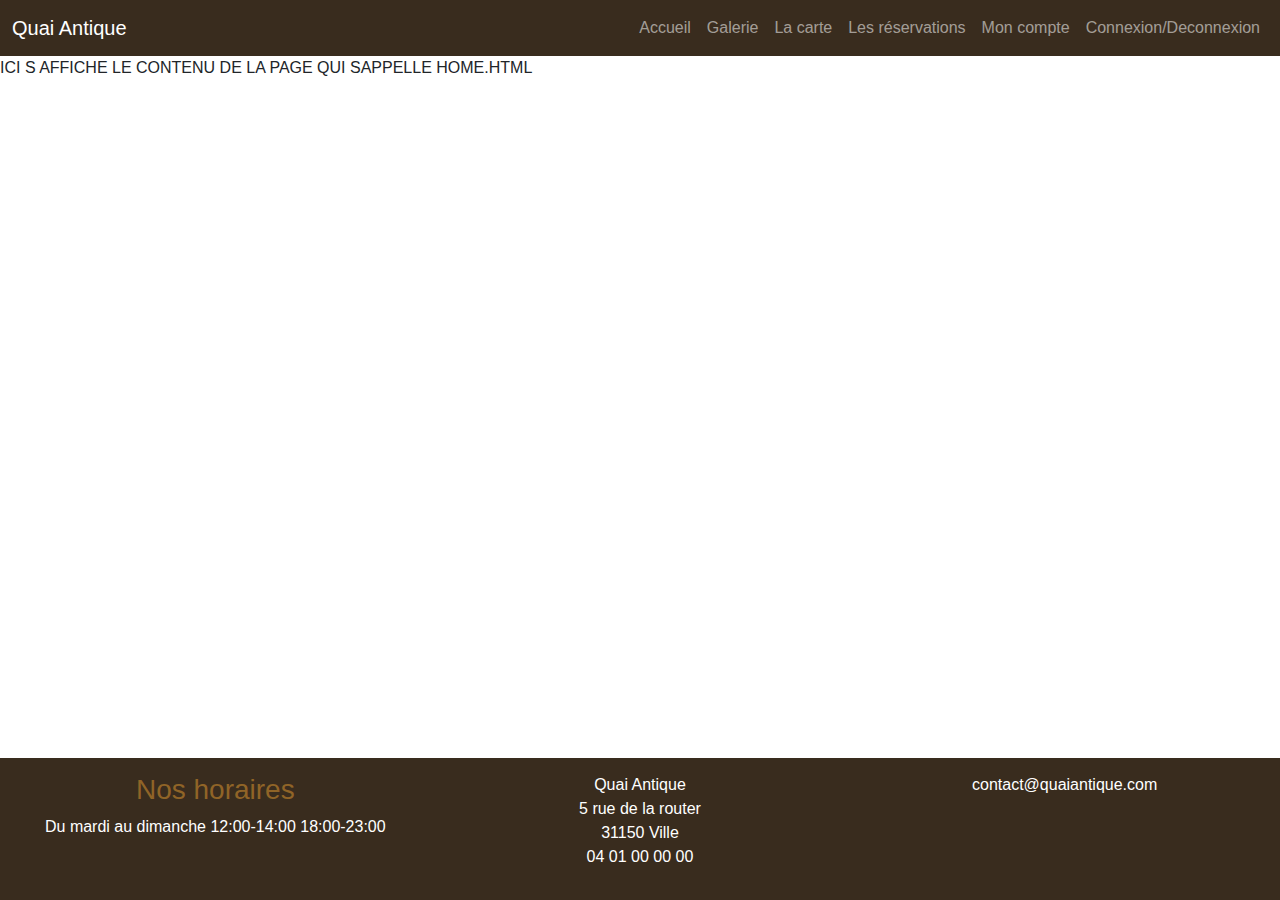
==== Index.html @ ee8e473f "mise en page du footer 2" ====
<!DOCTYPE html>
<html lang="en">
<head>
    <meta charset="UTF-8">
    <meta name="viewport" content="width=device-width, initial-scale=1.0">

<!--lien récupérer sur Google Fonts pour voir si ca fonctionne-->
    <link rel="preconnect" href="https://fonts.googleapis.com">
    <link rel="preconnect" href="https://fonts.gstatic.com" crossorigin>
    <link href="https://fonts.googleapis.com/css2?family=Hind+Madurai:wght@300;400;500;600;700&family=Protest+Guerrilla&display=swap" rel="stylesheet">

    <!--récupère tout le main.css ou il y a les polices, couleurs-->
    <link rel="stylesheet" href="scss/main.css"/>
    

    <title>Document</title>

</head>
<body>
   
    <!--La ou on va creer la NAVBAR-->
</header>   <header>
    <nav class="navbar navbar-expand-lg bg-dark" data-bs-theme="dark">
        <div class="container-fluid">
          <a class="navbar-brand" href="/">Quai Antique</a>
          <button class="navbar-toggler" type="button" data-bs-toggle="collapse" data-bs-target="#navbarSupportedContent" aria-controls="navbarSupportedContent" aria-expanded="false" aria-label="Toggle navigation">
            <span class="navbar-toggler-icon"></span>
          </button>
          <div class="collapse navbar-collapse" id="navbarSupportedContent">
            <ul class="navbar-nav ms-auto mb-2 mb-lg-0">
              <li class="nav-item">
                <a class="nav-link" href="/">Accueil</a>
              </li>
              <li class="nav-item">
                <a class="nav-link" href="/galerie">Galerie</a>
              </li>
              <li class="nav-item">
                <a class="nav-link" href="#">La carte</a>
              </li>
              <li class="nav-item">
                <a class="nav-link" href="#">Les réservations</a>
              </li>
              <li class="nav-item">
                <a class="nav-link" href="#">Mon compte</a>
              </li>
              <li class="nav-item">
                <a class="nav-link" href="#">Connexion/Deconnexion</a>
              </li>
            </ul>
          </div>
        </div>
      </nav>
</header>
  
    </header> 

<main id="main-page"> 
ICI S AFFICHE LE CONTENU DE LA PAGE QUI SAPPELLE HOME.HTML 

</main>

<!--La ou on va creer le pied de page-->
<footer class="bg-dark text-white text-center footer">

<div class="row">

<div class="col-12 col-lg-4">
 <h3 class="text-primary">Nos horaires</h3>
 <p>Du mardi au dimanche  12:00-14:00  18:00-23:00</p>
</div>

<div class="col-6 col-lg-4">
<p>Quai Antique<br/>
5 rue de la router<br/>
31150 Ville<br/>
04 01 00 00 00 <br/>
</p>
</div>

<div class="col-6 col-lg-4">
<p>contact@quaiantique.com</p>
</div>

</div>

</footer>
<script type="module" src="Router/router.js"></script>
<script src="node_modules/bootstrap/dist/js/bootstrap.min.js"></script>

</body>
</html>
---- scss/main.css ----
@charset "UTF-8";
@import url("/node_modules/bootstrap-icons/font/bootstrap-icons.css");
/*!
 * Bootstrap  v5.3.3 (https://getbootstrap.com/)
 * Copyright 2011-2024 The Bootstrap Authors
 * Licensed under MIT (https://github.com/twbs/bootstrap/blob/main/LICENSE)
 */
:root,
[data-bs-theme=light] {
  --bs-blue: #0d6efd;
  --bs-indigo: #6610f2;
  --bs-purple: #6f42c1;
  --bs-pink: #d63384;
  --bs-red: #dc3545;
  --bs-orange: #fd7e14;
  --bs-yellow: #ffc107;
  --bs-green: #198754;
  --bs-teal: #20c997;
  --bs-cyan: #0dcaf0;
  --bs-black: #292222;
  --bs-white: #fff;
  --bs-gray: #6c757d;
  --bs-gray-dark: #343a40;
  --bs-gray-100: #f8f9fa;
  --bs-gray-200: #e9ecef;
  --bs-gray-300: #dee2e6;
  --bs-gray-400: #ced4da;
  --bs-gray-500: #adb5bd;
  --bs-gray-600: #6c757d;
  --bs-gray-700: #495057;
  --bs-gray-800: #343a40;
  --bs-gray-900: #212529;
  --bs-primary: #906427;
  --bs-secondary: #B6AC97;
  --bs-success: #198754;
  --bs-info: #0dcaf0;
  --bs-warning: #ffc107;
  --bs-danger: #dc3545;
  --bs-light: #f8f9fa;
  --bs-dark: #392C1E;
  --bs-primary-rgb: 144, 100, 39;
  --bs-secondary-rgb: 182, 172, 151;
  --bs-success-rgb: 25, 135, 84;
  --bs-info-rgb: 13, 202, 240;
  --bs-warning-rgb: 255, 193, 7;
  --bs-danger-rgb: 220, 53, 69;
  --bs-light-rgb: 248, 249, 250;
  --bs-dark-rgb: 57, 44, 30;
  --bs-primary-text-emphasis: #3a2810;
  --bs-secondary-text-emphasis: #49453c;
  --bs-success-text-emphasis: #0a3622;
  --bs-info-text-emphasis: #055160;
  --bs-warning-text-emphasis: #664d03;
  --bs-danger-text-emphasis: #58151c;
  --bs-light-text-emphasis: #495057;
  --bs-dark-text-emphasis: #495057;
  --bs-primary-bg-subtle: #e9e0d4;
  --bs-secondary-bg-subtle: #f0eeea;
  --bs-success-bg-subtle: #d1e7dd;
  --bs-info-bg-subtle: #cff4fc;
  --bs-warning-bg-subtle: #fff3cd;
  --bs-danger-bg-subtle: #f8d7da;
  --bs-light-bg-subtle: #fcfcfd;
  --bs-dark-bg-subtle: #ced4da;
  --bs-primary-border-subtle: #d3c1a9;
  --bs-secondary-border-subtle: #e2ded5;
  --bs-success-border-subtle: #a3cfbb;
  --bs-info-border-subtle: #9eeaf9;
  --bs-warning-border-subtle: #ffe69c;
  --bs-danger-border-subtle: #f1aeb5;
  --bs-light-border-subtle: #e9ecef;
  --bs-dark-border-subtle: #adb5bd;
  --bs-white-rgb: 255, 255, 255;
  --bs-black-rgb: 41, 34, 34;
  --bs-font-sans-serif: "Montserrat", sans-serif;
  --bs-font-monospace: SFMono-Regular, Menlo, Monaco, Consolas, "Liberation Mono", "Courier New", monospace;
  --bs-gradient: linear-gradient(180deg, rgba(255, 255, 255, 0.15), rgba(255, 255, 255, 0));
  --bs-body-font-family: var(--bs-font-sans-serif);
  --bs-body-font-size: 1rem;
  --bs-body-font-weight: 400;
  --bs-body-line-height: 1.5;
  --bs-body-color: #212529;
  --bs-body-color-rgb: 33, 37, 41;
  --bs-body-bg: #fff;
  --bs-body-bg-rgb: 255, 255, 255;
  --bs-emphasis-color: #292222;
  --bs-emphasis-color-rgb: 41, 34, 34;
  --bs-secondary-color: rgba(33, 37, 41, 0.75);
  --bs-secondary-color-rgb: 33, 37, 41;
  --bs-secondary-bg: #e9ecef;
  --bs-secondary-bg-rgb: 233, 236, 239;
  --bs-tertiary-color: rgba(33, 37, 41, 0.5);
  --bs-tertiary-color-rgb: 33, 37, 41;
  --bs-tertiary-bg: #f8f9fa;
  --bs-tertiary-bg-rgb: 248, 249, 250;
  --bs-heading-color: inherit;
  --bs-link-color: #906427;
  --bs-link-color-rgb: 144, 100, 39;
  --bs-link-decoration: underline;
  --bs-link-hover-color: #73501f;
  --bs-link-hover-color-rgb: 115, 80, 31;
  --bs-code-color: #d63384;
  --bs-highlight-color: #212529;
  --bs-highlight-bg: #fff3cd;
  --bs-border-width: 1px;
  --bs-border-style: solid;
  --bs-border-color: #dee2e6;
  --bs-border-color-translucent: rgba(41, 34, 34, 0.175);
  --bs-border-radius: 0.375rem;
  --bs-border-radius-sm: 0.25rem;
  --bs-border-radius-lg: 0.5rem;
  --bs-border-radius-xl: 1rem;
  --bs-border-radius-xxl: 2rem;
  --bs-border-radius-2xl: var(--bs-border-radius-xxl);
  --bs-border-radius-pill: 50rem;
  --bs-box-shadow: 0 0.5rem 1rem rgba(41, 34, 34, 0.15);
  --bs-box-shadow-sm: 0 0.125rem 0.25rem rgba(41, 34, 34, 0.075);
  --bs-box-shadow-lg: 0 1rem 3rem rgba(41, 34, 34, 0.175);
  --bs-box-shadow-inset: inset 0 1px 2px rgba(41, 34, 34, 0.075);
  --bs-focus-ring-width: 0.25rem;
  --bs-focus-ring-opacity: 0.25;
  --bs-focus-ring-color: rgba(144, 100, 39, 0.25);
  --bs-form-valid-color: #198754;
  --bs-form-valid-border-color: #198754;
  --bs-form-invalid-color: #dc3545;
  --bs-form-invalid-border-color: #dc3545;
}

[data-bs-theme=dark] {
  color-scheme: dark;
  --bs-body-color: #dee2e6;
  --bs-body-color-rgb: 222, 226, 230;
  --bs-body-bg: #212529;
  --bs-body-bg-rgb: 33, 37, 41;
  --bs-emphasis-color: #fff;
  --bs-emphasis-color-rgb: 255, 255, 255;
  --bs-secondary-color: rgba(222, 226, 230, 0.75);
  --bs-secondary-color-rgb: 222, 226, 230;
  --bs-secondary-bg: #343a40;
  --bs-secondary-bg-rgb: 52, 58, 64;
  --bs-tertiary-color: rgba(222, 226, 230, 0.5);
  --bs-tertiary-color-rgb: 222, 226, 230;
  --bs-tertiary-bg: #2b3035;
  --bs-tertiary-bg-rgb: 43, 48, 53;
  --bs-primary-text-emphasis: #bca27d;
  --bs-secondary-text-emphasis: #d3cdc1;
  --bs-success-text-emphasis: #75b798;
  --bs-info-text-emphasis: #6edff6;
  --bs-warning-text-emphasis: #ffda6a;
  --bs-danger-text-emphasis: #ea868f;
  --bs-light-text-emphasis: #f8f9fa;
  --bs-dark-text-emphasis: #dee2e6;
  --bs-primary-bg-subtle: #1d1408;
  --bs-secondary-bg-subtle: #24221e;
  --bs-success-bg-subtle: #051b11;
  --bs-info-bg-subtle: #032830;
  --bs-warning-bg-subtle: #332701;
  --bs-danger-bg-subtle: #2c0b0e;
  --bs-light-bg-subtle: #343a40;
  --bs-dark-bg-subtle: #2f2e31;
  --bs-primary-border-subtle: #563c17;
  --bs-secondary-border-subtle: #6d675b;
  --bs-success-border-subtle: #0f5132;
  --bs-info-border-subtle: #087990;
  --bs-warning-border-subtle: #997404;
  --bs-danger-border-subtle: #842029;
  --bs-light-border-subtle: #495057;
  --bs-dark-border-subtle: #343a40;
  --bs-heading-color: inherit;
  --bs-link-color: #bca27d;
  --bs-link-hover-color: #c9b597;
  --bs-link-color-rgb: 188, 162, 125;
  --bs-link-hover-color-rgb: 201, 181, 151;
  --bs-code-color: #e685b5;
  --bs-highlight-color: #dee2e6;
  --bs-highlight-bg: #664d03;
  --bs-border-color: #495057;
  --bs-border-color-translucent: rgba(255, 255, 255, 0.15);
  --bs-form-valid-color: #75b798;
  --bs-form-valid-border-color: #75b798;
  --bs-form-invalid-color: #ea868f;
  --bs-form-invalid-border-color: #ea868f;
}

*,
*::before,
*::after {
  box-sizing: border-box;
}

@media (prefers-reduced-motion: no-preference) {
  :root {
    scroll-behavior: smooth;
  }
}

body {
  margin: 0;
  font-family: var(--bs-body-font-family);
  font-size: var(--bs-body-font-size);
  font-weight: var(--bs-body-font-weight);
  line-height: var(--bs-body-line-height);
  color: var(--bs-body-color);
  text-align: var(--bs-body-text-align);
  background-color: var(--bs-body-bg);
  -webkit-text-size-adjust: 100%;
  -webkit-tap-highlight-color: rgba(41, 34, 34, 0);
}

hr {
  margin: 1rem 0;
  color: inherit;
  border: 0;
  border-top: var(--bs-border-width) solid;
  opacity: 0.25;
}

h6, .h6, h5, .h5, h4, .h4, h3, .h3, h2, .h2, h1, .h1 {
  margin-top: 0;
  margin-bottom: 0.5rem;
  font-weight: 500;
  line-height: 1.2;
  color: var(--bs-heading-color);
}

h1, .h1 {
  font-size: calc(1.375rem + 1.5vw);
}
@media (min-width: 1200px) {
  h1, .h1 {
    font-size: 2.5rem;
  }
}

h2, .h2 {
  font-size: calc(1.325rem + 0.9vw);
}
@media (min-width: 1200px) {
  h2, .h2 {
    font-size: 2rem;
  }
}

h3, .h3 {
  font-size: calc(1.3rem + 0.6vw);
}
@media (min-width: 1200px) {
  h3, .h3 {
    font-size: 1.75rem;
  }
}

h4, .h4 {
  font-size: calc(1.275rem + 0.3vw);
}
@media (min-width: 1200px) {
  h4, .h4 {
    font-size: 1.5rem;
  }
}

h5, .h5 {
  font-size: 1.25rem;
}

h6, .h6 {
  font-size: 1rem;
}

p {
  margin-top: 0;
  margin-bottom: 1rem;
}

abbr[title] {
  -webkit-text-decoration: underline dotted;
          text-decoration: underline dotted;
  cursor: help;
  -webkit-text-decoration-skip-ink: none;
          text-decoration-skip-ink: none;
}

address {
  margin-bottom: 1rem;
  font-style: normal;
  line-height: inherit;
}

ol,
ul {
  padding-left: 2rem;
}

ol,
ul,
dl {
  margin-top: 0;
  margin-bottom: 1rem;
}

ol ol,
ul ul,
ol ul,
ul ol {
  margin-bottom: 0;
}

dt {
  font-weight: 700;
}

dd {
  margin-bottom: 0.5rem;
  margin-left: 0;
}

blockquote {
  margin: 0 0 1rem;
}

b,
strong {
  font-weight: bolder;
}

small, .small {
  font-size: 0.875em;
}

mark, .mark {
  padding: 0.1875em;
  color: var(--bs-highlight-color);
  background-color: var(--bs-highlight-bg);
}

sub,
sup {
  position: relative;
  font-size: 0.75em;
  line-height: 0;
  vertical-align: baseline;
}

sub {
  bottom: -0.25em;
}

sup {
  top: -0.5em;
}

a {
  color: rgba(var(--bs-link-color-rgb), var(--bs-link-opacity, 1));
  text-decoration: underline;
}
a:hover {
  --bs-link-color-rgb: var(--bs-link-hover-color-rgb);
}

a:not([href]):not([class]), a:not([href]):not([class]):hover {
  color: inherit;
  text-decoration: none;
}

pre,
code,
kbd,
samp {
  font-family: var(--bs-font-monospace);
  font-size: 1em;
}

pre {
  display: block;
  margin-top: 0;
  margin-bottom: 1rem;
  overflow: auto;
  font-size: 0.875em;
}
pre code {
  font-size: inherit;
  color: inherit;
  word-break: normal;
}

code {
  font-size: 0.875em;
  color: var(--bs-code-color);
  word-wrap: break-word;
}
a > code {
  color: inherit;
}

kbd {
  padding: 0.1875rem 0.375rem;
  font-size: 0.875em;
  color: var(--bs-body-bg);
  background-color: var(--bs-body-color);
  border-radius: 0.25rem;
}
kbd kbd {
  padding: 0;
  font-size: 1em;
}

figure {
  margin: 0 0 1rem;
}

img,
svg {
  vertical-align: middle;
}

table {
  caption-side: bottom;
  border-collapse: collapse;
}

caption {
  padding-top: 0.5rem;
  padding-bottom: 0.5rem;
  color: var(--bs-secondary-color);
  text-align: left;
}

th {
  text-align: inherit;
  text-align: -webkit-match-parent;
}

thead,
tbody,
tfoot,
tr,
td,
th {
  border-color: inherit;
  border-style: solid;
  border-width: 0;
}

label {
  display: inline-block;
}

button {
  border-radius: 0;
}

button:focus:not(:focus-visible) {
  outline: 0;
}

input,
button,
select,
optgroup,
textarea {
  margin: 0;
  font-family: inherit;
  font-size: inherit;
  line-height: inherit;
}

button,
select {
  text-transform: none;
}

[role=button] {
  cursor: pointer;
}

select {
  word-wrap: normal;
}
select:disabled {
  opacity: 1;
}

[list]:not([type=date]):not([type=datetime-local]):not([type=month]):not([type=week]):not([type=time])::-webkit-calendar-picker-indicator {
  display: none !important;
}

button,
[type=button],
[type=reset],
[type=submit] {
  -webkit-appearance: button;
}
button:not(:disabled),
[type=button]:not(:disabled),
[type=reset]:not(:disabled),
[type=submit]:not(:disabled) {
  cursor: pointer;
}

::-moz-focus-inner {
  padding: 0;
  border-style: none;
}

textarea {
  resize: vertical;
}

fieldset {
  min-width: 0;
  padding: 0;
  margin: 0;
  border: 0;
}

legend {
  float: left;
  width: 100%;
  padding: 0;
  margin-bottom: 0.5rem;
  font-size: calc(1.275rem + 0.3vw);
  line-height: inherit;
}
@media (min-width: 1200px) {
  legend {
    font-size: 1.5rem;
  }
}
legend + * {
  clear: left;
}

::-webkit-datetime-edit-fields-wrapper,
::-webkit-datetime-edit-text,
::-webkit-datetime-edit-minute,
::-webkit-datetime-edit-hour-field,
::-webkit-datetime-edit-day-field,
::-webkit-datetime-edit-month-field,
::-webkit-datetime-edit-year-field {
  padding: 0;
}

::-webkit-inner-spin-button {
  height: auto;
}

[type=search] {
  -webkit-appearance: textfield;
  outline-offset: -2px;
}

/* rtl:raw:
[type="tel"],
[type="url"],
[type="email"],
[type="number"] {
  direction: ltr;
}
*/
::-webkit-search-decoration {
  -webkit-appearance: none;
}

::-webkit-color-swatch-wrapper {
  padding: 0;
}

::file-selector-button {
  font: inherit;
  -webkit-appearance: button;
}

output {
  display: inline-block;
}

iframe {
  border: 0;
}

summary {
  display: list-item;
  cursor: pointer;
}

progress {
  vertical-align: baseline;
}

[hidden] {
  display: none !important;
}

.lead {
  font-size: 1.25rem;
  font-weight: 300;
}

.display-1 {
  font-size: calc(1.625rem + 4.5vw);
  font-weight: 300;
  line-height: 1.2;
}
@media (min-width: 1200px) {
  .display-1 {
    font-size: 5rem;
  }
}

.display-2 {
  font-size: calc(1.575rem + 3.9vw);
  font-weight: 300;
  line-height: 1.2;
}
@media (min-width: 1200px) {
  .display-2 {
    font-size: 4.5rem;
  }
}

.display-3 {
  font-size: calc(1.525rem + 3.3vw);
  font-weight: 300;
  line-height: 1.2;
}
@media (min-width: 1200px) {
  .display-3 {
    font-size: 4rem;
  }
}

.display-4 {
  font-size: calc(1.475rem + 2.7vw);
  font-weight: 300;
  line-height: 1.2;
}
@media (min-width: 1200px) {
  .display-4 {
    font-size: 3.5rem;
  }
}

.display-5 {
  font-size: calc(1.425rem + 2.1vw);
  font-weight: 300;
  line-height: 1.2;
}
@media (min-width: 1200px) {
  .display-5 {
    font-size: 3rem;
  }
}

.display-6 {
  font-size: calc(1.375rem + 1.5vw);
  font-weight: 300;
  line-height: 1.2;
}
@media (min-width: 1200px) {
  .display-6 {
    font-size: 2.5rem;
  }
}

.list-unstyled {
  padding-left: 0;
  list-style: none;
}

.list-inline {
  padding-left: 0;
  list-style: none;
}

.list-inline-item {
  display: inline-block;
}
.list-inline-item:not(:last-child) {
  margin-right: 0.5rem;
}

.initialism {
  font-size: 0.875em;
  text-transform: uppercase;
}

.blockquote {
  margin-bottom: 1rem;
  font-size: 1.25rem;
}
.blockquote > :last-child {
  margin-bottom: 0;
}

.blockquote-footer {
  margin-top: -1rem;
  margin-bottom: 1rem;
  font-size: 0.875em;
  color: #6c757d;
}
.blockquote-footer::before {
  content: "— ";
}

.img-fluid {
  max-width: 100%;
  height: auto;
}

.img-thumbnail {
  padding: 0.25rem;
  background-color: var(--bs-body-bg);
  border: var(--bs-border-width) solid var(--bs-border-color);
  border-radius: var(--bs-border-radius);
  max-width: 100%;
  height: auto;
}

.figure {
  display: inline-block;
}

.figure-img {
  margin-bottom: 0.5rem;
  line-height: 1;
}

.figure-caption {
  font-size: 0.875em;
  color: var(--bs-secondary-color);
}

.container,
.container-fluid,
.container-xxl,
.container-xl,
.container-lg,
.container-md,
.container-sm {
  --bs-gutter-x: 1.5rem;
  --bs-gutter-y: 0;
  width: 100%;
  padding-right: calc(var(--bs-gutter-x) * 0.5);
  padding-left: calc(var(--bs-gutter-x) * 0.5);
  margin-right: auto;
  margin-left: auto;
}

@media (min-width: 576px) {
  .container-sm, .container {
    max-width: 540px;
  }
}
@media (min-width: 768px) {
  .container-md, .container-sm, .container {
    max-width: 720px;
  }
}
@media (min-width: 992px) {
  .container-lg, .container-md, .container-sm, .container {
    max-width: 960px;
  }
}
@media (min-width: 1200px) {
  .container-xl, .container-lg, .container-md, .container-sm, .container {
    max-width: 1140px;
  }
}
@media (min-width: 1400px) {
  .container-xxl, .container-xl, .container-lg, .container-md, .container-sm, .container {
    max-width: 1320px;
  }
}
:root {
  --bs-breakpoint-xs: 0;
  --bs-breakpoint-sm: 576px;
  --bs-breakpoint-md: 768px;
  --bs-breakpoint-lg: 992px;
  --bs-breakpoint-xl: 1200px;
  --bs-breakpoint-xxl: 1400px;
}

.row {
  --bs-gutter-x: 1.5rem;
  --bs-gutter-y: 0;
  display: flex;
  flex-wrap: wrap;
  margin-top: calc(-1 * var(--bs-gutter-y));
  margin-right: calc(-0.5 * var(--bs-gutter-x));
  margin-left: calc(-0.5 * var(--bs-gutter-x));
}
.row > * {
  flex-shrink: 0;
  width: 100%;
  max-width: 100%;
  padding-right: calc(var(--bs-gutter-x) * 0.5);
  padding-left: calc(var(--bs-gutter-x) * 0.5);
  margin-top: var(--bs-gutter-y);
}

.col {
  flex: 1 0 0%;
}

.row-cols-auto > * {
  flex: 0 0 auto;
  width: auto;
}

.row-cols-1 > * {
  flex: 0 0 auto;
  width: 100%;
}

.row-cols-2 > * {
  flex: 0 0 auto;
  width: 50%;
}

.row-cols-3 > * {
  flex: 0 0 auto;
  width: 33.33333333%;
}

.row-cols-4 > * {
  flex: 0 0 auto;
  width: 25%;
}

.row-cols-5 > * {
  flex: 0 0 auto;
  width: 20%;
}

.row-cols-6 > * {
  flex: 0 0 auto;
  width: 16.66666667%;
}

.col-auto {
  flex: 0 0 auto;
  width: auto;
}

.col-1 {
  flex: 0 0 auto;
  width: 8.33333333%;
}

.col-2 {
  flex: 0 0 auto;
  width: 16.66666667%;
}

.col-3 {
  flex: 0 0 auto;
  width: 25%;
}

.col-4 {
  flex: 0 0 auto;
  width: 33.33333333%;
}

.col-5 {
  flex: 0 0 auto;
  width: 41.66666667%;
}

.col-6 {
  flex: 0 0 auto;
  width: 50%;
}

.col-7 {
  flex: 0 0 auto;
  width: 58.33333333%;
}

.col-8 {
  flex: 0 0 auto;
  width: 66.66666667%;
}

.col-9 {
  flex: 0 0 auto;
  width: 75%;
}

.col-10 {
  flex: 0 0 auto;
  width: 83.33333333%;
}

.col-11 {
  flex: 0 0 auto;
  width: 91.66666667%;
}

.col-12 {
  flex: 0 0 auto;
  width: 100%;
}

.offset-1 {
  margin-left: 8.33333333%;
}

.offset-2 {
  margin-left: 16.66666667%;
}

.offset-3 {
  margin-left: 25%;
}

.offset-4 {
  margin-left: 33.33333333%;
}

.offset-5 {
  margin-left: 41.66666667%;
}

.offset-6 {
  margin-left: 50%;
}

.offset-7 {
  margin-left: 58.33333333%;
}

.offset-8 {
  margin-left: 66.66666667%;
}

.offset-9 {
  margin-left: 75%;
}

.offset-10 {
  margin-left: 83.33333333%;
}

.offset-11 {
  margin-left: 91.66666667%;
}

.g-0,
.gx-0 {
  --bs-gutter-x: 0;
}

.g-0,
.gy-0 {
  --bs-gutter-y: 0;
}

.g-1,
.gx-1 {
  --bs-gutter-x: 0.25rem;
}

.g-1,
.gy-1 {
  --bs-gutter-y: 0.25rem;
}

.g-2,
.gx-2 {
  --bs-gutter-x: 0.5rem;
}

.g-2,
.gy-2 {
  --bs-gutter-y: 0.5rem;
}

.g-3,
.gx-3 {
  --bs-gutter-x: 1rem;
}

.g-3,
.gy-3 {
  --bs-gutter-y: 1rem;
}

.g-4,
.gx-4 {
  --bs-gutter-x: 1.5rem;
}

.g-4,
.gy-4 {
  --bs-gutter-y: 1.5rem;
}

.g-5,
.gx-5 {
  --bs-gutter-x: 3rem;
}

.g-5,
.gy-5 {
  --bs-gutter-y: 3rem;
}

@media (min-width: 576px) {
  .col-sm {
    flex: 1 0 0%;
  }
  .row-cols-sm-auto > * {
    flex: 0 0 auto;
    width: auto;
  }
  .row-cols-sm-1 > * {
    flex: 0 0 auto;
    width: 100%;
  }
  .row-cols-sm-2 > * {
    flex: 0 0 auto;
    width: 50%;
  }
  .row-cols-sm-3 > * {
    flex: 0 0 auto;
    width: 33.33333333%;
  }
  .row-cols-sm-4 > * {
    flex: 0 0 auto;
    width: 25%;
  }
  .row-cols-sm-5 > * {
    flex: 0 0 auto;
    width: 20%;
  }
  .row-cols-sm-6 > * {
    flex: 0 0 auto;
    width: 16.66666667%;
  }
  .col-sm-auto {
    flex: 0 0 auto;
    width: auto;
  }
  .col-sm-1 {
    flex: 0 0 auto;
    width: 8.33333333%;
  }
  .col-sm-2 {
    flex: 0 0 auto;
    width: 16.66666667%;
  }
  .col-sm-3 {
    flex: 0 0 auto;
    width: 25%;
  }
  .col-sm-4 {
    flex: 0 0 auto;
    width: 33.33333333%;
  }
  .col-sm-5 {
    flex: 0 0 auto;
    width: 41.66666667%;
  }
  .col-sm-6 {
    flex: 0 0 auto;
    width: 50%;
  }
  .col-sm-7 {
    flex: 0 0 auto;
    width: 58.33333333%;
  }
  .col-sm-8 {
    flex: 0 0 auto;
    width: 66.66666667%;
  }
  .col-sm-9 {
    flex: 0 0 auto;
    width: 75%;
  }
  .col-sm-10 {
    flex: 0 0 auto;
    width: 83.33333333%;
  }
  .col-sm-11 {
    flex: 0 0 auto;
    width: 91.66666667%;
  }
  .col-sm-12 {
    flex: 0 0 auto;
    width: 100%;
  }
  .offset-sm-0 {
    margin-left: 0;
  }
  .offset-sm-1 {
    margin-left: 8.33333333%;
  }
  .offset-sm-2 {
    margin-left: 16.66666667%;
  }
  .offset-sm-3 {
    margin-left: 25%;
  }
  .offset-sm-4 {
    margin-left: 33.33333333%;
  }
  .offset-sm-5 {
    margin-left: 41.66666667%;
  }
  .offset-sm-6 {
    margin-left: 50%;
  }
  .offset-sm-7 {
    margin-left: 58.33333333%;
  }
  .offset-sm-8 {
    margin-left: 66.66666667%;
  }
  .offset-sm-9 {
    margin-left: 75%;
  }
  .offset-sm-10 {
    margin-left: 83.33333333%;
  }
  .offset-sm-11 {
    margin-left: 91.66666667%;
  }
  .g-sm-0,
  .gx-sm-0 {
    --bs-gutter-x: 0;
  }
  .g-sm-0,
  .gy-sm-0 {
    --bs-gutter-y: 0;
  }
  .g-sm-1,
  .gx-sm-1 {
    --bs-gutter-x: 0.25rem;
  }
  .g-sm-1,
  .gy-sm-1 {
    --bs-gutter-y: 0.25rem;
  }
  .g-sm-2,
  .gx-sm-2 {
    --bs-gutter-x: 0.5rem;
  }
  .g-sm-2,
  .gy-sm-2 {
    --bs-gutter-y: 0.5rem;
  }
  .g-sm-3,
  .gx-sm-3 {
    --bs-gutter-x: 1rem;
  }
  .g-sm-3,
  .gy-sm-3 {
    --bs-gutter-y: 1rem;
  }
  .g-sm-4,
  .gx-sm-4 {
    --bs-gutter-x: 1.5rem;
  }
  .g-sm-4,
  .gy-sm-4 {
    --bs-gutter-y: 1.5rem;
  }
  .g-sm-5,
  .gx-sm-5 {
    --bs-gutter-x: 3rem;
  }
  .g-sm-5,
  .gy-sm-5 {
    --bs-gutter-y: 3rem;
  }
}
@media (min-width: 768px) {
  .col-md {
    flex: 1 0 0%;
  }
  .row-cols-md-auto > * {
    flex: 0 0 auto;
    width: auto;
  }
  .row-cols-md-1 > * {
    flex: 0 0 auto;
    width: 100%;
  }
  .row-cols-md-2 > * {
    flex: 0 0 auto;
    width: 50%;
  }
  .row-cols-md-3 > * {
    flex: 0 0 auto;
    width: 33.33333333%;
  }
  .row-cols-md-4 > * {
    flex: 0 0 auto;
    width: 25%;
  }
  .row-cols-md-5 > * {
    flex: 0 0 auto;
    width: 20%;
  }
  .row-cols-md-6 > * {
    flex: 0 0 auto;
    width: 16.66666667%;
  }
  .col-md-auto {
    flex: 0 0 auto;
    width: auto;
  }
  .col-md-1 {
    flex: 0 0 auto;
    width: 8.33333333%;
  }
  .col-md-2 {
    flex: 0 0 auto;
    width: 16.66666667%;
  }
  .col-md-3 {
    flex: 0 0 auto;
    width: 25%;
  }
  .col-md-4 {
    flex: 0 0 auto;
    width: 33.33333333%;
  }
  .col-md-5 {
    flex: 0 0 auto;
    width: 41.66666667%;
  }
  .col-md-6 {
    flex: 0 0 auto;
    width: 50%;
  }
  .col-md-7 {
    flex: 0 0 auto;
    width: 58.33333333%;
  }
  .col-md-8 {
    flex: 0 0 auto;
    width: 66.66666667%;
  }
  .col-md-9 {
    flex: 0 0 auto;
    width: 75%;
  }
  .col-md-10 {
    flex: 0 0 auto;
    width: 83.33333333%;
  }
  .col-md-11 {
    flex: 0 0 auto;
    width: 91.66666667%;
  }
  .col-md-12 {
    flex: 0 0 auto;
    width: 100%;
  }
  .offset-md-0 {
    margin-left: 0;
  }
  .offset-md-1 {
    margin-left: 8.33333333%;
  }
  .offset-md-2 {
    margin-left: 16.66666667%;
  }
  .offset-md-3 {
    margin-left: 25%;
  }
  .offset-md-4 {
    margin-left: 33.33333333%;
  }
  .offset-md-5 {
    margin-left: 41.66666667%;
  }
  .offset-md-6 {
    margin-left: 50%;
  }
  .offset-md-7 {
    margin-left: 58.33333333%;
  }
  .offset-md-8 {
    margin-left: 66.66666667%;
  }
  .offset-md-9 {
    margin-left: 75%;
  }
  .offset-md-10 {
    margin-left: 83.33333333%;
  }
  .offset-md-11 {
    margin-left: 91.66666667%;
  }
  .g-md-0,
  .gx-md-0 {
    --bs-gutter-x: 0;
  }
  .g-md-0,
  .gy-md-0 {
    --bs-gutter-y: 0;
  }
  .g-md-1,
  .gx-md-1 {
    --bs-gutter-x: 0.25rem;
  }
  .g-md-1,
  .gy-md-1 {
    --bs-gutter-y: 0.25rem;
  }
  .g-md-2,
  .gx-md-2 {
    --bs-gutter-x: 0.5rem;
  }
  .g-md-2,
  .gy-md-2 {
    --bs-gutter-y: 0.5rem;
  }
  .g-md-3,
  .gx-md-3 {
    --bs-gutter-x: 1rem;
  }
  .g-md-3,
  .gy-md-3 {
    --bs-gutter-y: 1rem;
  }
  .g-md-4,
  .gx-md-4 {
    --bs-gutter-x: 1.5rem;
  }
  .g-md-4,
  .gy-md-4 {
    --bs-gutter-y: 1.5rem;
  }
  .g-md-5,
  .gx-md-5 {
    --bs-gutter-x: 3rem;
  }
  .g-md-5,
  .gy-md-5 {
    --bs-gutter-y: 3rem;
  }
}
@media (min-width: 992px) {
  .col-lg {
    flex: 1 0 0%;
  }
  .row-cols-lg-auto > * {
    flex: 0 0 auto;
    width: auto;
  }
  .row-cols-lg-1 > * {
    flex: 0 0 auto;
    width: 100%;
  }
  .row-cols-lg-2 > * {
    flex: 0 0 auto;
    width: 50%;
  }
  .row-cols-lg-3 > * {
    flex: 0 0 auto;
    width: 33.33333333%;
  }
  .row-cols-lg-4 > * {
    flex: 0 0 auto;
    width: 25%;
  }
  .row-cols-lg-5 > * {
    flex: 0 0 auto;
    width: 20%;
  }
  .row-cols-lg-6 > * {
    flex: 0 0 auto;
    width: 16.66666667%;
  }
  .col-lg-auto {
    flex: 0 0 auto;
    width: auto;
  }
  .col-lg-1 {
    flex: 0 0 auto;
    width: 8.33333333%;
  }
  .col-lg-2 {
    flex: 0 0 auto;
    width: 16.66666667%;
  }
  .col-lg-3 {
    flex: 0 0 auto;
    width: 25%;
  }
  .col-lg-4 {
    flex: 0 0 auto;
    width: 33.33333333%;
  }
  .col-lg-5 {
    flex: 0 0 auto;
    width: 41.66666667%;
  }
  .col-lg-6 {
    flex: 0 0 auto;
    width: 50%;
  }
  .col-lg-7 {
    flex: 0 0 auto;
    width: 58.33333333%;
  }
  .col-lg-8 {
    flex: 0 0 auto;
    width: 66.66666667%;
  }
  .col-lg-9 {
    flex: 0 0 auto;
    width: 75%;
  }
  .col-lg-10 {
    flex: 0 0 auto;
    width: 83.33333333%;
  }
  .col-lg-11 {
    flex: 0 0 auto;
    width: 91.66666667%;
  }
  .col-lg-12 {
    flex: 0 0 auto;
    width: 100%;
  }
  .offset-lg-0 {
    margin-left: 0;
  }
  .offset-lg-1 {
    margin-left: 8.33333333%;
  }
  .offset-lg-2 {
    margin-left: 16.66666667%;
  }
  .offset-lg-3 {
    margin-left: 25%;
  }
  .offset-lg-4 {
    margin-left: 33.33333333%;
  }
  .offset-lg-5 {
    margin-left: 41.66666667%;
  }
  .offset-lg-6 {
    margin-left: 50%;
  }
  .offset-lg-7 {
    margin-left: 58.33333333%;
  }
  .offset-lg-8 {
    margin-left: 66.66666667%;
  }
  .offset-lg-9 {
    margin-left: 75%;
  }
  .offset-lg-10 {
    margin-left: 83.33333333%;
  }
  .offset-lg-11 {
    margin-left: 91.66666667%;
  }
  .g-lg-0,
  .gx-lg-0 {
    --bs-gutter-x: 0;
  }
  .g-lg-0,
  .gy-lg-0 {
    --bs-gutter-y: 0;
  }
  .g-lg-1,
  .gx-lg-1 {
    --bs-gutter-x: 0.25rem;
  }
  .g-lg-1,
  .gy-lg-1 {
    --bs-gutter-y: 0.25rem;
  }
  .g-lg-2,
  .gx-lg-2 {
    --bs-gutter-x: 0.5rem;
  }
  .g-lg-2,
  .gy-lg-2 {
    --bs-gutter-y: 0.5rem;
  }
  .g-lg-3,
  .gx-lg-3 {
    --bs-gutter-x: 1rem;
  }
  .g-lg-3,
  .gy-lg-3 {
    --bs-gutter-y: 1rem;
  }
  .g-lg-4,
  .gx-lg-4 {
    --bs-gutter-x: 1.5rem;
  }
  .g-lg-4,
  .gy-lg-4 {
    --bs-gutter-y: 1.5rem;
  }
  .g-lg-5,
  .gx-lg-5 {
    --bs-gutter-x: 3rem;
  }
  .g-lg-5,
  .gy-lg-5 {
    --bs-gutter-y: 3rem;
  }
}
@media (min-width: 1200px) {
  .col-xl {
    flex: 1 0 0%;
  }
  .row-cols-xl-auto > * {
    flex: 0 0 auto;
    width: auto;
  }
  .row-cols-xl-1 > * {
    flex: 0 0 auto;
    width: 100%;
  }
  .row-cols-xl-2 > * {
    flex: 0 0 auto;
    width: 50%;
  }
  .row-cols-xl-3 > * {
    flex: 0 0 auto;
    width: 33.33333333%;
  }
  .row-cols-xl-4 > * {
    flex: 0 0 auto;
    width: 25%;
  }
  .row-cols-xl-5 > * {
    flex: 0 0 auto;
    width: 20%;
  }
  .row-cols-xl-6 > * {
    flex: 0 0 auto;
    width: 16.66666667%;
  }
  .col-xl-auto {
    flex: 0 0 auto;
    width: auto;
  }
  .col-xl-1 {
    flex: 0 0 auto;
    width: 8.33333333%;
  }
  .col-xl-2 {
    flex: 0 0 auto;
    width: 16.66666667%;
  }
  .col-xl-3 {
    flex: 0 0 auto;
    width: 25%;
  }
  .col-xl-4 {
    flex: 0 0 auto;
    width: 33.33333333%;
  }
  .col-xl-5 {
    flex: 0 0 auto;
    width: 41.66666667%;
  }
  .col-xl-6 {
    flex: 0 0 auto;
    width: 50%;
  }
  .col-xl-7 {
    flex: 0 0 auto;
    width: 58.33333333%;
  }
  .col-xl-8 {
    flex: 0 0 auto;
    width: 66.66666667%;
  }
  .col-xl-9 {
    flex: 0 0 auto;
    width: 75%;
  }
  .col-xl-10 {
    flex: 0 0 auto;
    width: 83.33333333%;
  }
  .col-xl-11 {
    flex: 0 0 auto;
    width: 91.66666667%;
  }
  .col-xl-12 {
    flex: 0 0 auto;
    width: 100%;
  }
  .offset-xl-0 {
    margin-left: 0;
  }
  .offset-xl-1 {
    margin-left: 8.33333333%;
  }
  .offset-xl-2 {
    margin-left: 16.66666667%;
  }
  .offset-xl-3 {
    margin-left: 25%;
  }
  .offset-xl-4 {
    margin-left: 33.33333333%;
  }
  .offset-xl-5 {
    margin-left: 41.66666667%;
  }
  .offset-xl-6 {
    margin-left: 50%;
  }
  .offset-xl-7 {
    margin-left: 58.33333333%;
  }
  .offset-xl-8 {
    margin-left: 66.66666667%;
  }
  .offset-xl-9 {
    margin-left: 75%;
  }
  .offset-xl-10 {
    margin-left: 83.33333333%;
  }
  .offset-xl-11 {
    margin-left: 91.66666667%;
  }
  .g-xl-0,
  .gx-xl-0 {
    --bs-gutter-x: 0;
  }
  .g-xl-0,
  .gy-xl-0 {
    --bs-gutter-y: 0;
  }
  .g-xl-1,
  .gx-xl-1 {
    --bs-gutter-x: 0.25rem;
  }
  .g-xl-1,
  .gy-xl-1 {
    --bs-gutter-y: 0.25rem;
  }
  .g-xl-2,
  .gx-xl-2 {
    --bs-gutter-x: 0.5rem;
  }
  .g-xl-2,
  .gy-xl-2 {
    --bs-gutter-y: 0.5rem;
  }
  .g-xl-3,
  .gx-xl-3 {
    --bs-gutter-x: 1rem;
  }
  .g-xl-3,
  .gy-xl-3 {
    --bs-gutter-y: 1rem;
  }
  .g-xl-4,
  .gx-xl-4 {
    --bs-gutter-x: 1.5rem;
  }
  .g-xl-4,
  .gy-xl-4 {
    --bs-gutter-y: 1.5rem;
  }
  .g-xl-5,
  .gx-xl-5 {
    --bs-gutter-x: 3rem;
  }
  .g-xl-5,
  .gy-xl-5 {
    --bs-gutter-y: 3rem;
  }
}
@media (min-width: 1400px) {
  .col-xxl {
    flex: 1 0 0%;
  }
  .row-cols-xxl-auto > * {
    flex: 0 0 auto;
    width: auto;
  }
  .row-cols-xxl-1 > * {
    flex: 0 0 auto;
    width: 100%;
  }
  .row-cols-xxl-2 > * {
    flex: 0 0 auto;
    width: 50%;
  }
  .row-cols-xxl-3 > * {
    flex: 0 0 auto;
    width: 33.33333333%;
  }
  .row-cols-xxl-4 > * {
    flex: 0 0 auto;
    width: 25%;
  }
  .row-cols-xxl-5 > * {
    flex: 0 0 auto;
    width: 20%;
  }
  .row-cols-xxl-6 > * {
    flex: 0 0 auto;
    width: 16.66666667%;
  }
  .col-xxl-auto {
    flex: 0 0 auto;
    width: auto;
  }
  .col-xxl-1 {
    flex: 0 0 auto;
    width: 8.33333333%;
  }
  .col-xxl-2 {
    flex: 0 0 auto;
    width: 16.66666667%;
  }
  .col-xxl-3 {
    flex: 0 0 auto;
    width: 25%;
  }
  .col-xxl-4 {
    flex: 0 0 auto;
    width: 33.33333333%;
  }
  .col-xxl-5 {
    flex: 0 0 auto;
    width: 41.66666667%;
  }
  .col-xxl-6 {
    flex: 0 0 auto;
    width: 50%;
  }
  .col-xxl-7 {
    flex: 0 0 auto;
    width: 58.33333333%;
  }
  .col-xxl-8 {
    flex: 0 0 auto;
    width: 66.66666667%;
  }
  .col-xxl-9 {
    flex: 0 0 auto;
    width: 75%;
  }
  .col-xxl-10 {
    flex: 0 0 auto;
    width: 83.33333333%;
  }
  .col-xxl-11 {
    flex: 0 0 auto;
    width: 91.66666667%;
  }
  .col-xxl-12 {
    flex: 0 0 auto;
    width: 100%;
  }
  .offset-xxl-0 {
    margin-left: 0;
  }
  .offset-xxl-1 {
    margin-left: 8.33333333%;
  }
  .offset-xxl-2 {
    margin-left: 16.66666667%;
  }
  .offset-xxl-3 {
    margin-left: 25%;
  }
  .offset-xxl-4 {
    margin-left: 33.33333333%;
  }
  .offset-xxl-5 {
    margin-left: 41.66666667%;
  }
  .offset-xxl-6 {
    margin-left: 50%;
  }
  .offset-xxl-7 {
    margin-left: 58.33333333%;
  }
  .offset-xxl-8 {
    margin-left: 66.66666667%;
  }
  .offset-xxl-9 {
    margin-left: 75%;
  }
  .offset-xxl-10 {
    margin-left: 83.33333333%;
  }
  .offset-xxl-11 {
    margin-left: 91.66666667%;
  }
  .g-xxl-0,
  .gx-xxl-0 {
    --bs-gutter-x: 0;
  }
  .g-xxl-0,
  .gy-xxl-0 {
    --bs-gutter-y: 0;
  }
  .g-xxl-1,
  .gx-xxl-1 {
    --bs-gutter-x: 0.25rem;
  }
  .g-xxl-1,
  .gy-xxl-1 {
    --bs-gutter-y: 0.25rem;
  }
  .g-xxl-2,
  .gx-xxl-2 {
    --bs-gutter-x: 0.5rem;
  }
  .g-xxl-2,
  .gy-xxl-2 {
    --bs-gutter-y: 0.5rem;
  }
  .g-xxl-3,
  .gx-xxl-3 {
    --bs-gutter-x: 1rem;
  }
  .g-xxl-3,
  .gy-xxl-3 {
    --bs-gutter-y: 1rem;
  }
  .g-xxl-4,
  .gx-xxl-4 {
    --bs-gutter-x: 1.5rem;
  }
  .g-xxl-4,
  .gy-xxl-4 {
    --bs-gutter-y: 1.5rem;
  }
  .g-xxl-5,
  .gx-xxl-5 {
    --bs-gutter-x: 3rem;
  }
  .g-xxl-5,
  .gy-xxl-5 {
    --bs-gutter-y: 3rem;
  }
}
.table {
  --bs-table-color-type: initial;
  --bs-table-bg-type: initial;
  --bs-table-color-state: initial;
  --bs-table-bg-state: initial;
  --bs-table-color: var(--bs-emphasis-color);
  --bs-table-bg: var(--bs-body-bg);
  --bs-table-border-color: var(--bs-border-color);
  --bs-table-accent-bg: transparent;
  --bs-table-striped-color: var(--bs-emphasis-color);
  --bs-table-striped-bg: rgba(var(--bs-emphasis-color-rgb), 0.05);
  --bs-table-active-color: var(--bs-emphasis-color);
  --bs-table-active-bg: rgba(var(--bs-emphasis-color-rgb), 0.1);
  --bs-table-hover-color: var(--bs-emphasis-color);
  --bs-table-hover-bg: rgba(var(--bs-emphasis-color-rgb), 0.075);
  width: 100%;
  margin-bottom: 1rem;
  vertical-align: top;
  border-color: var(--bs-table-border-color);
}
.table > :not(caption) > * > * {
  padding: 0.5rem 0.5rem;
  color: var(--bs-table-color-state, var(--bs-table-color-type, var(--bs-table-color)));
  background-color: var(--bs-table-bg);
  border-bottom-width: var(--bs-border-width);
  box-shadow: inset 0 0 0 9999px var(--bs-table-bg-state, var(--bs-table-bg-type, var(--bs-table-accent-bg)));
}
.table > tbody {
  vertical-align: inherit;
}
.table > thead {
  vertical-align: bottom;
}

.table-group-divider {
  border-top: calc(var(--bs-border-width) * 2) solid currentcolor;
}

.caption-top {
  caption-side: top;
}

.table-sm > :not(caption) > * > * {
  padding: 0.25rem 0.25rem;
}

.table-bordered > :not(caption) > * {
  border-width: var(--bs-border-width) 0;
}
.table-bordered > :not(caption) > * > * {
  border-width: 0 var(--bs-border-width);
}

.table-borderless > :not(caption) > * > * {
  border-bottom-width: 0;
}
.table-borderless > :not(:first-child) {
  border-top-width: 0;
}

.table-striped > tbody > tr:nth-of-type(odd) > * {
  --bs-table-color-type: var(--bs-table-striped-color);
  --bs-table-bg-type: var(--bs-table-striped-bg);
}

.table-striped-columns > :not(caption) > tr > :nth-child(even) {
  --bs-table-color-type: var(--bs-table-striped-color);
  --bs-table-bg-type: var(--bs-table-striped-bg);
}

.table-active {
  --bs-table-color-state: var(--bs-table-active-color);
  --bs-table-bg-state: var(--bs-table-active-bg);
}

.table-hover > tbody > tr:hover > * {
  --bs-table-color-state: var(--bs-table-hover-color);
  --bs-table-bg-state: var(--bs-table-hover-bg);
}

.table-primary {
  --bs-table-color: #292222;
  --bs-table-bg: #e9e0d4;
  --bs-table-border-color: #c3bab0;
  --bs-table-striped-bg: #dfd7cb;
  --bs-table-striped-color: #292222;
  --bs-table-active-bg: #d6cdc2;
  --bs-table-active-color: #292222;
  --bs-table-hover-bg: #dbd2c7;
  --bs-table-hover-color: #292222;
  color: var(--bs-table-color);
  border-color: var(--bs-table-border-color);
}

.table-secondary {
  --bs-table-color: #292222;
  --bs-table-bg: #f0eeea;
  --bs-table-border-color: #c8c5c2;
  --bs-table-striped-bg: #e6e4e0;
  --bs-table-striped-color: #292222;
  --bs-table-active-bg: #dcdad6;
  --bs-table-active-color: #292222;
  --bs-table-hover-bg: #e1dfdb;
  --bs-table-hover-color: #292222;
  color: var(--bs-table-color);
  border-color: var(--bs-table-border-color);
}

.table-success {
  --bs-table-color: #292222;
  --bs-table-bg: #d1e7dd;
  --bs-table-border-color: #afc0b8;
  --bs-table-striped-bg: #c9ddd4;
  --bs-table-striped-color: #292222;
  --bs-table-active-bg: #c0d3ca;
  --bs-table-active-color: #292222;
  --bs-table-hover-bg: #c4d8cf;
  --bs-table-hover-color: #292222;
  color: var(--bs-table-color);
  border-color: var(--bs-table-border-color);
}

.table-info {
  --bs-table-color: #292222;
  --bs-table-bg: #cff4fc;
  --bs-table-border-color: #aecad0;
  --bs-table-striped-bg: #c7eaf1;
  --bs-table-striped-color: #292222;
  --bs-table-active-bg: #bedfe6;
  --bs-table-active-color: #292222;
  --bs-table-hover-bg: #c3e4ec;
  --bs-table-hover-color: #292222;
  color: var(--bs-table-color);
  border-color: var(--bs-table-border-color);
}

.table-warning {
  --bs-table-color: #292222;
  --bs-table-bg: #fff3cd;
  --bs-table-border-color: #d4c9ab;
  --bs-table-striped-bg: #f4e9c4;
  --bs-table-striped-color: #292222;
  --bs-table-active-bg: #eadebc;
  --bs-table-active-color: #292222;
  --bs-table-hover-bg: #efe3c0;
  --bs-table-hover-color: #292222;
  color: var(--bs-table-color);
  border-color: var(--bs-table-border-color);
}

.table-danger {
  --bs-table-color: #292222;
  --bs-table-bg: #f8d7da;
  --bs-table-border-color: #cfb3b5;
  --bs-table-striped-bg: #eeced1;
  --bs-table-striped-color: #292222;
  --bs-table-active-bg: #e3c5c8;
  --bs-table-active-color: #292222;
  --bs-table-hover-bg: #e8c9cc;
  --bs-table-hover-color: #292222;
  color: var(--bs-table-color);
  border-color: var(--bs-table-border-color);
}

.table-light {
  --bs-table-color: #292222;
  --bs-table-bg: #f8f9fa;
  --bs-table-border-color: #cfcecf;
  --bs-table-striped-bg: #eeeeef;
  --bs-table-striped-color: #292222;
  --bs-table-active-bg: #e3e4e4;
  --bs-table-active-color: #292222;
  --bs-table-hover-bg: #e8e9ea;
  --bs-table-hover-color: #292222;
  color: var(--bs-table-color);
  border-color: var(--bs-table-border-color);
}

.table-dark {
  --bs-table-color: #fff;
  --bs-table-bg: #392C1E;
  --bs-table-border-color: #61564b;
  --bs-table-striped-bg: #433729;
  --bs-table-striped-color: #fff;
  --bs-table-active-bg: #4d4135;
  --bs-table-active-color: #fff;
  --bs-table-hover-bg: #483c2f;
  --bs-table-hover-color: #fff;
  color: var(--bs-table-color);
  border-color: var(--bs-table-border-color);
}

.table-responsive {
  overflow-x: auto;
  -webkit-overflow-scrolling: touch;
}

@media (max-width: 575.98px) {
  .table-responsive-sm {
    overflow-x: auto;
    -webkit-overflow-scrolling: touch;
  }
}
@media (max-width: 767.98px) {
  .table-responsive-md {
    overflow-x: auto;
    -webkit-overflow-scrolling: touch;
  }
}
@media (max-width: 991.98px) {
  .table-responsive-lg {
    overflow-x: auto;
    -webkit-overflow-scrolling: touch;
  }
}
@media (max-width: 1199.98px) {
  .table-responsive-xl {
    overflow-x: auto;
    -webkit-overflow-scrolling: touch;
  }
}
@media (max-width: 1399.98px) {
  .table-responsive-xxl {
    overflow-x: auto;
    -webkit-overflow-scrolling: touch;
  }
}
.form-label {
  margin-bottom: 0.5rem;
}

.col-form-label {
  padding-top: calc(0.375rem + var(--bs-border-width));
  padding-bottom: calc(0.375rem + var(--bs-border-width));
  margin-bottom: 0;
  font-size: inherit;
  line-height: 1.5;
}

.col-form-label-lg {
  padding-top: calc(0.5rem + var(--bs-border-width));
  padding-bottom: calc(0.5rem + var(--bs-border-width));
  font-size: 1.25rem;
}

.col-form-label-sm {
  padding-top: calc(0.25rem + var(--bs-border-width));
  padding-bottom: calc(0.25rem + var(--bs-border-width));
  font-size: 0.875rem;
}

.form-text {
  margin-top: 0.25rem;
  font-size: 0.875em;
  color: var(--bs-secondary-color);
}

.form-control {
  display: block;
  width: 100%;
  padding: 0.375rem 0.75rem;
  font-size: 1rem;
  font-weight: 400;
  line-height: 1.5;
  color: var(--bs-body-color);
  -webkit-appearance: none;
     -moz-appearance: none;
          appearance: none;
  background-color: var(--bs-body-bg);
  background-clip: padding-box;
  border: var(--bs-border-width) solid var(--bs-border-color);
  border-radius: var(--bs-border-radius);
  transition: border-color 0.15s ease-in-out, box-shadow 0.15s ease-in-out;
}
@media (prefers-reduced-motion: reduce) {
  .form-control {
    transition: none;
  }
}
.form-control[type=file] {
  overflow: hidden;
}
.form-control[type=file]:not(:disabled):not([readonly]) {
  cursor: pointer;
}
.form-control:focus {
  color: var(--bs-body-color);
  background-color: var(--bs-body-bg);
  border-color: #c8b293;
  outline: 0;
  box-shadow: 0 0 0 0.25rem rgba(144, 100, 39, 0.25);
}
.form-control::-webkit-date-and-time-value {
  min-width: 85px;
  height: 1.5em;
  margin: 0;
}
.form-control::-webkit-datetime-edit {
  display: block;
  padding: 0;
}
.form-control::-moz-placeholder {
  color: var(--bs-secondary-color);
  opacity: 1;
}
.form-control::placeholder {
  color: var(--bs-secondary-color);
  opacity: 1;
}
.form-control:disabled {
  background-color: var(--bs-secondary-bg);
  opacity: 1;
}
.form-control::file-selector-button {
  padding: 0.375rem 0.75rem;
  margin: -0.375rem -0.75rem;
  margin-inline-end: 0.75rem;
  color: var(--bs-body-color);
  background-color: var(--bs-tertiary-bg);
  pointer-events: none;
  border-color: inherit;
  border-style: solid;
  border-width: 0;
  border-inline-end-width: var(--bs-border-width);
  border-radius: 0;
  transition: color 0.15s ease-in-out, background-color 0.15s ease-in-out, border-color 0.15s ease-in-out, box-shadow 0.15s ease-in-out;
}
@media (prefers-reduced-motion: reduce) {
  .form-control::file-selector-button {
    transition: none;
  }
}
.form-control:hover:not(:disabled):not([readonly])::file-selector-button {
  background-color: var(--bs-secondary-bg);
}

.form-control-plaintext {
  display: block;
  width: 100%;
  padding: 0.375rem 0;
  margin-bottom: 0;
  line-height: 1.5;
  color: var(--bs-body-color);
  background-color: transparent;
  border: solid transparent;
  border-width: var(--bs-border-width) 0;
}
.form-control-plaintext:focus {
  outline: 0;
}
.form-control-plaintext.form-control-sm, .form-control-plaintext.form-control-lg {
  padding-right: 0;
  padding-left: 0;
}

.form-control-sm {
  min-height: calc(1.5em + 0.5rem + calc(var(--bs-border-width) * 2));
  padding: 0.25rem 0.5rem;
  font-size: 0.875rem;
  border-radius: var(--bs-border-radius-sm);
}
.form-control-sm::file-selector-button {
  padding: 0.25rem 0.5rem;
  margin: -0.25rem -0.5rem;
  margin-inline-end: 0.5rem;
}

.form-control-lg {
  min-height: calc(1.5em + 1rem + calc(var(--bs-border-width) * 2));
  padding: 0.5rem 1rem;
  font-size: 1.25rem;
  border-radius: var(--bs-border-radius-lg);
}
.form-control-lg::file-selector-button {
  padding: 0.5rem 1rem;
  margin: -0.5rem -1rem;
  margin-inline-end: 1rem;
}

textarea.form-control {
  min-height: calc(1.5em + 0.75rem + calc(var(--bs-border-width) * 2));
}
textarea.form-control-sm {
  min-height: calc(1.5em + 0.5rem + calc(var(--bs-border-width) * 2));
}
textarea.form-control-lg {
  min-height: calc(1.5em + 1rem + calc(var(--bs-border-width) * 2));
}

.form-control-color {
  width: 3rem;
  height: calc(1.5em + 0.75rem + calc(var(--bs-border-width) * 2));
  padding: 0.375rem;
}
.form-control-color:not(:disabled):not([readonly]) {
  cursor: pointer;
}
.form-control-color::-moz-color-swatch {
  border: 0 !important;
  border-radius: var(--bs-border-radius);
}
.form-control-color::-webkit-color-swatch {
  border: 0 !important;
  border-radius: var(--bs-border-radius);
}
.form-control-color.form-control-sm {
  height: calc(1.5em + 0.5rem + calc(var(--bs-border-width) * 2));
}
.form-control-color.form-control-lg {
  height: calc(1.5em + 1rem + calc(var(--bs-border-width) * 2));
}

.form-select {
  --bs-form-select-bg-img: url("data:image/svg+xml,%3csvg xmlns='http://www.w3.org/2000/svg' viewBox='0 0 16 16'%3e%3cpath fill='none' stroke='%23343a40' stroke-linecap='round' stroke-linejoin='round' stroke-width='2' d='m2 5 6 6 6-6'/%3e%3c/svg%3e");
  display: block;
  width: 100%;
  padding: 0.375rem 2.25rem 0.375rem 0.75rem;
  font-size: 1rem;
  font-weight: 400;
  line-height: 1.5;
  color: var(--bs-body-color);
  -webkit-appearance: none;
     -moz-appearance: none;
          appearance: none;
  background-color: var(--bs-body-bg);
  background-image: var(--bs-form-select-bg-img), var(--bs-form-select-bg-icon, none);
  background-repeat: no-repeat;
  background-position: right 0.75rem center;
  background-size: 16px 12px;
  border: var(--bs-border-width) solid var(--bs-border-color);
  border-radius: var(--bs-border-radius);
  transition: border-color 0.15s ease-in-out, box-shadow 0.15s ease-in-out;
}
@media (prefers-reduced-motion: reduce) {
  .form-select {
    transition: none;
  }
}
.form-select:focus {
  border-color: #c8b293;
  outline: 0;
  box-shadow: 0 0 0 0.25rem rgba(144, 100, 39, 0.25);
}
.form-select[multiple], .form-select[size]:not([size="1"]) {
  padding-right: 0.75rem;
  background-image: none;
}
.form-select:disabled {
  background-color: var(--bs-secondary-bg);
}
.form-select:-moz-focusring {
  color: transparent;
  text-shadow: 0 0 0 var(--bs-body-color);
}

.form-select-sm {
  padding-top: 0.25rem;
  padding-bottom: 0.25rem;
  padding-left: 0.5rem;
  font-size: 0.875rem;
  border-radius: var(--bs-border-radius-sm);
}

.form-select-lg {
  padding-top: 0.5rem;
  padding-bottom: 0.5rem;
  padding-left: 1rem;
  font-size: 1.25rem;
  border-radius: var(--bs-border-radius-lg);
}

[data-bs-theme=dark] .form-select {
  --bs-form-select-bg-img: url("data:image/svg+xml,%3csvg xmlns='http://www.w3.org/2000/svg' viewBox='0 0 16 16'%3e%3cpath fill='none' stroke='%23dee2e6' stroke-linecap='round' stroke-linejoin='round' stroke-width='2' d='m2 5 6 6 6-6'/%3e%3c/svg%3e");
}

.form-check {
  display: block;
  min-height: 1.5rem;
  padding-left: 1.5em;
  margin-bottom: 0.125rem;
}
.form-check .form-check-input {
  float: left;
  margin-left: -1.5em;
}

.form-check-reverse {
  padding-right: 1.5em;
  padding-left: 0;
  text-align: right;
}
.form-check-reverse .form-check-input {
  float: right;
  margin-right: -1.5em;
  margin-left: 0;
}

.form-check-input {
  --bs-form-check-bg: var(--bs-body-bg);
  flex-shrink: 0;
  width: 1em;
  height: 1em;
  margin-top: 0.25em;
  vertical-align: top;
  -webkit-appearance: none;
     -moz-appearance: none;
          appearance: none;
  background-color: var(--bs-form-check-bg);
  background-image: var(--bs-form-check-bg-image);
  background-repeat: no-repeat;
  background-position: center;
  background-size: contain;
  border: var(--bs-border-width) solid var(--bs-border-color);
  -webkit-print-color-adjust: exact;
          print-color-adjust: exact;
}
.form-check-input[type=checkbox] {
  border-radius: 0.25em;
}
.form-check-input[type=radio] {
  border-radius: 50%;
}
.form-check-input:active {
  filter: brightness(90%);
}
.form-check-input:focus {
  border-color: #c8b293;
  outline: 0;
  box-shadow: 0 0 0 0.25rem rgba(144, 100, 39, 0.25);
}
.form-check-input:checked {
  background-color: #906427;
  border-color: #906427;
}
.form-check-input:checked[type=checkbox] {
  --bs-form-check-bg-image: url("data:image/svg+xml,%3csvg xmlns='http://www.w3.org/2000/svg' viewBox='0 0 20 20'%3e%3cpath fill='none' stroke='%23fff' stroke-linecap='round' stroke-linejoin='round' stroke-width='3' d='m6 10 3 3 6-6'/%3e%3c/svg%3e");
}
.form-check-input:checked[type=radio] {
  --bs-form-check-bg-image: url("data:image/svg+xml,%3csvg xmlns='http://www.w3.org/2000/svg' viewBox='-4 -4 8 8'%3e%3ccircle r='2' fill='%23fff'/%3e%3c/svg%3e");
}
.form-check-input[type=checkbox]:indeterminate {
  background-color: #906427;
  border-color: #906427;
  --bs-form-check-bg-image: url("data:image/svg+xml,%3csvg xmlns='http://www.w3.org/2000/svg' viewBox='0 0 20 20'%3e%3cpath fill='none' stroke='%23fff' stroke-linecap='round' stroke-linejoin='round' stroke-width='3' d='M6 10h8'/%3e%3c/svg%3e");
}
.form-check-input:disabled {
  pointer-events: none;
  filter: none;
  opacity: 0.5;
}
.form-check-input[disabled] ~ .form-check-label, .form-check-input:disabled ~ .form-check-label {
  cursor: default;
  opacity: 0.5;
}

.form-switch {
  padding-left: 2.5em;
}
.form-switch .form-check-input {
  --bs-form-switch-bg: url("data:image/svg+xml,%3csvg xmlns='http://www.w3.org/2000/svg' viewBox='-4 -4 8 8'%3e%3ccircle r='3' fill='rgba%2841, 34, 34, 0.25%29'/%3e%3c/svg%3e");
  width: 2em;
  margin-left: -2.5em;
  background-image: var(--bs-form-switch-bg);
  background-position: left center;
  border-radius: 2em;
  transition: background-position 0.15s ease-in-out;
}
@media (prefers-reduced-motion: reduce) {
  .form-switch .form-check-input {
    transition: none;
  }
}
.form-switch .form-check-input:focus {
  --bs-form-switch-bg: url("data:image/svg+xml,%3csvg xmlns='http://www.w3.org/2000/svg' viewBox='-4 -4 8 8'%3e%3ccircle r='3' fill='%23c8b293'/%3e%3c/svg%3e");
}
.form-switch .form-check-input:checked {
  background-position: right center;
  --bs-form-switch-bg: url("data:image/svg+xml,%3csvg xmlns='http://www.w3.org/2000/svg' viewBox='-4 -4 8 8'%3e%3ccircle r='3' fill='%23fff'/%3e%3c/svg%3e");
}
.form-switch.form-check-reverse {
  padding-right: 2.5em;
  padding-left: 0;
}
.form-switch.form-check-reverse .form-check-input {
  margin-right: -2.5em;
  margin-left: 0;
}

.form-check-inline {
  display: inline-block;
  margin-right: 1rem;
}

.btn-check {
  position: absolute;
  clip: rect(0, 0, 0, 0);
  pointer-events: none;
}
.btn-check[disabled] + .btn, .btn-check:disabled + .btn {
  pointer-events: none;
  filter: none;
  opacity: 0.65;
}

[data-bs-theme=dark] .form-switch .form-check-input:not(:checked):not(:focus) {
  --bs-form-switch-bg: url("data:image/svg+xml,%3csvg xmlns='http://www.w3.org/2000/svg' viewBox='-4 -4 8 8'%3e%3ccircle r='3' fill='rgba%28255, 255, 255, 0.25%29'/%3e%3c/svg%3e");
}

.form-range {
  width: 100%;
  height: 1.5rem;
  padding: 0;
  -webkit-appearance: none;
     -moz-appearance: none;
          appearance: none;
  background-color: transparent;
}
.form-range:focus {
  outline: 0;
}
.form-range:focus::-webkit-slider-thumb {
  box-shadow: 0 0 0 1px #fff, 0 0 0 0.25rem rgba(144, 100, 39, 0.25);
}
.form-range:focus::-moz-range-thumb {
  box-shadow: 0 0 0 1px #fff, 0 0 0 0.25rem rgba(144, 100, 39, 0.25);
}
.form-range::-moz-focus-outer {
  border: 0;
}
.form-range::-webkit-slider-thumb {
  width: 1rem;
  height: 1rem;
  margin-top: -0.25rem;
  -webkit-appearance: none;
          appearance: none;
  background-color: #906427;
  border: 0;
  border-radius: 1rem;
  -webkit-transition: background-color 0.15s ease-in-out, border-color 0.15s ease-in-out, box-shadow 0.15s ease-in-out;
  transition: background-color 0.15s ease-in-out, border-color 0.15s ease-in-out, box-shadow 0.15s ease-in-out;
}
@media (prefers-reduced-motion: reduce) {
  .form-range::-webkit-slider-thumb {
    -webkit-transition: none;
    transition: none;
  }
}
.form-range::-webkit-slider-thumb:active {
  background-color: #ded1be;
}
.form-range::-webkit-slider-runnable-track {
  width: 100%;
  height: 0.5rem;
  color: transparent;
  cursor: pointer;
  background-color: var(--bs-secondary-bg);
  border-color: transparent;
  border-radius: 1rem;
}
.form-range::-moz-range-thumb {
  width: 1rem;
  height: 1rem;
  -moz-appearance: none;
       appearance: none;
  background-color: #906427;
  border: 0;
  border-radius: 1rem;
  -moz-transition: background-color 0.15s ease-in-out, border-color 0.15s ease-in-out, box-shadow 0.15s ease-in-out;
  transition: background-color 0.15s ease-in-out, border-color 0.15s ease-in-out, box-shadow 0.15s ease-in-out;
}
@media (prefers-reduced-motion: reduce) {
  .form-range::-moz-range-thumb {
    -moz-transition: none;
    transition: none;
  }
}
.form-range::-moz-range-thumb:active {
  background-color: #ded1be;
}
.form-range::-moz-range-track {
  width: 100%;
  height: 0.5rem;
  color: transparent;
  cursor: pointer;
  background-color: var(--bs-secondary-bg);
  border-color: transparent;
  border-radius: 1rem;
}
.form-range:disabled {
  pointer-events: none;
}
.form-range:disabled::-webkit-slider-thumb {
  background-color: var(--bs-secondary-color);
}
.form-range:disabled::-moz-range-thumb {
  background-color: var(--bs-secondary-color);
}

.form-floating {
  position: relative;
}
.form-floating > .form-control,
.form-floating > .form-control-plaintext,
.form-floating > .form-select {
  height: calc(3.5rem + calc(var(--bs-border-width) * 2));
  min-height: calc(3.5rem + calc(var(--bs-border-width) * 2));
  line-height: 1.25;
}
.form-floating > label {
  position: absolute;
  top: 0;
  left: 0;
  z-index: 2;
  height: 100%;
  padding: 1rem 0.75rem;
  overflow: hidden;
  text-align: start;
  text-overflow: ellipsis;
  white-space: nowrap;
  pointer-events: none;
  border: var(--bs-border-width) solid transparent;
  transform-origin: 0 0;
  transition: opacity 0.1s ease-in-out, transform 0.1s ease-in-out;
}
@media (prefers-reduced-motion: reduce) {
  .form-floating > label {
    transition: none;
  }
}
.form-floating > .form-control,
.form-floating > .form-control-plaintext {
  padding: 1rem 0.75rem;
}
.form-floating > .form-control::-moz-placeholder, .form-floating > .form-control-plaintext::-moz-placeholder {
  color: transparent;
}
.form-floating > .form-control::placeholder,
.form-floating > .form-control-plaintext::placeholder {
  color: transparent;
}
.form-floating > .form-control:not(:-moz-placeholder-shown), .form-floating > .form-control-plaintext:not(:-moz-placeholder-shown) {
  padding-top: 1.625rem;
  padding-bottom: 0.625rem;
}
.form-floating > .form-control:focus, .form-floating > .form-control:not(:placeholder-shown),
.form-floating > .form-control-plaintext:focus,
.form-floating > .form-control-plaintext:not(:placeholder-shown) {
  padding-top: 1.625rem;
  padding-bottom: 0.625rem;
}
.form-floating > .form-control:-webkit-autofill,
.form-floating > .form-control-plaintext:-webkit-autofill {
  padding-top: 1.625rem;
  padding-bottom: 0.625rem;
}
.form-floating > .form-select {
  padding-top: 1.625rem;
  padding-bottom: 0.625rem;
}
.form-floating > .form-control:not(:-moz-placeholder-shown) ~ label {
  color: rgba(var(--bs-body-color-rgb), 0.65);
  transform: scale(0.85) translateY(-0.5rem) translateX(0.15rem);
}
.form-floating > .form-control:focus ~ label,
.form-floating > .form-control:not(:placeholder-shown) ~ label,
.form-floating > .form-control-plaintext ~ label,
.form-floating > .form-select ~ label {
  color: rgba(var(--bs-body-color-rgb), 0.65);
  transform: scale(0.85) translateY(-0.5rem) translateX(0.15rem);
}
.form-floating > .form-control:not(:-moz-placeholder-shown) ~ label::after {
  position: absolute;
  inset: 1rem 0.375rem;
  z-index: -1;
  height: 1.5em;
  content: "";
  background-color: var(--bs-body-bg);
  border-radius: var(--bs-border-radius);
}
.form-floating > .form-control:focus ~ label::after,
.form-floating > .form-control:not(:placeholder-shown) ~ label::after,
.form-floating > .form-control-plaintext ~ label::after,
.form-floating > .form-select ~ label::after {
  position: absolute;
  inset: 1rem 0.375rem;
  z-index: -1;
  height: 1.5em;
  content: "";
  background-color: var(--bs-body-bg);
  border-radius: var(--bs-border-radius);
}
.form-floating > .form-control:-webkit-autofill ~ label {
  color: rgba(var(--bs-body-color-rgb), 0.65);
  transform: scale(0.85) translateY(-0.5rem) translateX(0.15rem);
}
.form-floating > .form-control-plaintext ~ label {
  border-width: var(--bs-border-width) 0;
}
.form-floating > :disabled ~ label,
.form-floating > .form-control:disabled ~ label {
  color: #6c757d;
}
.form-floating > :disabled ~ label::after,
.form-floating > .form-control:disabled ~ label::after {
  background-color: var(--bs-secondary-bg);
}

.input-group {
  position: relative;
  display: flex;
  flex-wrap: wrap;
  align-items: stretch;
  width: 100%;
}
.input-group > .form-control,
.input-group > .form-select,
.input-group > .form-floating {
  position: relative;
  flex: 1 1 auto;
  width: 1%;
  min-width: 0;
}
.input-group > .form-control:focus,
.input-group > .form-select:focus,
.input-group > .form-floating:focus-within {
  z-index: 5;
}
.input-group .btn {
  position: relative;
  z-index: 2;
}
.input-group .btn:focus {
  z-index: 5;
}

.input-group-text {
  display: flex;
  align-items: center;
  padding: 0.375rem 0.75rem;
  font-size: 1rem;
  font-weight: 400;
  line-height: 1.5;
  color: var(--bs-body-color);
  text-align: center;
  white-space: nowrap;
  background-color: var(--bs-tertiary-bg);
  border: var(--bs-border-width) solid var(--bs-border-color);
  border-radius: var(--bs-border-radius);
}

.input-group-lg > .form-control,
.input-group-lg > .form-select,
.input-group-lg > .input-group-text,
.input-group-lg > .btn {
  padding: 0.5rem 1rem;
  font-size: 1.25rem;
  border-radius: var(--bs-border-radius-lg);
}

.input-group-sm > .form-control,
.input-group-sm > .form-select,
.input-group-sm > .input-group-text,
.input-group-sm > .btn {
  padding: 0.25rem 0.5rem;
  font-size: 0.875rem;
  border-radius: var(--bs-border-radius-sm);
}

.input-group-lg > .form-select,
.input-group-sm > .form-select {
  padding-right: 3rem;
}

.input-group:not(.has-validation) > :not(:last-child):not(.dropdown-toggle):not(.dropdown-menu):not(.form-floating),
.input-group:not(.has-validation) > .dropdown-toggle:nth-last-child(n+3),
.input-group:not(.has-validation) > .form-floating:not(:last-child) > .form-control,
.input-group:not(.has-validation) > .form-floating:not(:last-child) > .form-select {
  border-top-right-radius: 0;
  border-bottom-right-radius: 0;
}
.input-group.has-validation > :nth-last-child(n+3):not(.dropdown-toggle):not(.dropdown-menu):not(.form-floating),
.input-group.has-validation > .dropdown-toggle:nth-last-child(n+4),
.input-group.has-validation > .form-floating:nth-last-child(n+3) > .form-control,
.input-group.has-validation > .form-floating:nth-last-child(n+3) > .form-select {
  border-top-right-radius: 0;
  border-bottom-right-radius: 0;
}
.input-group > :not(:first-child):not(.dropdown-menu):not(.valid-tooltip):not(.valid-feedback):not(.invalid-tooltip):not(.invalid-feedback) {
  margin-left: calc(var(--bs-border-width) * -1);
  border-top-left-radius: 0;
  border-bottom-left-radius: 0;
}
.input-group > .form-floating:not(:first-child) > .form-control,
.input-group > .form-floating:not(:first-child) > .form-select {
  border-top-left-radius: 0;
  border-bottom-left-radius: 0;
}

.valid-feedback {
  display: none;
  width: 100%;
  margin-top: 0.25rem;
  font-size: 0.875em;
  color: var(--bs-form-valid-color);
}

.valid-tooltip {
  position: absolute;
  top: 100%;
  z-index: 5;
  display: none;
  max-width: 100%;
  padding: 0.25rem 0.5rem;
  margin-top: 0.1rem;
  font-size: 0.875rem;
  color: #fff;
  background-color: var(--bs-success);
  border-radius: var(--bs-border-radius);
}

.was-validated :valid ~ .valid-feedback,
.was-validated :valid ~ .valid-tooltip,
.is-valid ~ .valid-feedback,
.is-valid ~ .valid-tooltip {
  display: block;
}

.was-validated .form-control:valid, .form-control.is-valid {
  border-color: var(--bs-form-valid-border-color);
  padding-right: calc(1.5em + 0.75rem);
  background-image: url("data:image/svg+xml,%3csvg xmlns='http://www.w3.org/2000/svg' viewBox='0 0 8 8'%3e%3cpath fill='%23198754' d='M2.3 6.73.6 4.53c-.4-1.04.46-1.4 1.1-.8l1.1 1.4 3.4-3.8c.6-.63 1.6-.27 1.2.7l-4 4.6c-.43.5-.8.4-1.1.1z'/%3e%3c/svg%3e");
  background-repeat: no-repeat;
  background-position: right calc(0.375em + 0.1875rem) center;
  background-size: calc(0.75em + 0.375rem) calc(0.75em + 0.375rem);
}
.was-validated .form-control:valid:focus, .form-control.is-valid:focus {
  border-color: var(--bs-form-valid-border-color);
  box-shadow: 0 0 0 0.25rem rgba(var(--bs-success-rgb), 0.25);
}

.was-validated textarea.form-control:valid, textarea.form-control.is-valid {
  padding-right: calc(1.5em + 0.75rem);
  background-position: top calc(0.375em + 0.1875rem) right calc(0.375em + 0.1875rem);
}

.was-validated .form-select:valid, .form-select.is-valid {
  border-color: var(--bs-form-valid-border-color);
}
.was-validated .form-select:valid:not([multiple]):not([size]), .was-validated .form-select:valid:not([multiple])[size="1"], .form-select.is-valid:not([multiple]):not([size]), .form-select.is-valid:not([multiple])[size="1"] {
  --bs-form-select-bg-icon: url("data:image/svg+xml,%3csvg xmlns='http://www.w3.org/2000/svg' viewBox='0 0 8 8'%3e%3cpath fill='%23198754' d='M2.3 6.73.6 4.53c-.4-1.04.46-1.4 1.1-.8l1.1 1.4 3.4-3.8c.6-.63 1.6-.27 1.2.7l-4 4.6c-.43.5-.8.4-1.1.1z'/%3e%3c/svg%3e");
  padding-right: 4.125rem;
  background-position: right 0.75rem center, center right 2.25rem;
  background-size: 16px 12px, calc(0.75em + 0.375rem) calc(0.75em + 0.375rem);
}
.was-validated .form-select:valid:focus, .form-select.is-valid:focus {
  border-color: var(--bs-form-valid-border-color);
  box-shadow: 0 0 0 0.25rem rgba(var(--bs-success-rgb), 0.25);
}

.was-validated .form-control-color:valid, .form-control-color.is-valid {
  width: calc(3rem + calc(1.5em + 0.75rem));
}

.was-validated .form-check-input:valid, .form-check-input.is-valid {
  border-color: var(--bs-form-valid-border-color);
}
.was-validated .form-check-input:valid:checked, .form-check-input.is-valid:checked {
  background-color: var(--bs-form-valid-color);
}
.was-validated .form-check-input:valid:focus, .form-check-input.is-valid:focus {
  box-shadow: 0 0 0 0.25rem rgba(var(--bs-success-rgb), 0.25);
}
.was-validated .form-check-input:valid ~ .form-check-label, .form-check-input.is-valid ~ .form-check-label {
  color: var(--bs-form-valid-color);
}

.form-check-inline .form-check-input ~ .valid-feedback {
  margin-left: 0.5em;
}

.was-validated .input-group > .form-control:not(:focus):valid, .input-group > .form-control:not(:focus).is-valid,
.was-validated .input-group > .form-select:not(:focus):valid,
.input-group > .form-select:not(:focus).is-valid,
.was-validated .input-group > .form-floating:not(:focus-within):valid,
.input-group > .form-floating:not(:focus-within).is-valid {
  z-index: 3;
}

.invalid-feedback {
  display: none;
  width: 100%;
  margin-top: 0.25rem;
  font-size: 0.875em;
  color: var(--bs-form-invalid-color);
}

.invalid-tooltip {
  position: absolute;
  top: 100%;
  z-index: 5;
  display: none;
  max-width: 100%;
  padding: 0.25rem 0.5rem;
  margin-top: 0.1rem;
  font-size: 0.875rem;
  color: #fff;
  background-color: var(--bs-danger);
  border-radius: var(--bs-border-radius);
}

.was-validated :invalid ~ .invalid-feedback,
.was-validated :invalid ~ .invalid-tooltip,
.is-invalid ~ .invalid-feedback,
.is-invalid ~ .invalid-tooltip {
  display: block;
}

.was-validated .form-control:invalid, .form-control.is-invalid {
  border-color: var(--bs-form-invalid-border-color);
  padding-right: calc(1.5em + 0.75rem);
  background-image: url("data:image/svg+xml,%3csvg xmlns='http://www.w3.org/2000/svg' viewBox='0 0 12 12' width='12' height='12' fill='none' stroke='%23dc3545'%3e%3ccircle cx='6' cy='6' r='4.5'/%3e%3cpath stroke-linejoin='round' d='M5.8 3.6h.4L6 6.5z'/%3e%3ccircle cx='6' cy='8.2' r='.6' fill='%23dc3545' stroke='none'/%3e%3c/svg%3e");
  background-repeat: no-repeat;
  background-position: right calc(0.375em + 0.1875rem) center;
  background-size: calc(0.75em + 0.375rem) calc(0.75em + 0.375rem);
}
.was-validated .form-control:invalid:focus, .form-control.is-invalid:focus {
  border-color: var(--bs-form-invalid-border-color);
  box-shadow: 0 0 0 0.25rem rgba(var(--bs-danger-rgb), 0.25);
}

.was-validated textarea.form-control:invalid, textarea.form-control.is-invalid {
  padding-right: calc(1.5em + 0.75rem);
  background-position: top calc(0.375em + 0.1875rem) right calc(0.375em + 0.1875rem);
}

.was-validated .form-select:invalid, .form-select.is-invalid {
  border-color: var(--bs-form-invalid-border-color);
}
.was-validated .form-select:invalid:not([multiple]):not([size]), .was-validated .form-select:invalid:not([multiple])[size="1"], .form-select.is-invalid:not([multiple]):not([size]), .form-select.is-invalid:not([multiple])[size="1"] {
  --bs-form-select-bg-icon: url("data:image/svg+xml,%3csvg xmlns='http://www.w3.org/2000/svg' viewBox='0 0 12 12' width='12' height='12' fill='none' stroke='%23dc3545'%3e%3ccircle cx='6' cy='6' r='4.5'/%3e%3cpath stroke-linejoin='round' d='M5.8 3.6h.4L6 6.5z'/%3e%3ccircle cx='6' cy='8.2' r='.6' fill='%23dc3545' stroke='none'/%3e%3c/svg%3e");
  padding-right: 4.125rem;
  background-position: right 0.75rem center, center right 2.25rem;
  background-size: 16px 12px, calc(0.75em + 0.375rem) calc(0.75em + 0.375rem);
}
.was-validated .form-select:invalid:focus, .form-select.is-invalid:focus {
  border-color: var(--bs-form-invalid-border-color);
  box-shadow: 0 0 0 0.25rem rgba(var(--bs-danger-rgb), 0.25);
}

.was-validated .form-control-color:invalid, .form-control-color.is-invalid {
  width: calc(3rem + calc(1.5em + 0.75rem));
}

.was-validated .form-check-input:invalid, .form-check-input.is-invalid {
  border-color: var(--bs-form-invalid-border-color);
}
.was-validated .form-check-input:invalid:checked, .form-check-input.is-invalid:checked {
  background-color: var(--bs-form-invalid-color);
}
.was-validated .form-check-input:invalid:focus, .form-check-input.is-invalid:focus {
  box-shadow: 0 0 0 0.25rem rgba(var(--bs-danger-rgb), 0.25);
}
.was-validated .form-check-input:invalid ~ .form-check-label, .form-check-input.is-invalid ~ .form-check-label {
  color: var(--bs-form-invalid-color);
}

.form-check-inline .form-check-input ~ .invalid-feedback {
  margin-left: 0.5em;
}

.was-validated .input-group > .form-control:not(:focus):invalid, .input-group > .form-control:not(:focus).is-invalid,
.was-validated .input-group > .form-select:not(:focus):invalid,
.input-group > .form-select:not(:focus).is-invalid,
.was-validated .input-group > .form-floating:not(:focus-within):invalid,
.input-group > .form-floating:not(:focus-within).is-invalid {
  z-index: 4;
}

.btn {
  --bs-btn-padding-x: 0.75rem;
  --bs-btn-padding-y: 0.375rem;
  --bs-btn-font-family: ;
  --bs-btn-font-size: 1rem;
  --bs-btn-font-weight: 400;
  --bs-btn-line-height: 1.5;
  --bs-btn-color: var(--bs-body-color);
  --bs-btn-bg: transparent;
  --bs-btn-border-width: var(--bs-border-width);
  --bs-btn-border-color: transparent;
  --bs-btn-border-radius: var(--bs-border-radius);
  --bs-btn-hover-border-color: transparent;
  --bs-btn-box-shadow: inset 0 1px 0 rgba(255, 255, 255, 0.15), 0 1px 1px rgba(41, 34, 34, 0.075);
  --bs-btn-disabled-opacity: 0.65;
  --bs-btn-focus-box-shadow: 0 0 0 0.25rem rgba(var(--bs-btn-focus-shadow-rgb), .5);
  display: inline-block;
  padding: var(--bs-btn-padding-y) var(--bs-btn-padding-x);
  font-family: var(--bs-btn-font-family);
  font-size: var(--bs-btn-font-size);
  font-weight: var(--bs-btn-font-weight);
  line-height: var(--bs-btn-line-height);
  color: var(--bs-btn-color);
  text-align: center;
  text-decoration: none;
  vertical-align: middle;
  cursor: pointer;
  -webkit-user-select: none;
     -moz-user-select: none;
          user-select: none;
  border: var(--bs-btn-border-width) solid var(--bs-btn-border-color);
  border-radius: var(--bs-btn-border-radius);
  background-color: var(--bs-btn-bg);
  transition: color 0.15s ease-in-out, background-color 0.15s ease-in-out, border-color 0.15s ease-in-out, box-shadow 0.15s ease-in-out;
}
@media (prefers-reduced-motion: reduce) {
  .btn {
    transition: none;
  }
}
.btn:hover {
  color: var(--bs-btn-hover-color);
  background-color: var(--bs-btn-hover-bg);
  border-color: var(--bs-btn-hover-border-color);
}
.btn-check + .btn:hover {
  color: var(--bs-btn-color);
  background-color: var(--bs-btn-bg);
  border-color: var(--bs-btn-border-color);
}
.btn:focus-visible {
  color: var(--bs-btn-hover-color);
  background-color: var(--bs-btn-hover-bg);
  border-color: var(--bs-btn-hover-border-color);
  outline: 0;
  box-shadow: var(--bs-btn-focus-box-shadow);
}
.btn-check:focus-visible + .btn {
  border-color: var(--bs-btn-hover-border-color);
  outline: 0;
  box-shadow: var(--bs-btn-focus-box-shadow);
}
.btn-check:checked + .btn, :not(.btn-check) + .btn:active, .btn:first-child:active, .btn.active, .btn.show {
  color: var(--bs-btn-active-color);
  background-color: var(--bs-btn-active-bg);
  border-color: var(--bs-btn-active-border-color);
}
.btn-check:checked + .btn:focus-visible, :not(.btn-check) + .btn:active:focus-visible, .btn:first-child:active:focus-visible, .btn.active:focus-visible, .btn.show:focus-visible {
  box-shadow: var(--bs-btn-focus-box-shadow);
}
.btn-check:checked:focus-visible + .btn {
  box-shadow: var(--bs-btn-focus-box-shadow);
}
.btn:disabled, .btn.disabled, fieldset:disabled .btn {
  color: var(--bs-btn-disabled-color);
  pointer-events: none;
  background-color: var(--bs-btn-disabled-bg);
  border-color: var(--bs-btn-disabled-border-color);
  opacity: var(--bs-btn-disabled-opacity);
}

.btn-primary {
  --bs-btn-color: #fff;
  --bs-btn-bg: #906427;
  --bs-btn-border-color: #906427;
  --bs-btn-hover-color: #fff;
  --bs-btn-hover-bg: #7a5521;
  --bs-btn-hover-border-color: #73501f;
  --bs-btn-focus-shadow-rgb: 161, 123, 71;
  --bs-btn-active-color: #fff;
  --bs-btn-active-bg: #73501f;
  --bs-btn-active-border-color: #6c4b1d;
  --bs-btn-active-shadow: inset 0 3px 5px rgba(41, 34, 34, 0.125);
  --bs-btn-disabled-color: #fff;
  --bs-btn-disabled-bg: #906427;
  --bs-btn-disabled-border-color: #906427;
}

.btn-secondary {
  --bs-btn-color: #292222;
  --bs-btn-bg: #B6AC97;
  --bs-btn-border-color: #B6AC97;
  --bs-btn-hover-color: #292222;
  --bs-btn-hover-bg: #c1b8a7;
  --bs-btn-hover-border-color: #bdb4a1;
  --bs-btn-focus-shadow-rgb: 161, 151, 133;
  --bs-btn-active-color: #292222;
  --bs-btn-active-bg: #c5bdac;
  --bs-btn-active-border-color: #bdb4a1;
  --bs-btn-active-shadow: inset 0 3px 5px rgba(41, 34, 34, 0.125);
  --bs-btn-disabled-color: #292222;
  --bs-btn-disabled-bg: #B6AC97;
  --bs-btn-disabled-border-color: #B6AC97;
}

.btn-success {
  --bs-btn-color: #fff;
  --bs-btn-bg: #198754;
  --bs-btn-border-color: #198754;
  --bs-btn-hover-color: #fff;
  --bs-btn-hover-bg: #157347;
  --bs-btn-hover-border-color: #146c43;
  --bs-btn-focus-shadow-rgb: 60, 153, 110;
  --bs-btn-active-color: #fff;
  --bs-btn-active-bg: #146c43;
  --bs-btn-active-border-color: #13653f;
  --bs-btn-active-shadow: inset 0 3px 5px rgba(41, 34, 34, 0.125);
  --bs-btn-disabled-color: #fff;
  --bs-btn-disabled-bg: #198754;
  --bs-btn-disabled-border-color: #198754;
}

.btn-info {
  --bs-btn-color: #292222;
  --bs-btn-bg: #0dcaf0;
  --bs-btn-border-color: #0dcaf0;
  --bs-btn-hover-color: #292222;
  --bs-btn-hover-bg: #31d2f2;
  --bs-btn-hover-border-color: #25cff2;
  --bs-btn-focus-shadow-rgb: 17, 177, 209;
  --bs-btn-active-color: #292222;
  --bs-btn-active-bg: #3dd5f3;
  --bs-btn-active-border-color: #25cff2;
  --bs-btn-active-shadow: inset 0 3px 5px rgba(41, 34, 34, 0.125);
  --bs-btn-disabled-color: #292222;
  --bs-btn-disabled-bg: #0dcaf0;
  --bs-btn-disabled-border-color: #0dcaf0;
}

.btn-warning {
  --bs-btn-color: #292222;
  --bs-btn-bg: #ffc107;
  --bs-btn-border-color: #ffc107;
  --bs-btn-hover-color: #292222;
  --bs-btn-hover-bg: #ffca2c;
  --bs-btn-hover-border-color: #ffc720;
  --bs-btn-focus-shadow-rgb: 223, 169, 11;
  --bs-btn-active-color: #292222;
  --bs-btn-active-bg: #ffcd39;
  --bs-btn-active-border-color: #ffc720;
  --bs-btn-active-shadow: inset 0 3px 5px rgba(41, 34, 34, 0.125);
  --bs-btn-disabled-color: #292222;
  --bs-btn-disabled-bg: #ffc107;
  --bs-btn-disabled-border-color: #ffc107;
}

.btn-danger {
  --bs-btn-color: #fff;
  --bs-btn-bg: #dc3545;
  --bs-btn-border-color: #dc3545;
  --bs-btn-hover-color: #fff;
  --bs-btn-hover-bg: #bb2d3b;
  --bs-btn-hover-border-color: #b02a37;
  --bs-btn-focus-shadow-rgb: 225, 83, 97;
  --bs-btn-active-color: #fff;
  --bs-btn-active-bg: #b02a37;
  --bs-btn-active-border-color: #a52834;
  --bs-btn-active-shadow: inset 0 3px 5px rgba(41, 34, 34, 0.125);
  --bs-btn-disabled-color: #fff;
  --bs-btn-disabled-bg: #dc3545;
  --bs-btn-disabled-border-color: #dc3545;
}

.btn-light {
  --bs-btn-color: #292222;
  --bs-btn-bg: #f8f9fa;
  --bs-btn-border-color: #f8f9fa;
  --bs-btn-hover-color: #292222;
  --bs-btn-hover-bg: #d3d4d5;
  --bs-btn-hover-border-color: #c6c7c8;
  --bs-btn-focus-shadow-rgb: 217, 217, 218;
  --bs-btn-active-color: #292222;
  --bs-btn-active-bg: #c6c7c8;
  --bs-btn-active-border-color: #babbbc;
  --bs-btn-active-shadow: inset 0 3px 5px rgba(41, 34, 34, 0.125);
  --bs-btn-disabled-color: #292222;
  --bs-btn-disabled-bg: #f8f9fa;
  --bs-btn-disabled-border-color: #f8f9fa;
}

.btn-dark {
  --bs-btn-color: #fff;
  --bs-btn-bg: #392C1E;
  --bs-btn-border-color: #392C1E;
  --bs-btn-hover-color: #fff;
  --bs-btn-hover-bg: #574c40;
  --bs-btn-hover-border-color: #4d4135;
  --bs-btn-focus-shadow-rgb: 87, 76, 64;
  --bs-btn-active-color: #fff;
  --bs-btn-active-bg: #61564b;
  --bs-btn-active-border-color: #4d4135;
  --bs-btn-active-shadow: inset 0 3px 5px rgba(41, 34, 34, 0.125);
  --bs-btn-disabled-color: #fff;
  --bs-btn-disabled-bg: #392C1E;
  --bs-btn-disabled-border-color: #392C1E;
}

.btn-outline-primary {
  --bs-btn-color: #906427;
  --bs-btn-border-color: #906427;
  --bs-btn-hover-color: #fff;
  --bs-btn-hover-bg: #906427;
  --bs-btn-hover-border-color: #906427;
  --bs-btn-focus-shadow-rgb: 144, 100, 39;
  --bs-btn-active-color: #fff;
  --bs-btn-active-bg: #906427;
  --bs-btn-active-border-color: #906427;
  --bs-btn-active-shadow: inset 0 3px 5px rgba(41, 34, 34, 0.125);
  --bs-btn-disabled-color: #906427;
  --bs-btn-disabled-bg: transparent;
  --bs-btn-disabled-border-color: #906427;
  --bs-gradient: none;
}

.btn-outline-secondary {
  --bs-btn-color: #B6AC97;
  --bs-btn-border-color: #B6AC97;
  --bs-btn-hover-color: #292222;
  --bs-btn-hover-bg: #B6AC97;
  --bs-btn-hover-border-color: #B6AC97;
  --bs-btn-focus-shadow-rgb: 182, 172, 151;
  --bs-btn-active-color: #292222;
  --bs-btn-active-bg: #B6AC97;
  --bs-btn-active-border-color: #B6AC97;
  --bs-btn-active-shadow: inset 0 3px 5px rgba(41, 34, 34, 0.125);
  --bs-btn-disabled-color: #B6AC97;
  --bs-btn-disabled-bg: transparent;
  --bs-btn-disabled-border-color: #B6AC97;
  --bs-gradient: none;
}

.btn-outline-success {
  --bs-btn-color: #198754;
  --bs-btn-border-color: #198754;
  --bs-btn-hover-color: #fff;
  --bs-btn-hover-bg: #198754;
  --bs-btn-hover-border-color: #198754;
  --bs-btn-focus-shadow-rgb: 25, 135, 84;
  --bs-btn-active-color: #fff;
  --bs-btn-active-bg: #198754;
  --bs-btn-active-border-color: #198754;
  --bs-btn-active-shadow: inset 0 3px 5px rgba(41, 34, 34, 0.125);
  --bs-btn-disabled-color: #198754;
  --bs-btn-disabled-bg: transparent;
  --bs-btn-disabled-border-color: #198754;
  --bs-gradient: none;
}

.btn-outline-info {
  --bs-btn-color: #0dcaf0;
  --bs-btn-border-color: #0dcaf0;
  --bs-btn-hover-color: #292222;
  --bs-btn-hover-bg: #0dcaf0;
  --bs-btn-hover-border-color: #0dcaf0;
  --bs-btn-focus-shadow-rgb: 13, 202, 240;
  --bs-btn-active-color: #292222;
  --bs-btn-active-bg: #0dcaf0;
  --bs-btn-active-border-color: #0dcaf0;
  --bs-btn-active-shadow: inset 0 3px 5px rgba(41, 34, 34, 0.125);
  --bs-btn-disabled-color: #0dcaf0;
  --bs-btn-disabled-bg: transparent;
  --bs-btn-disabled-border-color: #0dcaf0;
  --bs-gradient: none;
}

.btn-outline-warning {
  --bs-btn-color: #ffc107;
  --bs-btn-border-color: #ffc107;
  --bs-btn-hover-color: #292222;
  --bs-btn-hover-bg: #ffc107;
  --bs-btn-hover-border-color: #ffc107;
  --bs-btn-focus-shadow-rgb: 255, 193, 7;
  --bs-btn-active-color: #292222;
  --bs-btn-active-bg: #ffc107;
  --bs-btn-active-border-color: #ffc107;
  --bs-btn-active-shadow: inset 0 3px 5px rgba(41, 34, 34, 0.125);
  --bs-btn-disabled-color: #ffc107;
  --bs-btn-disabled-bg: transparent;
  --bs-btn-disabled-border-color: #ffc107;
  --bs-gradient: none;
}

.btn-outline-danger {
  --bs-btn-color: #dc3545;
  --bs-btn-border-color: #dc3545;
  --bs-btn-hover-color: #fff;
  --bs-btn-hover-bg: #dc3545;
  --bs-btn-hover-border-color: #dc3545;
  --bs-btn-focus-shadow-rgb: 220, 53, 69;
  --bs-btn-active-color: #fff;
  --bs-btn-active-bg: #dc3545;
  --bs-btn-active-border-color: #dc3545;
  --bs-btn-active-shadow: inset 0 3px 5px rgba(41, 34, 34, 0.125);
  --bs-btn-disabled-color: #dc3545;
  --bs-btn-disabled-bg: transparent;
  --bs-btn-disabled-border-color: #dc3545;
  --bs-gradient: none;
}

.btn-outline-light {
  --bs-btn-color: #f8f9fa;
  --bs-btn-border-color: #f8f9fa;
  --bs-btn-hover-color: #292222;
  --bs-btn-hover-bg: #f8f9fa;
  --bs-btn-hover-border-color: #f8f9fa;
  --bs-btn-focus-shadow-rgb: 248, 249, 250;
  --bs-btn-active-color: #292222;
  --bs-btn-active-bg: #f8f9fa;
  --bs-btn-active-border-color: #f8f9fa;
  --bs-btn-active-shadow: inset 0 3px 5px rgba(41, 34, 34, 0.125);
  --bs-btn-disabled-color: #f8f9fa;
  --bs-btn-disabled-bg: transparent;
  --bs-btn-disabled-border-color: #f8f9fa;
  --bs-gradient: none;
}

.btn-outline-dark {
  --bs-btn-color: #392C1E;
  --bs-btn-border-color: #392C1E;
  --bs-btn-hover-color: #fff;
  --bs-btn-hover-bg: #392C1E;
  --bs-btn-hover-border-color: #392C1E;
  --bs-btn-focus-shadow-rgb: 57, 44, 30;
  --bs-btn-active-color: #fff;
  --bs-btn-active-bg: #392C1E;
  --bs-btn-active-border-color: #392C1E;
  --bs-btn-active-shadow: inset 0 3px 5px rgba(41, 34, 34, 0.125);
  --bs-btn-disabled-color: #392C1E;
  --bs-btn-disabled-bg: transparent;
  --bs-btn-disabled-border-color: #392C1E;
  --bs-gradient: none;
}

.btn-link {
  --bs-btn-font-weight: 400;
  --bs-btn-color: var(--bs-link-color);
  --bs-btn-bg: transparent;
  --bs-btn-border-color: transparent;
  --bs-btn-hover-color: var(--bs-link-hover-color);
  --bs-btn-hover-border-color: transparent;
  --bs-btn-active-color: var(--bs-link-hover-color);
  --bs-btn-active-border-color: transparent;
  --bs-btn-disabled-color: #6c757d;
  --bs-btn-disabled-border-color: transparent;
  --bs-btn-box-shadow: 0 0 0 #000;
  --bs-btn-focus-shadow-rgb: 161, 123, 71;
  text-decoration: underline;
}
.btn-link:focus-visible {
  color: var(--bs-btn-color);
}
.btn-link:hover {
  color: var(--bs-btn-hover-color);
}

.btn-lg, .btn-group-lg > .btn {
  --bs-btn-padding-y: 0.5rem;
  --bs-btn-padding-x: 1rem;
  --bs-btn-font-size: 1.25rem;
  --bs-btn-border-radius: var(--bs-border-radius-lg);
}

.btn-sm, .btn-group-sm > .btn {
  --bs-btn-padding-y: 0.25rem;
  --bs-btn-padding-x: 0.5rem;
  --bs-btn-font-size: 0.875rem;
  --bs-btn-border-radius: var(--bs-border-radius-sm);
}

.fade {
  transition: opacity 0.15s linear;
}
@media (prefers-reduced-motion: reduce) {
  .fade {
    transition: none;
  }
}
.fade:not(.show) {
  opacity: 0;
}

.collapse:not(.show) {
  display: none;
}

.collapsing {
  height: 0;
  overflow: hidden;
  transition: height 0.35s ease;
}
@media (prefers-reduced-motion: reduce) {
  .collapsing {
    transition: none;
  }
}
.collapsing.collapse-horizontal {
  width: 0;
  height: auto;
  transition: width 0.35s ease;
}
@media (prefers-reduced-motion: reduce) {
  .collapsing.collapse-horizontal {
    transition: none;
  }
}

.dropup,
.dropend,
.dropdown,
.dropstart,
.dropup-center,
.dropdown-center {
  position: relative;
}

.dropdown-toggle {
  white-space: nowrap;
}
.dropdown-toggle::after {
  display: inline-block;
  margin-left: 0.255em;
  vertical-align: 0.255em;
  content: "";
  border-top: 0.3em solid;
  border-right: 0.3em solid transparent;
  border-bottom: 0;
  border-left: 0.3em solid transparent;
}
.dropdown-toggle:empty::after {
  margin-left: 0;
}

.dropdown-menu {
  --bs-dropdown-zindex: 1000;
  --bs-dropdown-min-width: 10rem;
  --bs-dropdown-padding-x: 0;
  --bs-dropdown-padding-y: 0.5rem;
  --bs-dropdown-spacer: 0.125rem;
  --bs-dropdown-font-size: 1rem;
  --bs-dropdown-color: var(--bs-body-color);
  --bs-dropdown-bg: var(--bs-body-bg);
  --bs-dropdown-border-color: var(--bs-border-color-translucent);
  --bs-dropdown-border-radius: var(--bs-border-radius);
  --bs-dropdown-border-width: var(--bs-border-width);
  --bs-dropdown-inner-border-radius: calc(var(--bs-border-radius) - var(--bs-border-width));
  --bs-dropdown-divider-bg: var(--bs-border-color-translucent);
  --bs-dropdown-divider-margin-y: 0.5rem;
  --bs-dropdown-box-shadow: var(--bs-box-shadow);
  --bs-dropdown-link-color: var(--bs-body-color);
  --bs-dropdown-link-hover-color: var(--bs-body-color);
  --bs-dropdown-link-hover-bg: var(--bs-tertiary-bg);
  --bs-dropdown-link-active-color: #fff;
  --bs-dropdown-link-active-bg: #906427;
  --bs-dropdown-link-disabled-color: var(--bs-tertiary-color);
  --bs-dropdown-item-padding-x: 1rem;
  --bs-dropdown-item-padding-y: 0.25rem;
  --bs-dropdown-header-color: #6c757d;
  --bs-dropdown-header-padding-x: 1rem;
  --bs-dropdown-header-padding-y: 0.5rem;
  position: absolute;
  z-index: var(--bs-dropdown-zindex);
  display: none;
  min-width: var(--bs-dropdown-min-width);
  padding: var(--bs-dropdown-padding-y) var(--bs-dropdown-padding-x);
  margin: 0;
  font-size: var(--bs-dropdown-font-size);
  color: var(--bs-dropdown-color);
  text-align: left;
  list-style: none;
  background-color: var(--bs-dropdown-bg);
  background-clip: padding-box;
  border: var(--bs-dropdown-border-width) solid var(--bs-dropdown-border-color);
  border-radius: var(--bs-dropdown-border-radius);
}
.dropdown-menu[data-bs-popper] {
  top: 100%;
  left: 0;
  margin-top: var(--bs-dropdown-spacer);
}

.dropdown-menu-start {
  --bs-position: start;
}
.dropdown-menu-start[data-bs-popper] {
  right: auto;
  left: 0;
}

.dropdown-menu-end {
  --bs-position: end;
}
.dropdown-menu-end[data-bs-popper] {
  right: 0;
  left: auto;
}

@media (min-width: 576px) {
  .dropdown-menu-sm-start {
    --bs-position: start;
  }
  .dropdown-menu-sm-start[data-bs-popper] {
    right: auto;
    left: 0;
  }
  .dropdown-menu-sm-end {
    --bs-position: end;
  }
  .dropdown-menu-sm-end[data-bs-popper] {
    right: 0;
    left: auto;
  }
}
@media (min-width: 768px) {
  .dropdown-menu-md-start {
    --bs-position: start;
  }
  .dropdown-menu-md-start[data-bs-popper] {
    right: auto;
    left: 0;
  }
  .dropdown-menu-md-end {
    --bs-position: end;
  }
  .dropdown-menu-md-end[data-bs-popper] {
    right: 0;
    left: auto;
  }
}
@media (min-width: 992px) {
  .dropdown-menu-lg-start {
    --bs-position: start;
  }
  .dropdown-menu-lg-start[data-bs-popper] {
    right: auto;
    left: 0;
  }
  .dropdown-menu-lg-end {
    --bs-position: end;
  }
  .dropdown-menu-lg-end[data-bs-popper] {
    right: 0;
    left: auto;
  }
}
@media (min-width: 1200px) {
  .dropdown-menu-xl-start {
    --bs-position: start;
  }
  .dropdown-menu-xl-start[data-bs-popper] {
    right: auto;
    left: 0;
  }
  .dropdown-menu-xl-end {
    --bs-position: end;
  }
  .dropdown-menu-xl-end[data-bs-popper] {
    right: 0;
    left: auto;
  }
}
@media (min-width: 1400px) {
  .dropdown-menu-xxl-start {
    --bs-position: start;
  }
  .dropdown-menu-xxl-start[data-bs-popper] {
    right: auto;
    left: 0;
  }
  .dropdown-menu-xxl-end {
    --bs-position: end;
  }
  .dropdown-menu-xxl-end[data-bs-popper] {
    right: 0;
    left: auto;
  }
}
.dropup .dropdown-menu[data-bs-popper] {
  top: auto;
  bottom: 100%;
  margin-top: 0;
  margin-bottom: var(--bs-dropdown-spacer);
}
.dropup .dropdown-toggle::after {
  display: inline-block;
  margin-left: 0.255em;
  vertical-align: 0.255em;
  content: "";
  border-top: 0;
  border-right: 0.3em solid transparent;
  border-bottom: 0.3em solid;
  border-left: 0.3em solid transparent;
}
.dropup .dropdown-toggle:empty::after {
  margin-left: 0;
}

.dropend .dropdown-menu[data-bs-popper] {
  top: 0;
  right: auto;
  left: 100%;
  margin-top: 0;
  margin-left: var(--bs-dropdown-spacer);
}
.dropend .dropdown-toggle::after {
  display: inline-block;
  margin-left: 0.255em;
  vertical-align: 0.255em;
  content: "";
  border-top: 0.3em solid transparent;
  border-right: 0;
  border-bottom: 0.3em solid transparent;
  border-left: 0.3em solid;
}
.dropend .dropdown-toggle:empty::after {
  margin-left: 0;
}
.dropend .dropdown-toggle::after {
  vertical-align: 0;
}

.dropstart .dropdown-menu[data-bs-popper] {
  top: 0;
  right: 100%;
  left: auto;
  margin-top: 0;
  margin-right: var(--bs-dropdown-spacer);
}
.dropstart .dropdown-toggle::after {
  display: inline-block;
  margin-left: 0.255em;
  vertical-align: 0.255em;
  content: "";
}
.dropstart .dropdown-toggle::after {
  display: none;
}
.dropstart .dropdown-toggle::before {
  display: inline-block;
  margin-right: 0.255em;
  vertical-align: 0.255em;
  content: "";
  border-top: 0.3em solid transparent;
  border-right: 0.3em solid;
  border-bottom: 0.3em solid transparent;
}
.dropstart .dropdown-toggle:empty::after {
  margin-left: 0;
}
.dropstart .dropdown-toggle::before {
  vertical-align: 0;
}

.dropdown-divider {
  height: 0;
  margin: var(--bs-dropdown-divider-margin-y) 0;
  overflow: hidden;
  border-top: 1px solid var(--bs-dropdown-divider-bg);
  opacity: 1;
}

.dropdown-item {
  display: block;
  width: 100%;
  padding: var(--bs-dropdown-item-padding-y) var(--bs-dropdown-item-padding-x);
  clear: both;
  font-weight: 400;
  color: var(--bs-dropdown-link-color);
  text-align: inherit;
  text-decoration: none;
  white-space: nowrap;
  background-color: transparent;
  border: 0;
  border-radius: var(--bs-dropdown-item-border-radius, 0);
}
.dropdown-item:hover, .dropdown-item:focus {
  color: var(--bs-dropdown-link-hover-color);
  background-color: var(--bs-dropdown-link-hover-bg);
}
.dropdown-item.active, .dropdown-item:active {
  color: var(--bs-dropdown-link-active-color);
  text-decoration: none;
  background-color: var(--bs-dropdown-link-active-bg);
}
.dropdown-item.disabled, .dropdown-item:disabled {
  color: var(--bs-dropdown-link-disabled-color);
  pointer-events: none;
  background-color: transparent;
}

.dropdown-menu.show {
  display: block;
}

.dropdown-header {
  display: block;
  padding: var(--bs-dropdown-header-padding-y) var(--bs-dropdown-header-padding-x);
  margin-bottom: 0;
  font-size: 0.875rem;
  color: var(--bs-dropdown-header-color);
  white-space: nowrap;
}

.dropdown-item-text {
  display: block;
  padding: var(--bs-dropdown-item-padding-y) var(--bs-dropdown-item-padding-x);
  color: var(--bs-dropdown-link-color);
}

.dropdown-menu-dark {
  --bs-dropdown-color: #dee2e6;
  --bs-dropdown-bg: #343a40;
  --bs-dropdown-border-color: var(--bs-border-color-translucent);
  --bs-dropdown-box-shadow: ;
  --bs-dropdown-link-color: #dee2e6;
  --bs-dropdown-link-hover-color: #fff;
  --bs-dropdown-divider-bg: var(--bs-border-color-translucent);
  --bs-dropdown-link-hover-bg: rgba(255, 255, 255, 0.15);
  --bs-dropdown-link-active-color: #fff;
  --bs-dropdown-link-active-bg: #906427;
  --bs-dropdown-link-disabled-color: #adb5bd;
  --bs-dropdown-header-color: #adb5bd;
}

.btn-group,
.btn-group-vertical {
  position: relative;
  display: inline-flex;
  vertical-align: middle;
}
.btn-group > .btn,
.btn-group-vertical > .btn {
  position: relative;
  flex: 1 1 auto;
}
.btn-group > .btn-check:checked + .btn,
.btn-group > .btn-check:focus + .btn,
.btn-group > .btn:hover,
.btn-group > .btn:focus,
.btn-group > .btn:active,
.btn-group > .btn.active,
.btn-group-vertical > .btn-check:checked + .btn,
.btn-group-vertical > .btn-check:focus + .btn,
.btn-group-vertical > .btn:hover,
.btn-group-vertical > .btn:focus,
.btn-group-vertical > .btn:active,
.btn-group-vertical > .btn.active {
  z-index: 1;
}

.btn-toolbar {
  display: flex;
  flex-wrap: wrap;
  justify-content: flex-start;
}
.btn-toolbar .input-group {
  width: auto;
}

.btn-group {
  border-radius: var(--bs-border-radius);
}
.btn-group > :not(.btn-check:first-child) + .btn,
.btn-group > .btn-group:not(:first-child) {
  margin-left: calc(var(--bs-border-width) * -1);
}
.btn-group > .btn:not(:last-child):not(.dropdown-toggle),
.btn-group > .btn.dropdown-toggle-split:first-child,
.btn-group > .btn-group:not(:last-child) > .btn {
  border-top-right-radius: 0;
  border-bottom-right-radius: 0;
}
.btn-group > .btn:nth-child(n+3),
.btn-group > :not(.btn-check) + .btn,
.btn-group > .btn-group:not(:first-child) > .btn {
  border-top-left-radius: 0;
  border-bottom-left-radius: 0;
}

.dropdown-toggle-split {
  padding-right: 0.5625rem;
  padding-left: 0.5625rem;
}
.dropdown-toggle-split::after, .dropup .dropdown-toggle-split::after, .dropend .dropdown-toggle-split::after {
  margin-left: 0;
}
.dropstart .dropdown-toggle-split::before {
  margin-right: 0;
}

.btn-sm + .dropdown-toggle-split, .btn-group-sm > .btn + .dropdown-toggle-split {
  padding-right: 0.375rem;
  padding-left: 0.375rem;
}

.btn-lg + .dropdown-toggle-split, .btn-group-lg > .btn + .dropdown-toggle-split {
  padding-right: 0.75rem;
  padding-left: 0.75rem;
}

.btn-group-vertical {
  flex-direction: column;
  align-items: flex-start;
  justify-content: center;
}
.btn-group-vertical > .btn,
.btn-group-vertical > .btn-group {
  width: 100%;
}
.btn-group-vertical > .btn:not(:first-child),
.btn-group-vertical > .btn-group:not(:first-child) {
  margin-top: calc(var(--bs-border-width) * -1);
}
.btn-group-vertical > .btn:not(:last-child):not(.dropdown-toggle),
.btn-group-vertical > .btn-group:not(:last-child) > .btn {
  border-bottom-right-radius: 0;
  border-bottom-left-radius: 0;
}
.btn-group-vertical > .btn ~ .btn,
.btn-group-vertical > .btn-group:not(:first-child) > .btn {
  border-top-left-radius: 0;
  border-top-right-radius: 0;
}

.nav {
  --bs-nav-link-padding-x: 1rem;
  --bs-nav-link-padding-y: 0.5rem;
  --bs-nav-link-font-weight: ;
  --bs-nav-link-color: var(--bs-link-color);
  --bs-nav-link-hover-color: var(--bs-link-hover-color);
  --bs-nav-link-disabled-color: var(--bs-secondary-color);
  display: flex;
  flex-wrap: wrap;
  padding-left: 0;
  margin-bottom: 0;
  list-style: none;
}

.nav-link {
  display: block;
  padding: var(--bs-nav-link-padding-y) var(--bs-nav-link-padding-x);
  font-size: var(--bs-nav-link-font-size);
  font-weight: var(--bs-nav-link-font-weight);
  color: var(--bs-nav-link-color);
  text-decoration: none;
  background: none;
  border: 0;
  transition: color 0.15s ease-in-out, background-color 0.15s ease-in-out, border-color 0.15s ease-in-out;
}
@media (prefers-reduced-motion: reduce) {
  .nav-link {
    transition: none;
  }
}
.nav-link:hover, .nav-link:focus {
  color: var(--bs-nav-link-hover-color);
}
.nav-link:focus-visible {
  outline: 0;
  box-shadow: 0 0 0 0.25rem rgba(144, 100, 39, 0.25);
}
.nav-link.disabled, .nav-link:disabled {
  color: var(--bs-nav-link-disabled-color);
  pointer-events: none;
  cursor: default;
}

.nav-tabs {
  --bs-nav-tabs-border-width: var(--bs-border-width);
  --bs-nav-tabs-border-color: var(--bs-border-color);
  --bs-nav-tabs-border-radius: var(--bs-border-radius);
  --bs-nav-tabs-link-hover-border-color: var(--bs-secondary-bg) var(--bs-secondary-bg) var(--bs-border-color);
  --bs-nav-tabs-link-active-color: var(--bs-emphasis-color);
  --bs-nav-tabs-link-active-bg: var(--bs-body-bg);
  --bs-nav-tabs-link-active-border-color: var(--bs-border-color) var(--bs-border-color) var(--bs-body-bg);
  border-bottom: var(--bs-nav-tabs-border-width) solid var(--bs-nav-tabs-border-color);
}
.nav-tabs .nav-link {
  margin-bottom: calc(-1 * var(--bs-nav-tabs-border-width));
  border: var(--bs-nav-tabs-border-width) solid transparent;
  border-top-left-radius: var(--bs-nav-tabs-border-radius);
  border-top-right-radius: var(--bs-nav-tabs-border-radius);
}
.nav-tabs .nav-link:hover, .nav-tabs .nav-link:focus {
  isolation: isolate;
  border-color: var(--bs-nav-tabs-link-hover-border-color);
}
.nav-tabs .nav-link.active,
.nav-tabs .nav-item.show .nav-link {
  color: var(--bs-nav-tabs-link-active-color);
  background-color: var(--bs-nav-tabs-link-active-bg);
  border-color: var(--bs-nav-tabs-link-active-border-color);
}
.nav-tabs .dropdown-menu {
  margin-top: calc(-1 * var(--bs-nav-tabs-border-width));
  border-top-left-radius: 0;
  border-top-right-radius: 0;
}

.nav-pills {
  --bs-nav-pills-border-radius: var(--bs-border-radius);
  --bs-nav-pills-link-active-color: #fff;
  --bs-nav-pills-link-active-bg: #906427;
}
.nav-pills .nav-link {
  border-radius: var(--bs-nav-pills-border-radius);
}
.nav-pills .nav-link.active,
.nav-pills .show > .nav-link {
  color: var(--bs-nav-pills-link-active-color);
  background-color: var(--bs-nav-pills-link-active-bg);
}

.nav-underline {
  --bs-nav-underline-gap: 1rem;
  --bs-nav-underline-border-width: 0.125rem;
  --bs-nav-underline-link-active-color: var(--bs-emphasis-color);
  gap: var(--bs-nav-underline-gap);
}
.nav-underline .nav-link {
  padding-right: 0;
  padding-left: 0;
  border-bottom: var(--bs-nav-underline-border-width) solid transparent;
}
.nav-underline .nav-link:hover, .nav-underline .nav-link:focus {
  border-bottom-color: currentcolor;
}
.nav-underline .nav-link.active,
.nav-underline .show > .nav-link {
  font-weight: 700;
  color: var(--bs-nav-underline-link-active-color);
  border-bottom-color: currentcolor;
}

.nav-fill > .nav-link,
.nav-fill .nav-item {
  flex: 1 1 auto;
  text-align: center;
}

.nav-justified > .nav-link,
.nav-justified .nav-item {
  flex-basis: 0;
  flex-grow: 1;
  text-align: center;
}

.nav-fill .nav-item .nav-link,
.nav-justified .nav-item .nav-link {
  width: 100%;
}

.tab-content > .tab-pane {
  display: none;
}
.tab-content > .active {
  display: block;
}

.navbar {
  --bs-navbar-padding-x: 0;
  --bs-navbar-padding-y: 0.5rem;
  --bs-navbar-color: rgba(var(--bs-emphasis-color-rgb), 0.65);
  --bs-navbar-hover-color: rgba(var(--bs-emphasis-color-rgb), 0.8);
  --bs-navbar-disabled-color: rgba(var(--bs-emphasis-color-rgb), 0.3);
  --bs-navbar-active-color: rgba(var(--bs-emphasis-color-rgb), 1);
  --bs-navbar-brand-padding-y: 0.3125rem;
  --bs-navbar-brand-margin-end: 1rem;
  --bs-navbar-brand-font-size: 1.25rem;
  --bs-navbar-brand-color: rgba(var(--bs-emphasis-color-rgb), 1);
  --bs-navbar-brand-hover-color: rgba(var(--bs-emphasis-color-rgb), 1);
  --bs-navbar-nav-link-padding-x: 0.5rem;
  --bs-navbar-toggler-padding-y: 0.25rem;
  --bs-navbar-toggler-padding-x: 0.75rem;
  --bs-navbar-toggler-font-size: 1.25rem;
  --bs-navbar-toggler-icon-bg: url("data:image/svg+xml,%3csvg xmlns='http://www.w3.org/2000/svg' viewBox='0 0 30 30'%3e%3cpath stroke='rgba%2833, 37, 41, 0.75%29' stroke-linecap='round' stroke-miterlimit='10' stroke-width='2' d='M4 7h22M4 15h22M4 23h22'/%3e%3c/svg%3e");
  --bs-navbar-toggler-border-color: rgba(var(--bs-emphasis-color-rgb), 0.15);
  --bs-navbar-toggler-border-radius: var(--bs-border-radius);
  --bs-navbar-toggler-focus-width: 0.25rem;
  --bs-navbar-toggler-transition: box-shadow 0.15s ease-in-out;
  position: relative;
  display: flex;
  flex-wrap: wrap;
  align-items: center;
  justify-content: space-between;
  padding: var(--bs-navbar-padding-y) var(--bs-navbar-padding-x);
}
.navbar > .container,
.navbar > .container-fluid,
.navbar > .container-sm,
.navbar > .container-md,
.navbar > .container-lg,
.navbar > .container-xl,
.navbar > .container-xxl {
  display: flex;
  flex-wrap: inherit;
  align-items: center;
  justify-content: space-between;
}
.navbar-brand {
  padding-top: var(--bs-navbar-brand-padding-y);
  padding-bottom: var(--bs-navbar-brand-padding-y);
  margin-right: var(--bs-navbar-brand-margin-end);
  font-size: var(--bs-navbar-brand-font-size);
  color: var(--bs-navbar-brand-color);
  text-decoration: none;
  white-space: nowrap;
}
.navbar-brand:hover, .navbar-brand:focus {
  color: var(--bs-navbar-brand-hover-color);
}

.navbar-nav {
  --bs-nav-link-padding-x: 0;
  --bs-nav-link-padding-y: 0.5rem;
  --bs-nav-link-font-weight: ;
  --bs-nav-link-color: var(--bs-navbar-color);
  --bs-nav-link-hover-color: var(--bs-navbar-hover-color);
  --bs-nav-link-disabled-color: var(--bs-navbar-disabled-color);
  display: flex;
  flex-direction: column;
  padding-left: 0;
  margin-bottom: 0;
  list-style: none;
}
.navbar-nav .nav-link.active, .navbar-nav .nav-link.show {
  color: var(--bs-navbar-active-color);
}
.navbar-nav .dropdown-menu {
  position: static;
}

.navbar-text {
  padding-top: 0.5rem;
  padding-bottom: 0.5rem;
  color: var(--bs-navbar-color);
}
.navbar-text a,
.navbar-text a:hover,
.navbar-text a:focus {
  color: var(--bs-navbar-active-color);
}

.navbar-collapse {
  flex-basis: 100%;
  flex-grow: 1;
  align-items: center;
}

.navbar-toggler {
  padding: var(--bs-navbar-toggler-padding-y) var(--bs-navbar-toggler-padding-x);
  font-size: var(--bs-navbar-toggler-font-size);
  line-height: 1;
  color: var(--bs-navbar-color);
  background-color: transparent;
  border: var(--bs-border-width) solid var(--bs-navbar-toggler-border-color);
  border-radius: var(--bs-navbar-toggler-border-radius);
  transition: var(--bs-navbar-toggler-transition);
}
@media (prefers-reduced-motion: reduce) {
  .navbar-toggler {
    transition: none;
  }
}
.navbar-toggler:hover {
  text-decoration: none;
}
.navbar-toggler:focus {
  text-decoration: none;
  outline: 0;
  box-shadow: 0 0 0 var(--bs-navbar-toggler-focus-width);
}

.navbar-toggler-icon {
  display: inline-block;
  width: 1.5em;
  height: 1.5em;
  vertical-align: middle;
  background-image: var(--bs-navbar-toggler-icon-bg);
  background-repeat: no-repeat;
  background-position: center;
  background-size: 100%;
}

.navbar-nav-scroll {
  max-height: var(--bs-scroll-height, 75vh);
  overflow-y: auto;
}

@media (min-width: 576px) {
  .navbar-expand-sm {
    flex-wrap: nowrap;
    justify-content: flex-start;
  }
  .navbar-expand-sm .navbar-nav {
    flex-direction: row;
  }
  .navbar-expand-sm .navbar-nav .dropdown-menu {
    position: absolute;
  }
  .navbar-expand-sm .navbar-nav .nav-link {
    padding-right: var(--bs-navbar-nav-link-padding-x);
    padding-left: var(--bs-navbar-nav-link-padding-x);
  }
  .navbar-expand-sm .navbar-nav-scroll {
    overflow: visible;
  }
  .navbar-expand-sm .navbar-collapse {
    display: flex !important;
    flex-basis: auto;
  }
  .navbar-expand-sm .navbar-toggler {
    display: none;
  }
  .navbar-expand-sm .offcanvas {
    position: static;
    z-index: auto;
    flex-grow: 1;
    width: auto !important;
    height: auto !important;
    visibility: visible !important;
    background-color: transparent !important;
    border: 0 !important;
    transform: none !important;
    transition: none;
  }
  .navbar-expand-sm .offcanvas .offcanvas-header {
    display: none;
  }
  .navbar-expand-sm .offcanvas .offcanvas-body {
    display: flex;
    flex-grow: 0;
    padding: 0;
    overflow-y: visible;
  }
}
@media (min-width: 768px) {
  .navbar-expand-md {
    flex-wrap: nowrap;
    justify-content: flex-start;
  }
  .navbar-expand-md .navbar-nav {
    flex-direction: row;
  }
  .navbar-expand-md .navbar-nav .dropdown-menu {
    position: absolute;
  }
  .navbar-expand-md .navbar-nav .nav-link {
    padding-right: var(--bs-navbar-nav-link-padding-x);
    padding-left: var(--bs-navbar-nav-link-padding-x);
  }
  .navbar-expand-md .navbar-nav-scroll {
    overflow: visible;
  }
  .navbar-expand-md .navbar-collapse {
    display: flex !important;
    flex-basis: auto;
  }
  .navbar-expand-md .navbar-toggler {
    display: none;
  }
  .navbar-expand-md .offcanvas {
    position: static;
    z-index: auto;
    flex-grow: 1;
    width: auto !important;
    height: auto !important;
    visibility: visible !important;
    background-color: transparent !important;
    border: 0 !important;
    transform: none !important;
    transition: none;
  }
  .navbar-expand-md .offcanvas .offcanvas-header {
    display: none;
  }
  .navbar-expand-md .offcanvas .offcanvas-body {
    display: flex;
    flex-grow: 0;
    padding: 0;
    overflow-y: visible;
  }
}
@media (min-width: 992px) {
  .navbar-expand-lg {
    flex-wrap: nowrap;
    justify-content: flex-start;
  }
  .navbar-expand-lg .navbar-nav {
    flex-direction: row;
  }
  .navbar-expand-lg .navbar-nav .dropdown-menu {
    position: absolute;
  }
  .navbar-expand-lg .navbar-nav .nav-link {
    padding-right: var(--bs-navbar-nav-link-padding-x);
    padding-left: var(--bs-navbar-nav-link-padding-x);
  }
  .navbar-expand-lg .navbar-nav-scroll {
    overflow: visible;
  }
  .navbar-expand-lg .navbar-collapse {
    display: flex !important;
    flex-basis: auto;
  }
  .navbar-expand-lg .navbar-toggler {
    display: none;
  }
  .navbar-expand-lg .offcanvas {
    position: static;
    z-index: auto;
    flex-grow: 1;
    width: auto !important;
    height: auto !important;
    visibility: visible !important;
    background-color: transparent !important;
    border: 0 !important;
    transform: none !important;
    transition: none;
  }
  .navbar-expand-lg .offcanvas .offcanvas-header {
    display: none;
  }
  .navbar-expand-lg .offcanvas .offcanvas-body {
    display: flex;
    flex-grow: 0;
    padding: 0;
    overflow-y: visible;
  }
}
@media (min-width: 1200px) {
  .navbar-expand-xl {
    flex-wrap: nowrap;
    justify-content: flex-start;
  }
  .navbar-expand-xl .navbar-nav {
    flex-direction: row;
  }
  .navbar-expand-xl .navbar-nav .dropdown-menu {
    position: absolute;
  }
  .navbar-expand-xl .navbar-nav .nav-link {
    padding-right: var(--bs-navbar-nav-link-padding-x);
    padding-left: var(--bs-navbar-nav-link-padding-x);
  }
  .navbar-expand-xl .navbar-nav-scroll {
    overflow: visible;
  }
  .navbar-expand-xl .navbar-collapse {
    display: flex !important;
    flex-basis: auto;
  }
  .navbar-expand-xl .navbar-toggler {
    display: none;
  }
  .navbar-expand-xl .offcanvas {
    position: static;
    z-index: auto;
    flex-grow: 1;
    width: auto !important;
    height: auto !important;
    visibility: visible !important;
    background-color: transparent !important;
    border: 0 !important;
    transform: none !important;
    transition: none;
  }
  .navbar-expand-xl .offcanvas .offcanvas-header {
    display: none;
  }
  .navbar-expand-xl .offcanvas .offcanvas-body {
    display: flex;
    flex-grow: 0;
    padding: 0;
    overflow-y: visible;
  }
}
@media (min-width: 1400px) {
  .navbar-expand-xxl {
    flex-wrap: nowrap;
    justify-content: flex-start;
  }
  .navbar-expand-xxl .navbar-nav {
    flex-direction: row;
  }
  .navbar-expand-xxl .navbar-nav .dropdown-menu {
    position: absolute;
  }
  .navbar-expand-xxl .navbar-nav .nav-link {
    padding-right: var(--bs-navbar-nav-link-padding-x);
    padding-left: var(--bs-navbar-nav-link-padding-x);
  }
  .navbar-expand-xxl .navbar-nav-scroll {
    overflow: visible;
  }
  .navbar-expand-xxl .navbar-collapse {
    display: flex !important;
    flex-basis: auto;
  }
  .navbar-expand-xxl .navbar-toggler {
    display: none;
  }
  .navbar-expand-xxl .offcanvas {
    position: static;
    z-index: auto;
    flex-grow: 1;
    width: auto !important;
    height: auto !important;
    visibility: visible !important;
    background-color: transparent !important;
    border: 0 !important;
    transform: none !important;
    transition: none;
  }
  .navbar-expand-xxl .offcanvas .offcanvas-header {
    display: none;
  }
  .navbar-expand-xxl .offcanvas .offcanvas-body {
    display: flex;
    flex-grow: 0;
    padding: 0;
    overflow-y: visible;
  }
}
.navbar-expand {
  flex-wrap: nowrap;
  justify-content: flex-start;
}
.navbar-expand .navbar-nav {
  flex-direction: row;
}
.navbar-expand .navbar-nav .dropdown-menu {
  position: absolute;
}
.navbar-expand .navbar-nav .nav-link {
  padding-right: var(--bs-navbar-nav-link-padding-x);
  padding-left: var(--bs-navbar-nav-link-padding-x);
}
.navbar-expand .navbar-nav-scroll {
  overflow: visible;
}
.navbar-expand .navbar-collapse {
  display: flex !important;
  flex-basis: auto;
}
.navbar-expand .navbar-toggler {
  display: none;
}
.navbar-expand .offcanvas {
  position: static;
  z-index: auto;
  flex-grow: 1;
  width: auto !important;
  height: auto !important;
  visibility: visible !important;
  background-color: transparent !important;
  border: 0 !important;
  transform: none !important;
  transition: none;
}
.navbar-expand .offcanvas .offcanvas-header {
  display: none;
}
.navbar-expand .offcanvas .offcanvas-body {
  display: flex;
  flex-grow: 0;
  padding: 0;
  overflow-y: visible;
}

.navbar-dark,
.navbar[data-bs-theme=dark] {
  --bs-navbar-color: rgba(255, 255, 255, 0.55);
  --bs-navbar-hover-color: rgba(255, 255, 255, 0.75);
  --bs-navbar-disabled-color: rgba(255, 255, 255, 0.25);
  --bs-navbar-active-color: #fff;
  --bs-navbar-brand-color: #fff;
  --bs-navbar-brand-hover-color: #fff;
  --bs-navbar-toggler-border-color: rgba(255, 255, 255, 0.1);
  --bs-navbar-toggler-icon-bg: url("data:image/svg+xml,%3csvg xmlns='http://www.w3.org/2000/svg' viewBox='0 0 30 30'%3e%3cpath stroke='rgba%28255, 255, 255, 0.55%29' stroke-linecap='round' stroke-miterlimit='10' stroke-width='2' d='M4 7h22M4 15h22M4 23h22'/%3e%3c/svg%3e");
}

[data-bs-theme=dark] .navbar-toggler-icon {
  --bs-navbar-toggler-icon-bg: url("data:image/svg+xml,%3csvg xmlns='http://www.w3.org/2000/svg' viewBox='0 0 30 30'%3e%3cpath stroke='rgba%28255, 255, 255, 0.55%29' stroke-linecap='round' stroke-miterlimit='10' stroke-width='2' d='M4 7h22M4 15h22M4 23h22'/%3e%3c/svg%3e");
}

.card {
  --bs-card-spacer-y: 1rem;
  --bs-card-spacer-x: 1rem;
  --bs-card-title-spacer-y: 0.5rem;
  --bs-card-title-color: ;
  --bs-card-subtitle-color: ;
  --bs-card-border-width: var(--bs-border-width);
  --bs-card-border-color: var(--bs-border-color-translucent);
  --bs-card-border-radius: var(--bs-border-radius);
  --bs-card-box-shadow: ;
  --bs-card-inner-border-radius: calc(var(--bs-border-radius) - (var(--bs-border-width)));
  --bs-card-cap-padding-y: 0.5rem;
  --bs-card-cap-padding-x: 1rem;
  --bs-card-cap-bg: rgba(var(--bs-body-color-rgb), 0.03);
  --bs-card-cap-color: ;
  --bs-card-height: ;
  --bs-card-color: ;
  --bs-card-bg: var(--bs-body-bg);
  --bs-card-img-overlay-padding: 1rem;
  --bs-card-group-margin: 0.75rem;
  position: relative;
  display: flex;
  flex-direction: column;
  min-width: 0;
  height: var(--bs-card-height);
  color: var(--bs-body-color);
  word-wrap: break-word;
  background-color: var(--bs-card-bg);
  background-clip: border-box;
  border: var(--bs-card-border-width) solid var(--bs-card-border-color);
  border-radius: var(--bs-card-border-radius);
}
.card > hr {
  margin-right: 0;
  margin-left: 0;
}
.card > .list-group {
  border-top: inherit;
  border-bottom: inherit;
}
.card > .list-group:first-child {
  border-top-width: 0;
  border-top-left-radius: var(--bs-card-inner-border-radius);
  border-top-right-radius: var(--bs-card-inner-border-radius);
}
.card > .list-group:last-child {
  border-bottom-width: 0;
  border-bottom-right-radius: var(--bs-card-inner-border-radius);
  border-bottom-left-radius: var(--bs-card-inner-border-radius);
}
.card > .card-header + .list-group,
.card > .list-group + .card-footer {
  border-top: 0;
}

.card-body {
  flex: 1 1 auto;
  padding: var(--bs-card-spacer-y) var(--bs-card-spacer-x);
  color: var(--bs-card-color);
}

.card-title {
  margin-bottom: var(--bs-card-title-spacer-y);
  color: var(--bs-card-title-color);
}

.card-subtitle {
  margin-top: calc(-0.5 * var(--bs-card-title-spacer-y));
  margin-bottom: 0;
  color: var(--bs-card-subtitle-color);
}

.card-text:last-child {
  margin-bottom: 0;
}

.card-link + .card-link {
  margin-left: var(--bs-card-spacer-x);
}

.card-header {
  padding: var(--bs-card-cap-padding-y) var(--bs-card-cap-padding-x);
  margin-bottom: 0;
  color: var(--bs-card-cap-color);
  background-color: var(--bs-card-cap-bg);
  border-bottom: var(--bs-card-border-width) solid var(--bs-card-border-color);
}
.card-header:first-child {
  border-radius: var(--bs-card-inner-border-radius) var(--bs-card-inner-border-radius) 0 0;
}

.card-footer {
  padding: var(--bs-card-cap-padding-y) var(--bs-card-cap-padding-x);
  color: var(--bs-card-cap-color);
  background-color: var(--bs-card-cap-bg);
  border-top: var(--bs-card-border-width) solid var(--bs-card-border-color);
}
.card-footer:last-child {
  border-radius: 0 0 var(--bs-card-inner-border-radius) var(--bs-card-inner-border-radius);
}

.card-header-tabs {
  margin-right: calc(-0.5 * var(--bs-card-cap-padding-x));
  margin-bottom: calc(-1 * var(--bs-card-cap-padding-y));
  margin-left: calc(-0.5 * var(--bs-card-cap-padding-x));
  border-bottom: 0;
}
.card-header-tabs .nav-link.active {
  background-color: var(--bs-card-bg);
  border-bottom-color: var(--bs-card-bg);
}

.card-header-pills {
  margin-right: calc(-0.5 * var(--bs-card-cap-padding-x));
  margin-left: calc(-0.5 * var(--bs-card-cap-padding-x));
}

.card-img-overlay {
  position: absolute;
  top: 0;
  right: 0;
  bottom: 0;
  left: 0;
  padding: var(--bs-card-img-overlay-padding);
  border-radius: var(--bs-card-inner-border-radius);
}

.card-img,
.card-img-top,
.card-img-bottom {
  width: 100%;
}

.card-img,
.card-img-top {
  border-top-left-radius: var(--bs-card-inner-border-radius);
  border-top-right-radius: var(--bs-card-inner-border-radius);
}

.card-img,
.card-img-bottom {
  border-bottom-right-radius: var(--bs-card-inner-border-radius);
  border-bottom-left-radius: var(--bs-card-inner-border-radius);
}

.card-group > .card {
  margin-bottom: var(--bs-card-group-margin);
}
@media (min-width: 576px) {
  .card-group {
    display: flex;
    flex-flow: row wrap;
  }
  .card-group > .card {
    flex: 1 0 0%;
    margin-bottom: 0;
  }
  .card-group > .card + .card {
    margin-left: 0;
    border-left: 0;
  }
  .card-group > .card:not(:last-child) {
    border-top-right-radius: 0;
    border-bottom-right-radius: 0;
  }
  .card-group > .card:not(:last-child) .card-img-top,
  .card-group > .card:not(:last-child) .card-header {
    border-top-right-radius: 0;
  }
  .card-group > .card:not(:last-child) .card-img-bottom,
  .card-group > .card:not(:last-child) .card-footer {
    border-bottom-right-radius: 0;
  }
  .card-group > .card:not(:first-child) {
    border-top-left-radius: 0;
    border-bottom-left-radius: 0;
  }
  .card-group > .card:not(:first-child) .card-img-top,
  .card-group > .card:not(:first-child) .card-header {
    border-top-left-radius: 0;
  }
  .card-group > .card:not(:first-child) .card-img-bottom,
  .card-group > .card:not(:first-child) .card-footer {
    border-bottom-left-radius: 0;
  }
}

.accordion {
  --bs-accordion-color: var(--bs-body-color);
  --bs-accordion-bg: var(--bs-body-bg);
  --bs-accordion-transition: color 0.15s ease-in-out, background-color 0.15s ease-in-out, border-color 0.15s ease-in-out, box-shadow 0.15s ease-in-out, border-radius 0.15s ease;
  --bs-accordion-border-color: var(--bs-border-color);
  --bs-accordion-border-width: var(--bs-border-width);
  --bs-accordion-border-radius: var(--bs-border-radius);
  --bs-accordion-inner-border-radius: calc(var(--bs-border-radius) - (var(--bs-border-width)));
  --bs-accordion-btn-padding-x: 1.25rem;
  --bs-accordion-btn-padding-y: 1rem;
  --bs-accordion-btn-color: var(--bs-body-color);
  --bs-accordion-btn-bg: var(--bs-accordion-bg);
  --bs-accordion-btn-icon: url("data:image/svg+xml,%3csvg xmlns='http://www.w3.org/2000/svg' viewBox='0 0 16 16' fill='none' stroke='%23212529' stroke-linecap='round' stroke-linejoin='round'%3e%3cpath d='M2 5L8 11L14 5'/%3e%3c/svg%3e");
  --bs-accordion-btn-icon-width: 1.25rem;
  --bs-accordion-btn-icon-transform: rotate(-180deg);
  --bs-accordion-btn-icon-transition: transform 0.2s ease-in-out;
  --bs-accordion-btn-active-icon: url("data:image/svg+xml,%3csvg xmlns='http://www.w3.org/2000/svg' viewBox='0 0 16 16' fill='none' stroke='%233a2810' stroke-linecap='round' stroke-linejoin='round'%3e%3cpath d='M2 5L8 11L14 5'/%3e%3c/svg%3e");
  --bs-accordion-btn-focus-box-shadow: 0 0 0 0.25rem rgba(144, 100, 39, 0.25);
  --bs-accordion-body-padding-x: 1.25rem;
  --bs-accordion-body-padding-y: 1rem;
  --bs-accordion-active-color: var(--bs-primary-text-emphasis);
  --bs-accordion-active-bg: var(--bs-primary-bg-subtle);
}

.accordion-button {
  position: relative;
  display: flex;
  align-items: center;
  width: 100%;
  padding: var(--bs-accordion-btn-padding-y) var(--bs-accordion-btn-padding-x);
  font-size: 1rem;
  color: var(--bs-accordion-btn-color);
  text-align: left;
  background-color: var(--bs-accordion-btn-bg);
  border: 0;
  border-radius: 0;
  overflow-anchor: none;
  transition: var(--bs-accordion-transition);
}
@media (prefers-reduced-motion: reduce) {
  .accordion-button {
    transition: none;
  }
}
.accordion-button:not(.collapsed) {
  color: var(--bs-accordion-active-color);
  background-color: var(--bs-accordion-active-bg);
  box-shadow: inset 0 calc(-1 * var(--bs-accordion-border-width)) 0 var(--bs-accordion-border-color);
}
.accordion-button:not(.collapsed)::after {
  background-image: var(--bs-accordion-btn-active-icon);
  transform: var(--bs-accordion-btn-icon-transform);
}
.accordion-button::after {
  flex-shrink: 0;
  width: var(--bs-accordion-btn-icon-width);
  height: var(--bs-accordion-btn-icon-width);
  margin-left: auto;
  content: "";
  background-image: var(--bs-accordion-btn-icon);
  background-repeat: no-repeat;
  background-size: var(--bs-accordion-btn-icon-width);
  transition: var(--bs-accordion-btn-icon-transition);
}
@media (prefers-reduced-motion: reduce) {
  .accordion-button::after {
    transition: none;
  }
}
.accordion-button:hover {
  z-index: 2;
}
.accordion-button:focus {
  z-index: 3;
  outline: 0;
  box-shadow: var(--bs-accordion-btn-focus-box-shadow);
}

.accordion-header {
  margin-bottom: 0;
}

.accordion-item {
  color: var(--bs-accordion-color);
  background-color: var(--bs-accordion-bg);
  border: var(--bs-accordion-border-width) solid var(--bs-accordion-border-color);
}
.accordion-item:first-of-type {
  border-top-left-radius: var(--bs-accordion-border-radius);
  border-top-right-radius: var(--bs-accordion-border-radius);
}
.accordion-item:first-of-type > .accordion-header .accordion-button {
  border-top-left-radius: var(--bs-accordion-inner-border-radius);
  border-top-right-radius: var(--bs-accordion-inner-border-radius);
}
.accordion-item:not(:first-of-type) {
  border-top: 0;
}
.accordion-item:last-of-type {
  border-bottom-right-radius: var(--bs-accordion-border-radius);
  border-bottom-left-radius: var(--bs-accordion-border-radius);
}
.accordion-item:last-of-type > .accordion-header .accordion-button.collapsed {
  border-bottom-right-radius: var(--bs-accordion-inner-border-radius);
  border-bottom-left-radius: var(--bs-accordion-inner-border-radius);
}
.accordion-item:last-of-type > .accordion-collapse {
  border-bottom-right-radius: var(--bs-accordion-border-radius);
  border-bottom-left-radius: var(--bs-accordion-border-radius);
}

.accordion-body {
  padding: var(--bs-accordion-body-padding-y) var(--bs-accordion-body-padding-x);
}

.accordion-flush > .accordion-item {
  border-right: 0;
  border-left: 0;
  border-radius: 0;
}
.accordion-flush > .accordion-item:first-child {
  border-top: 0;
}
.accordion-flush > .accordion-item:last-child {
  border-bottom: 0;
}
.accordion-flush > .accordion-item > .accordion-header .accordion-button, .accordion-flush > .accordion-item > .accordion-header .accordion-button.collapsed {
  border-radius: 0;
}
.accordion-flush > .accordion-item > .accordion-collapse {
  border-radius: 0;
}

[data-bs-theme=dark] .accordion-button::after {
  --bs-accordion-btn-icon: url("data:image/svg+xml,%3csvg xmlns='http://www.w3.org/2000/svg' viewBox='0 0 16 16' fill='%23bca27d'%3e%3cpath fill-rule='evenodd' d='M1.646 4.646a.5.5 0 0 1 .708 0L8 10.293l5.646-5.647a.5.5 0 0 1 .708.708l-6 6a.5.5 0 0 1-.708 0l-6-6a.5.5 0 0 1 0-.708z'/%3e%3c/svg%3e");
  --bs-accordion-btn-active-icon: url("data:image/svg+xml,%3csvg xmlns='http://www.w3.org/2000/svg' viewBox='0 0 16 16' fill='%23bca27d'%3e%3cpath fill-rule='evenodd' d='M1.646 4.646a.5.5 0 0 1 .708 0L8 10.293l5.646-5.647a.5.5 0 0 1 .708.708l-6 6a.5.5 0 0 1-.708 0l-6-6a.5.5 0 0 1 0-.708z'/%3e%3c/svg%3e");
}

.breadcrumb {
  --bs-breadcrumb-padding-x: 0;
  --bs-breadcrumb-padding-y: 0;
  --bs-breadcrumb-margin-bottom: 1rem;
  --bs-breadcrumb-bg: ;
  --bs-breadcrumb-border-radius: ;
  --bs-breadcrumb-divider-color: var(--bs-secondary-color);
  --bs-breadcrumb-item-padding-x: 0.5rem;
  --bs-breadcrumb-item-active-color: var(--bs-secondary-color);
  display: flex;
  flex-wrap: wrap;
  padding: var(--bs-breadcrumb-padding-y) var(--bs-breadcrumb-padding-x);
  margin-bottom: var(--bs-breadcrumb-margin-bottom);
  font-size: var(--bs-breadcrumb-font-size);
  list-style: none;
  background-color: var(--bs-breadcrumb-bg);
  border-radius: var(--bs-breadcrumb-border-radius);
}

.breadcrumb-item + .breadcrumb-item {
  padding-left: var(--bs-breadcrumb-item-padding-x);
}
.breadcrumb-item + .breadcrumb-item::before {
  float: left;
  padding-right: var(--bs-breadcrumb-item-padding-x);
  color: var(--bs-breadcrumb-divider-color);
  content: var(--bs-breadcrumb-divider, "/") /* rtl: var(--bs-breadcrumb-divider, "/") */;
}
.breadcrumb-item.active {
  color: var(--bs-breadcrumb-item-active-color);
}

.pagination {
  --bs-pagination-padding-x: 0.75rem;
  --bs-pagination-padding-y: 0.375rem;
  --bs-pagination-font-size: 1rem;
  --bs-pagination-color: var(--bs-link-color);
  --bs-pagination-bg: var(--bs-body-bg);
  --bs-pagination-border-width: var(--bs-border-width);
  --bs-pagination-border-color: var(--bs-border-color);
  --bs-pagination-border-radius: var(--bs-border-radius);
  --bs-pagination-hover-color: var(--bs-link-hover-color);
  --bs-pagination-hover-bg: var(--bs-tertiary-bg);
  --bs-pagination-hover-border-color: var(--bs-border-color);
  --bs-pagination-focus-color: var(--bs-link-hover-color);
  --bs-pagination-focus-bg: var(--bs-secondary-bg);
  --bs-pagination-focus-box-shadow: 0 0 0 0.25rem rgba(144, 100, 39, 0.25);
  --bs-pagination-active-color: #fff;
  --bs-pagination-active-bg: #906427;
  --bs-pagination-active-border-color: #906427;
  --bs-pagination-disabled-color: var(--bs-secondary-color);
  --bs-pagination-disabled-bg: var(--bs-secondary-bg);
  --bs-pagination-disabled-border-color: var(--bs-border-color);
  display: flex;
  padding-left: 0;
  list-style: none;
}

.page-link {
  position: relative;
  display: block;
  padding: var(--bs-pagination-padding-y) var(--bs-pagination-padding-x);
  font-size: var(--bs-pagination-font-size);
  color: var(--bs-pagination-color);
  text-decoration: none;
  background-color: var(--bs-pagination-bg);
  border: var(--bs-pagination-border-width) solid var(--bs-pagination-border-color);
  transition: color 0.15s ease-in-out, background-color 0.15s ease-in-out, border-color 0.15s ease-in-out, box-shadow 0.15s ease-in-out;
}
@media (prefers-reduced-motion: reduce) {
  .page-link {
    transition: none;
  }
}
.page-link:hover {
  z-index: 2;
  color: var(--bs-pagination-hover-color);
  background-color: var(--bs-pagination-hover-bg);
  border-color: var(--bs-pagination-hover-border-color);
}
.page-link:focus {
  z-index: 3;
  color: var(--bs-pagination-focus-color);
  background-color: var(--bs-pagination-focus-bg);
  outline: 0;
  box-shadow: var(--bs-pagination-focus-box-shadow);
}
.page-link.active, .active > .page-link {
  z-index: 3;
  color: var(--bs-pagination-active-color);
  background-color: var(--bs-pagination-active-bg);
  border-color: var(--bs-pagination-active-border-color);
}
.page-link.disabled, .disabled > .page-link {
  color: var(--bs-pagination-disabled-color);
  pointer-events: none;
  background-color: var(--bs-pagination-disabled-bg);
  border-color: var(--bs-pagination-disabled-border-color);
}

.page-item:not(:first-child) .page-link {
  margin-left: calc(var(--bs-border-width) * -1);
}
.page-item:first-child .page-link {
  border-top-left-radius: var(--bs-pagination-border-radius);
  border-bottom-left-radius: var(--bs-pagination-border-radius);
}
.page-item:last-child .page-link {
  border-top-right-radius: var(--bs-pagination-border-radius);
  border-bottom-right-radius: var(--bs-pagination-border-radius);
}

.pagination-lg {
  --bs-pagination-padding-x: 1.5rem;
  --bs-pagination-padding-y: 0.75rem;
  --bs-pagination-font-size: 1.25rem;
  --bs-pagination-border-radius: var(--bs-border-radius-lg);
}

.pagination-sm {
  --bs-pagination-padding-x: 0.5rem;
  --bs-pagination-padding-y: 0.25rem;
  --bs-pagination-font-size: 0.875rem;
  --bs-pagination-border-radius: var(--bs-border-radius-sm);
}

.badge {
  --bs-badge-padding-x: 0.65em;
  --bs-badge-padding-y: 0.35em;
  --bs-badge-font-size: 0.75em;
  --bs-badge-font-weight: 700;
  --bs-badge-color: #fff;
  --bs-badge-border-radius: var(--bs-border-radius);
  display: inline-block;
  padding: var(--bs-badge-padding-y) var(--bs-badge-padding-x);
  font-size: var(--bs-badge-font-size);
  font-weight: var(--bs-badge-font-weight);
  line-height: 1;
  color: var(--bs-badge-color);
  text-align: center;
  white-space: nowrap;
  vertical-align: baseline;
  border-radius: var(--bs-badge-border-radius);
}
.badge:empty {
  display: none;
}

.btn .badge {
  position: relative;
  top: -1px;
}

.alert {
  --bs-alert-bg: transparent;
  --bs-alert-padding-x: 1rem;
  --bs-alert-padding-y: 1rem;
  --bs-alert-margin-bottom: 1rem;
  --bs-alert-color: inherit;
  --bs-alert-border-color: transparent;
  --bs-alert-border: var(--bs-border-width) solid var(--bs-alert-border-color);
  --bs-alert-border-radius: var(--bs-border-radius);
  --bs-alert-link-color: inherit;
  position: relative;
  padding: var(--bs-alert-padding-y) var(--bs-alert-padding-x);
  margin-bottom: var(--bs-alert-margin-bottom);
  color: var(--bs-alert-color);
  background-color: var(--bs-alert-bg);
  border: var(--bs-alert-border);
  border-radius: var(--bs-alert-border-radius);
}

.alert-heading {
  color: inherit;
}

.alert-link {
  font-weight: 700;
  color: var(--bs-alert-link-color);
}

.alert-dismissible {
  padding-right: 3rem;
}
.alert-dismissible .btn-close {
  position: absolute;
  top: 0;
  right: 0;
  z-index: 2;
  padding: 1.25rem 1rem;
}

.alert-primary {
  --bs-alert-color: var(--bs-primary-text-emphasis);
  --bs-alert-bg: var(--bs-primary-bg-subtle);
  --bs-alert-border-color: var(--bs-primary-border-subtle);
  --bs-alert-link-color: var(--bs-primary-text-emphasis);
}

.alert-secondary {
  --bs-alert-color: var(--bs-secondary-text-emphasis);
  --bs-alert-bg: var(--bs-secondary-bg-subtle);
  --bs-alert-border-color: var(--bs-secondary-border-subtle);
  --bs-alert-link-color: var(--bs-secondary-text-emphasis);
}

.alert-success {
  --bs-alert-color: var(--bs-success-text-emphasis);
  --bs-alert-bg: var(--bs-success-bg-subtle);
  --bs-alert-border-color: var(--bs-success-border-subtle);
  --bs-alert-link-color: var(--bs-success-text-emphasis);
}

.alert-info {
  --bs-alert-color: var(--bs-info-text-emphasis);
  --bs-alert-bg: var(--bs-info-bg-subtle);
  --bs-alert-border-color: var(--bs-info-border-subtle);
  --bs-alert-link-color: var(--bs-info-text-emphasis);
}

.alert-warning {
  --bs-alert-color: var(--bs-warning-text-emphasis);
  --bs-alert-bg: var(--bs-warning-bg-subtle);
  --bs-alert-border-color: var(--bs-warning-border-subtle);
  --bs-alert-link-color: var(--bs-warning-text-emphasis);
}

.alert-danger {
  --bs-alert-color: var(--bs-danger-text-emphasis);
  --bs-alert-bg: var(--bs-danger-bg-subtle);
  --bs-alert-border-color: var(--bs-danger-border-subtle);
  --bs-alert-link-color: var(--bs-danger-text-emphasis);
}

.alert-light {
  --bs-alert-color: var(--bs-light-text-emphasis);
  --bs-alert-bg: var(--bs-light-bg-subtle);
  --bs-alert-border-color: var(--bs-light-border-subtle);
  --bs-alert-link-color: var(--bs-light-text-emphasis);
}

.alert-dark {
  --bs-alert-color: var(--bs-dark-text-emphasis);
  --bs-alert-bg: var(--bs-dark-bg-subtle);
  --bs-alert-border-color: var(--bs-dark-border-subtle);
  --bs-alert-link-color: var(--bs-dark-text-emphasis);
}

@keyframes progress-bar-stripes {
  0% {
    background-position-x: 1rem;
  }
}
.progress,
.progress-stacked {
  --bs-progress-height: 1rem;
  --bs-progress-font-size: 0.75rem;
  --bs-progress-bg: var(--bs-secondary-bg);
  --bs-progress-border-radius: var(--bs-border-radius);
  --bs-progress-box-shadow: var(--bs-box-shadow-inset);
  --bs-progress-bar-color: #fff;
  --bs-progress-bar-bg: #906427;
  --bs-progress-bar-transition: width 0.6s ease;
  display: flex;
  height: var(--bs-progress-height);
  overflow: hidden;
  font-size: var(--bs-progress-font-size);
  background-color: var(--bs-progress-bg);
  border-radius: var(--bs-progress-border-radius);
}

.progress-bar {
  display: flex;
  flex-direction: column;
  justify-content: center;
  overflow: hidden;
  color: var(--bs-progress-bar-color);
  text-align: center;
  white-space: nowrap;
  background-color: var(--bs-progress-bar-bg);
  transition: var(--bs-progress-bar-transition);
}
@media (prefers-reduced-motion: reduce) {
  .progress-bar {
    transition: none;
  }
}

.progress-bar-striped {
  background-image: linear-gradient(45deg, rgba(255, 255, 255, 0.15) 25%, transparent 25%, transparent 50%, rgba(255, 255, 255, 0.15) 50%, rgba(255, 255, 255, 0.15) 75%, transparent 75%, transparent);
  background-size: var(--bs-progress-height) var(--bs-progress-height);
}

.progress-stacked > .progress {
  overflow: visible;
}

.progress-stacked > .progress > .progress-bar {
  width: 100%;
}

.progress-bar-animated {
  animation: 1s linear infinite progress-bar-stripes;
}
@media (prefers-reduced-motion: reduce) {
  .progress-bar-animated {
    animation: none;
  }
}

.list-group {
  --bs-list-group-color: var(--bs-body-color);
  --bs-list-group-bg: var(--bs-body-bg);
  --bs-list-group-border-color: var(--bs-border-color);
  --bs-list-group-border-width: var(--bs-border-width);
  --bs-list-group-border-radius: var(--bs-border-radius);
  --bs-list-group-item-padding-x: 1rem;
  --bs-list-group-item-padding-y: 0.5rem;
  --bs-list-group-action-color: var(--bs-secondary-color);
  --bs-list-group-action-hover-color: var(--bs-emphasis-color);
  --bs-list-group-action-hover-bg: var(--bs-tertiary-bg);
  --bs-list-group-action-active-color: var(--bs-body-color);
  --bs-list-group-action-active-bg: var(--bs-secondary-bg);
  --bs-list-group-disabled-color: var(--bs-secondary-color);
  --bs-list-group-disabled-bg: var(--bs-body-bg);
  --bs-list-group-active-color: #fff;
  --bs-list-group-active-bg: #906427;
  --bs-list-group-active-border-color: #906427;
  display: flex;
  flex-direction: column;
  padding-left: 0;
  margin-bottom: 0;
  border-radius: var(--bs-list-group-border-radius);
}

.list-group-numbered {
  list-style-type: none;
  counter-reset: section;
}
.list-group-numbered > .list-group-item::before {
  content: counters(section, ".") ". ";
  counter-increment: section;
}

.list-group-item-action {
  width: 100%;
  color: var(--bs-list-group-action-color);
  text-align: inherit;
}
.list-group-item-action:hover, .list-group-item-action:focus {
  z-index: 1;
  color: var(--bs-list-group-action-hover-color);
  text-decoration: none;
  background-color: var(--bs-list-group-action-hover-bg);
}
.list-group-item-action:active {
  color: var(--bs-list-group-action-active-color);
  background-color: var(--bs-list-group-action-active-bg);
}

.list-group-item {
  position: relative;
  display: block;
  padding: var(--bs-list-group-item-padding-y) var(--bs-list-group-item-padding-x);
  color: var(--bs-list-group-color);
  text-decoration: none;
  background-color: var(--bs-list-group-bg);
  border: var(--bs-list-group-border-width) solid var(--bs-list-group-border-color);
}
.list-group-item:first-child {
  border-top-left-radius: inherit;
  border-top-right-radius: inherit;
}
.list-group-item:last-child {
  border-bottom-right-radius: inherit;
  border-bottom-left-radius: inherit;
}
.list-group-item.disabled, .list-group-item:disabled {
  color: var(--bs-list-group-disabled-color);
  pointer-events: none;
  background-color: var(--bs-list-group-disabled-bg);
}
.list-group-item.active {
  z-index: 2;
  color: var(--bs-list-group-active-color);
  background-color: var(--bs-list-group-active-bg);
  border-color: var(--bs-list-group-active-border-color);
}
.list-group-item + .list-group-item {
  border-top-width: 0;
}
.list-group-item + .list-group-item.active {
  margin-top: calc(-1 * var(--bs-list-group-border-width));
  border-top-width: var(--bs-list-group-border-width);
}

.list-group-horizontal {
  flex-direction: row;
}
.list-group-horizontal > .list-group-item:first-child:not(:last-child) {
  border-bottom-left-radius: var(--bs-list-group-border-radius);
  border-top-right-radius: 0;
}
.list-group-horizontal > .list-group-item:last-child:not(:first-child) {
  border-top-right-radius: var(--bs-list-group-border-radius);
  border-bottom-left-radius: 0;
}
.list-group-horizontal > .list-group-item.active {
  margin-top: 0;
}
.list-group-horizontal > .list-group-item + .list-group-item {
  border-top-width: var(--bs-list-group-border-width);
  border-left-width: 0;
}
.list-group-horizontal > .list-group-item + .list-group-item.active {
  margin-left: calc(-1 * var(--bs-list-group-border-width));
  border-left-width: var(--bs-list-group-border-width);
}

@media (min-width: 576px) {
  .list-group-horizontal-sm {
    flex-direction: row;
  }
  .list-group-horizontal-sm > .list-group-item:first-child:not(:last-child) {
    border-bottom-left-radius: var(--bs-list-group-border-radius);
    border-top-right-radius: 0;
  }
  .list-group-horizontal-sm > .list-group-item:last-child:not(:first-child) {
    border-top-right-radius: var(--bs-list-group-border-radius);
    border-bottom-left-radius: 0;
  }
  .list-group-horizontal-sm > .list-group-item.active {
    margin-top: 0;
  }
  .list-group-horizontal-sm > .list-group-item + .list-group-item {
    border-top-width: var(--bs-list-group-border-width);
    border-left-width: 0;
  }
  .list-group-horizontal-sm > .list-group-item + .list-group-item.active {
    margin-left: calc(-1 * var(--bs-list-group-border-width));
    border-left-width: var(--bs-list-group-border-width);
  }
}
@media (min-width: 768px) {
  .list-group-horizontal-md {
    flex-direction: row;
  }
  .list-group-horizontal-md > .list-group-item:first-child:not(:last-child) {
    border-bottom-left-radius: var(--bs-list-group-border-radius);
    border-top-right-radius: 0;
  }
  .list-group-horizontal-md > .list-group-item:last-child:not(:first-child) {
    border-top-right-radius: var(--bs-list-group-border-radius);
    border-bottom-left-radius: 0;
  }
  .list-group-horizontal-md > .list-group-item.active {
    margin-top: 0;
  }
  .list-group-horizontal-md > .list-group-item + .list-group-item {
    border-top-width: var(--bs-list-group-border-width);
    border-left-width: 0;
  }
  .list-group-horizontal-md > .list-group-item + .list-group-item.active {
    margin-left: calc(-1 * var(--bs-list-group-border-width));
    border-left-width: var(--bs-list-group-border-width);
  }
}
@media (min-width: 992px) {
  .list-group-horizontal-lg {
    flex-direction: row;
  }
  .list-group-horizontal-lg > .list-group-item:first-child:not(:last-child) {
    border-bottom-left-radius: var(--bs-list-group-border-radius);
    border-top-right-radius: 0;
  }
  .list-group-horizontal-lg > .list-group-item:last-child:not(:first-child) {
    border-top-right-radius: var(--bs-list-group-border-radius);
    border-bottom-left-radius: 0;
  }
  .list-group-horizontal-lg > .list-group-item.active {
    margin-top: 0;
  }
  .list-group-horizontal-lg > .list-group-item + .list-group-item {
    border-top-width: var(--bs-list-group-border-width);
    border-left-width: 0;
  }
  .list-group-horizontal-lg > .list-group-item + .list-group-item.active {
    margin-left: calc(-1 * var(--bs-list-group-border-width));
    border-left-width: var(--bs-list-group-border-width);
  }
}
@media (min-width: 1200px) {
  .list-group-horizontal-xl {
    flex-direction: row;
  }
  .list-group-horizontal-xl > .list-group-item:first-child:not(:last-child) {
    border-bottom-left-radius: var(--bs-list-group-border-radius);
    border-top-right-radius: 0;
  }
  .list-group-horizontal-xl > .list-group-item:last-child:not(:first-child) {
    border-top-right-radius: var(--bs-list-group-border-radius);
    border-bottom-left-radius: 0;
  }
  .list-group-horizontal-xl > .list-group-item.active {
    margin-top: 0;
  }
  .list-group-horizontal-xl > .list-group-item + .list-group-item {
    border-top-width: var(--bs-list-group-border-width);
    border-left-width: 0;
  }
  .list-group-horizontal-xl > .list-group-item + .list-group-item.active {
    margin-left: calc(-1 * var(--bs-list-group-border-width));
    border-left-width: var(--bs-list-group-border-width);
  }
}
@media (min-width: 1400px) {
  .list-group-horizontal-xxl {
    flex-direction: row;
  }
  .list-group-horizontal-xxl > .list-group-item:first-child:not(:last-child) {
    border-bottom-left-radius: var(--bs-list-group-border-radius);
    border-top-right-radius: 0;
  }
  .list-group-horizontal-xxl > .list-group-item:last-child:not(:first-child) {
    border-top-right-radius: var(--bs-list-group-border-radius);
    border-bottom-left-radius: 0;
  }
  .list-group-horizontal-xxl > .list-group-item.active {
    margin-top: 0;
  }
  .list-group-horizontal-xxl > .list-group-item + .list-group-item {
    border-top-width: var(--bs-list-group-border-width);
    border-left-width: 0;
  }
  .list-group-horizontal-xxl > .list-group-item + .list-group-item.active {
    margin-left: calc(-1 * var(--bs-list-group-border-width));
    border-left-width: var(--bs-list-group-border-width);
  }
}
.list-group-flush {
  border-radius: 0;
}
.list-group-flush > .list-group-item {
  border-width: 0 0 var(--bs-list-group-border-width);
}
.list-group-flush > .list-group-item:last-child {
  border-bottom-width: 0;
}

.list-group-item-primary {
  --bs-list-group-color: var(--bs-primary-text-emphasis);
  --bs-list-group-bg: var(--bs-primary-bg-subtle);
  --bs-list-group-border-color: var(--bs-primary-border-subtle);
  --bs-list-group-action-hover-color: var(--bs-emphasis-color);
  --bs-list-group-action-hover-bg: var(--bs-primary-border-subtle);
  --bs-list-group-action-active-color: var(--bs-emphasis-color);
  --bs-list-group-action-active-bg: var(--bs-primary-border-subtle);
  --bs-list-group-active-color: var(--bs-primary-bg-subtle);
  --bs-list-group-active-bg: var(--bs-primary-text-emphasis);
  --bs-list-group-active-border-color: var(--bs-primary-text-emphasis);
}

.list-group-item-secondary {
  --bs-list-group-color: var(--bs-secondary-text-emphasis);
  --bs-list-group-bg: var(--bs-secondary-bg-subtle);
  --bs-list-group-border-color: var(--bs-secondary-border-subtle);
  --bs-list-group-action-hover-color: var(--bs-emphasis-color);
  --bs-list-group-action-hover-bg: var(--bs-secondary-border-subtle);
  --bs-list-group-action-active-color: var(--bs-emphasis-color);
  --bs-list-group-action-active-bg: var(--bs-secondary-border-subtle);
  --bs-list-group-active-color: var(--bs-secondary-bg-subtle);
  --bs-list-group-active-bg: var(--bs-secondary-text-emphasis);
  --bs-list-group-active-border-color: var(--bs-secondary-text-emphasis);
}

.list-group-item-success {
  --bs-list-group-color: var(--bs-success-text-emphasis);
  --bs-list-group-bg: var(--bs-success-bg-subtle);
  --bs-list-group-border-color: var(--bs-success-border-subtle);
  --bs-list-group-action-hover-color: var(--bs-emphasis-color);
  --bs-list-group-action-hover-bg: var(--bs-success-border-subtle);
  --bs-list-group-action-active-color: var(--bs-emphasis-color);
  --bs-list-group-action-active-bg: var(--bs-success-border-subtle);
  --bs-list-group-active-color: var(--bs-success-bg-subtle);
  --bs-list-group-active-bg: var(--bs-success-text-emphasis);
  --bs-list-group-active-border-color: var(--bs-success-text-emphasis);
}

.list-group-item-info {
  --bs-list-group-color: var(--bs-info-text-emphasis);
  --bs-list-group-bg: var(--bs-info-bg-subtle);
  --bs-list-group-border-color: var(--bs-info-border-subtle);
  --bs-list-group-action-hover-color: var(--bs-emphasis-color);
  --bs-list-group-action-hover-bg: var(--bs-info-border-subtle);
  --bs-list-group-action-active-color: var(--bs-emphasis-color);
  --bs-list-group-action-active-bg: var(--bs-info-border-subtle);
  --bs-list-group-active-color: var(--bs-info-bg-subtle);
  --bs-list-group-active-bg: var(--bs-info-text-emphasis);
  --bs-list-group-active-border-color: var(--bs-info-text-emphasis);
}

.list-group-item-warning {
  --bs-list-group-color: var(--bs-warning-text-emphasis);
  --bs-list-group-bg: var(--bs-warning-bg-subtle);
  --bs-list-group-border-color: var(--bs-warning-border-subtle);
  --bs-list-group-action-hover-color: var(--bs-emphasis-color);
  --bs-list-group-action-hover-bg: var(--bs-warning-border-subtle);
  --bs-list-group-action-active-color: var(--bs-emphasis-color);
  --bs-list-group-action-active-bg: var(--bs-warning-border-subtle);
  --bs-list-group-active-color: var(--bs-warning-bg-subtle);
  --bs-list-group-active-bg: var(--bs-warning-text-emphasis);
  --bs-list-group-active-border-color: var(--bs-warning-text-emphasis);
}

.list-group-item-danger {
  --bs-list-group-color: var(--bs-danger-text-emphasis);
  --bs-list-group-bg: var(--bs-danger-bg-subtle);
  --bs-list-group-border-color: var(--bs-danger-border-subtle);
  --bs-list-group-action-hover-color: var(--bs-emphasis-color);
  --bs-list-group-action-hover-bg: var(--bs-danger-border-subtle);
  --bs-list-group-action-active-color: var(--bs-emphasis-color);
  --bs-list-group-action-active-bg: var(--bs-danger-border-subtle);
  --bs-list-group-active-color: var(--bs-danger-bg-subtle);
  --bs-list-group-active-bg: var(--bs-danger-text-emphasis);
  --bs-list-group-active-border-color: var(--bs-danger-text-emphasis);
}

.list-group-item-light {
  --bs-list-group-color: var(--bs-light-text-emphasis);
  --bs-list-group-bg: var(--bs-light-bg-subtle);
  --bs-list-group-border-color: var(--bs-light-border-subtle);
  --bs-list-group-action-hover-color: var(--bs-emphasis-color);
  --bs-list-group-action-hover-bg: var(--bs-light-border-subtle);
  --bs-list-group-action-active-color: var(--bs-emphasis-color);
  --bs-list-group-action-active-bg: var(--bs-light-border-subtle);
  --bs-list-group-active-color: var(--bs-light-bg-subtle);
  --bs-list-group-active-bg: var(--bs-light-text-emphasis);
  --bs-list-group-active-border-color: var(--bs-light-text-emphasis);
}

.list-group-item-dark {
  --bs-list-group-color: var(--bs-dark-text-emphasis);
  --bs-list-group-bg: var(--bs-dark-bg-subtle);
  --bs-list-group-border-color: var(--bs-dark-border-subtle);
  --bs-list-group-action-hover-color: var(--bs-emphasis-color);
  --bs-list-group-action-hover-bg: var(--bs-dark-border-subtle);
  --bs-list-group-action-active-color: var(--bs-emphasis-color);
  --bs-list-group-action-active-bg: var(--bs-dark-border-subtle);
  --bs-list-group-active-color: var(--bs-dark-bg-subtle);
  --bs-list-group-active-bg: var(--bs-dark-text-emphasis);
  --bs-list-group-active-border-color: var(--bs-dark-text-emphasis);
}

.btn-close {
  --bs-btn-close-color: #292222;
  --bs-btn-close-bg: url("data:image/svg+xml,%3csvg xmlns='http://www.w3.org/2000/svg' viewBox='0 0 16 16' fill='%23292222'%3e%3cpath d='M.293.293a1 1 0 0 1 1.414 0L8 6.586 14.293.293a1 1 0 1 1 1.414 1.414L9.414 8l6.293 6.293a1 1 0 0 1-1.414 1.414L8 9.414l-6.293 6.293a1 1 0 0 1-1.414-1.414L6.586 8 .293 1.707a1 1 0 0 1 0-1.414z'/%3e%3c/svg%3e");
  --bs-btn-close-opacity: 0.5;
  --bs-btn-close-hover-opacity: 0.75;
  --bs-btn-close-focus-shadow: 0 0 0 0.25rem rgba(144, 100, 39, 0.25);
  --bs-btn-close-focus-opacity: 1;
  --bs-btn-close-disabled-opacity: 0.25;
  --bs-btn-close-white-filter: invert(1) grayscale(100%) brightness(200%);
  box-sizing: content-box;
  width: 1em;
  height: 1em;
  padding: 0.25em 0.25em;
  color: var(--bs-btn-close-color);
  background: transparent var(--bs-btn-close-bg) center/1em auto no-repeat;
  border: 0;
  border-radius: 0.375rem;
  opacity: var(--bs-btn-close-opacity);
}
.btn-close:hover {
  color: var(--bs-btn-close-color);
  text-decoration: none;
  opacity: var(--bs-btn-close-hover-opacity);
}
.btn-close:focus {
  outline: 0;
  box-shadow: var(--bs-btn-close-focus-shadow);
  opacity: var(--bs-btn-close-focus-opacity);
}
.btn-close:disabled, .btn-close.disabled {
  pointer-events: none;
  -webkit-user-select: none;
     -moz-user-select: none;
          user-select: none;
  opacity: var(--bs-btn-close-disabled-opacity);
}

.btn-close-white {
  filter: var(--bs-btn-close-white-filter);
}

[data-bs-theme=dark] .btn-close {
  filter: var(--bs-btn-close-white-filter);
}

.toast {
  --bs-toast-zindex: 1090;
  --bs-toast-padding-x: 0.75rem;
  --bs-toast-padding-y: 0.5rem;
  --bs-toast-spacing: 1.5rem;
  --bs-toast-max-width: 350px;
  --bs-toast-font-size: 0.875rem;
  --bs-toast-color: ;
  --bs-toast-bg: rgba(var(--bs-body-bg-rgb), 0.85);
  --bs-toast-border-width: var(--bs-border-width);
  --bs-toast-border-color: var(--bs-border-color-translucent);
  --bs-toast-border-radius: var(--bs-border-radius);
  --bs-toast-box-shadow: var(--bs-box-shadow);
  --bs-toast-header-color: var(--bs-secondary-color);
  --bs-toast-header-bg: rgba(var(--bs-body-bg-rgb), 0.85);
  --bs-toast-header-border-color: var(--bs-border-color-translucent);
  width: var(--bs-toast-max-width);
  max-width: 100%;
  font-size: var(--bs-toast-font-size);
  color: var(--bs-toast-color);
  pointer-events: auto;
  background-color: var(--bs-toast-bg);
  background-clip: padding-box;
  border: var(--bs-toast-border-width) solid var(--bs-toast-border-color);
  box-shadow: var(--bs-toast-box-shadow);
  border-radius: var(--bs-toast-border-radius);
}
.toast.showing {
  opacity: 0;
}
.toast:not(.show) {
  display: none;
}

.toast-container {
  --bs-toast-zindex: 1090;
  position: absolute;
  z-index: var(--bs-toast-zindex);
  width: -moz-max-content;
  width: max-content;
  max-width: 100%;
  pointer-events: none;
}
.toast-container > :not(:last-child) {
  margin-bottom: var(--bs-toast-spacing);
}

.toast-header {
  display: flex;
  align-items: center;
  padding: var(--bs-toast-padding-y) var(--bs-toast-padding-x);
  color: var(--bs-toast-header-color);
  background-color: var(--bs-toast-header-bg);
  background-clip: padding-box;
  border-bottom: var(--bs-toast-border-width) solid var(--bs-toast-header-border-color);
  border-top-left-radius: calc(var(--bs-toast-border-radius) - var(--bs-toast-border-width));
  border-top-right-radius: calc(var(--bs-toast-border-radius) - var(--bs-toast-border-width));
}
.toast-header .btn-close {
  margin-right: calc(-0.5 * var(--bs-toast-padding-x));
  margin-left: var(--bs-toast-padding-x);
}

.toast-body {
  padding: var(--bs-toast-padding-x);
  word-wrap: break-word;
}

.modal {
  --bs-modal-zindex: 1055;
  --bs-modal-width: 500px;
  --bs-modal-padding: 1rem;
  --bs-modal-margin: 0.5rem;
  --bs-modal-color: ;
  --bs-modal-bg: var(--bs-body-bg);
  --bs-modal-border-color: var(--bs-border-color-translucent);
  --bs-modal-border-width: var(--bs-border-width);
  --bs-modal-border-radius: var(--bs-border-radius-lg);
  --bs-modal-box-shadow: var(--bs-box-shadow-sm);
  --bs-modal-inner-border-radius: calc(var(--bs-border-radius-lg) - (var(--bs-border-width)));
  --bs-modal-header-padding-x: 1rem;
  --bs-modal-header-padding-y: 1rem;
  --bs-modal-header-padding: 1rem 1rem;
  --bs-modal-header-border-color: var(--bs-border-color);
  --bs-modal-header-border-width: var(--bs-border-width);
  --bs-modal-title-line-height: 1.5;
  --bs-modal-footer-gap: 0.5rem;
  --bs-modal-footer-bg: ;
  --bs-modal-footer-border-color: var(--bs-border-color);
  --bs-modal-footer-border-width: var(--bs-border-width);
  position: fixed;
  top: 0;
  left: 0;
  z-index: var(--bs-modal-zindex);
  display: none;
  width: 100%;
  height: 100%;
  overflow-x: hidden;
  overflow-y: auto;
  outline: 0;
}

.modal-dialog {
  position: relative;
  width: auto;
  margin: var(--bs-modal-margin);
  pointer-events: none;
}
.modal.fade .modal-dialog {
  transition: transform 0.3s ease-out;
  transform: translate(0, -50px);
}
@media (prefers-reduced-motion: reduce) {
  .modal.fade .modal-dialog {
    transition: none;
  }
}
.modal.show .modal-dialog {
  transform: none;
}
.modal.modal-static .modal-dialog {
  transform: scale(1.02);
}

.modal-dialog-scrollable {
  height: calc(100% - var(--bs-modal-margin) * 2);
}
.modal-dialog-scrollable .modal-content {
  max-height: 100%;
  overflow: hidden;
}
.modal-dialog-scrollable .modal-body {
  overflow-y: auto;
}

.modal-dialog-centered {
  display: flex;
  align-items: center;
  min-height: calc(100% - var(--bs-modal-margin) * 2);
}

.modal-content {
  position: relative;
  display: flex;
  flex-direction: column;
  width: 100%;
  color: var(--bs-modal-color);
  pointer-events: auto;
  background-color: var(--bs-modal-bg);
  background-clip: padding-box;
  border: var(--bs-modal-border-width) solid var(--bs-modal-border-color);
  border-radius: var(--bs-modal-border-radius);
  outline: 0;
}

.modal-backdrop {
  --bs-backdrop-zindex: 1050;
  --bs-backdrop-bg: #292222;
  --bs-backdrop-opacity: 0.5;
  position: fixed;
  top: 0;
  left: 0;
  z-index: var(--bs-backdrop-zindex);
  width: 100vw;
  height: 100vh;
  background-color: var(--bs-backdrop-bg);
}
.modal-backdrop.fade {
  opacity: 0;
}
.modal-backdrop.show {
  opacity: var(--bs-backdrop-opacity);
}

.modal-header {
  display: flex;
  flex-shrink: 0;
  align-items: center;
  padding: var(--bs-modal-header-padding);
  border-bottom: var(--bs-modal-header-border-width) solid var(--bs-modal-header-border-color);
  border-top-left-radius: var(--bs-modal-inner-border-radius);
  border-top-right-radius: var(--bs-modal-inner-border-radius);
}
.modal-header .btn-close {
  padding: calc(var(--bs-modal-header-padding-y) * 0.5) calc(var(--bs-modal-header-padding-x) * 0.5);
  margin: calc(-0.5 * var(--bs-modal-header-padding-y)) calc(-0.5 * var(--bs-modal-header-padding-x)) calc(-0.5 * var(--bs-modal-header-padding-y)) auto;
}

.modal-title {
  margin-bottom: 0;
  line-height: var(--bs-modal-title-line-height);
}

.modal-body {
  position: relative;
  flex: 1 1 auto;
  padding: var(--bs-modal-padding);
}

.modal-footer {
  display: flex;
  flex-shrink: 0;
  flex-wrap: wrap;
  align-items: center;
  justify-content: flex-end;
  padding: calc(var(--bs-modal-padding) - var(--bs-modal-footer-gap) * 0.5);
  background-color: var(--bs-modal-footer-bg);
  border-top: var(--bs-modal-footer-border-width) solid var(--bs-modal-footer-border-color);
  border-bottom-right-radius: var(--bs-modal-inner-border-radius);
  border-bottom-left-radius: var(--bs-modal-inner-border-radius);
}
.modal-footer > * {
  margin: calc(var(--bs-modal-footer-gap) * 0.5);
}

@media (min-width: 576px) {
  .modal {
    --bs-modal-margin: 1.75rem;
    --bs-modal-box-shadow: var(--bs-box-shadow);
  }
  .modal-dialog {
    max-width: var(--bs-modal-width);
    margin-right: auto;
    margin-left: auto;
  }
  .modal-sm {
    --bs-modal-width: 300px;
  }
}
@media (min-width: 992px) {
  .modal-lg,
  .modal-xl {
    --bs-modal-width: 800px;
  }
}
@media (min-width: 1200px) {
  .modal-xl {
    --bs-modal-width: 1140px;
  }
}
.modal-fullscreen {
  width: 100vw;
  max-width: none;
  height: 100%;
  margin: 0;
}
.modal-fullscreen .modal-content {
  height: 100%;
  border: 0;
  border-radius: 0;
}
.modal-fullscreen .modal-header,
.modal-fullscreen .modal-footer {
  border-radius: 0;
}
.modal-fullscreen .modal-body {
  overflow-y: auto;
}

@media (max-width: 575.98px) {
  .modal-fullscreen-sm-down {
    width: 100vw;
    max-width: none;
    height: 100%;
    margin: 0;
  }
  .modal-fullscreen-sm-down .modal-content {
    height: 100%;
    border: 0;
    border-radius: 0;
  }
  .modal-fullscreen-sm-down .modal-header,
  .modal-fullscreen-sm-down .modal-footer {
    border-radius: 0;
  }
  .modal-fullscreen-sm-down .modal-body {
    overflow-y: auto;
  }
}
@media (max-width: 767.98px) {
  .modal-fullscreen-md-down {
    width: 100vw;
    max-width: none;
    height: 100%;
    margin: 0;
  }
  .modal-fullscreen-md-down .modal-content {
    height: 100%;
    border: 0;
    border-radius: 0;
  }
  .modal-fullscreen-md-down .modal-header,
  .modal-fullscreen-md-down .modal-footer {
    border-radius: 0;
  }
  .modal-fullscreen-md-down .modal-body {
    overflow-y: auto;
  }
}
@media (max-width: 991.98px) {
  .modal-fullscreen-lg-down {
    width: 100vw;
    max-width: none;
    height: 100%;
    margin: 0;
  }
  .modal-fullscreen-lg-down .modal-content {
    height: 100%;
    border: 0;
    border-radius: 0;
  }
  .modal-fullscreen-lg-down .modal-header,
  .modal-fullscreen-lg-down .modal-footer {
    border-radius: 0;
  }
  .modal-fullscreen-lg-down .modal-body {
    overflow-y: auto;
  }
}
@media (max-width: 1199.98px) {
  .modal-fullscreen-xl-down {
    width: 100vw;
    max-width: none;
    height: 100%;
    margin: 0;
  }
  .modal-fullscreen-xl-down .modal-content {
    height: 100%;
    border: 0;
    border-radius: 0;
  }
  .modal-fullscreen-xl-down .modal-header,
  .modal-fullscreen-xl-down .modal-footer {
    border-radius: 0;
  }
  .modal-fullscreen-xl-down .modal-body {
    overflow-y: auto;
  }
}
@media (max-width: 1399.98px) {
  .modal-fullscreen-xxl-down {
    width: 100vw;
    max-width: none;
    height: 100%;
    margin: 0;
  }
  .modal-fullscreen-xxl-down .modal-content {
    height: 100%;
    border: 0;
    border-radius: 0;
  }
  .modal-fullscreen-xxl-down .modal-header,
  .modal-fullscreen-xxl-down .modal-footer {
    border-radius: 0;
  }
  .modal-fullscreen-xxl-down .modal-body {
    overflow-y: auto;
  }
}
.tooltip {
  --bs-tooltip-zindex: 1080;
  --bs-tooltip-max-width: 200px;
  --bs-tooltip-padding-x: 0.5rem;
  --bs-tooltip-padding-y: 0.25rem;
  --bs-tooltip-margin: ;
  --bs-tooltip-font-size: 0.875rem;
  --bs-tooltip-color: var(--bs-body-bg);
  --bs-tooltip-bg: var(--bs-emphasis-color);
  --bs-tooltip-border-radius: var(--bs-border-radius);
  --bs-tooltip-opacity: 0.9;
  --bs-tooltip-arrow-width: 0.8rem;
  --bs-tooltip-arrow-height: 0.4rem;
  z-index: var(--bs-tooltip-zindex);
  display: block;
  margin: var(--bs-tooltip-margin);
  font-family: var(--bs-font-sans-serif);
  font-style: normal;
  font-weight: 400;
  line-height: 1.5;
  text-align: left;
  text-align: start;
  text-decoration: none;
  text-shadow: none;
  text-transform: none;
  letter-spacing: normal;
  word-break: normal;
  white-space: normal;
  word-spacing: normal;
  line-break: auto;
  font-size: var(--bs-tooltip-font-size);
  word-wrap: break-word;
  opacity: 0;
}
.tooltip.show {
  opacity: var(--bs-tooltip-opacity);
}
.tooltip .tooltip-arrow {
  display: block;
  width: var(--bs-tooltip-arrow-width);
  height: var(--bs-tooltip-arrow-height);
}
.tooltip .tooltip-arrow::before {
  position: absolute;
  content: "";
  border-color: transparent;
  border-style: solid;
}

.bs-tooltip-top .tooltip-arrow, .bs-tooltip-auto[data-popper-placement^=top] .tooltip-arrow {
  bottom: calc(-1 * var(--bs-tooltip-arrow-height));
}
.bs-tooltip-top .tooltip-arrow::before, .bs-tooltip-auto[data-popper-placement^=top] .tooltip-arrow::before {
  top: -1px;
  border-width: var(--bs-tooltip-arrow-height) calc(var(--bs-tooltip-arrow-width) * 0.5) 0;
  border-top-color: var(--bs-tooltip-bg);
}

/* rtl:begin:ignore */
.bs-tooltip-end .tooltip-arrow, .bs-tooltip-auto[data-popper-placement^=right] .tooltip-arrow {
  left: calc(-1 * var(--bs-tooltip-arrow-height));
  width: var(--bs-tooltip-arrow-height);
  height: var(--bs-tooltip-arrow-width);
}
.bs-tooltip-end .tooltip-arrow::before, .bs-tooltip-auto[data-popper-placement^=right] .tooltip-arrow::before {
  right: -1px;
  border-width: calc(var(--bs-tooltip-arrow-width) * 0.5) var(--bs-tooltip-arrow-height) calc(var(--bs-tooltip-arrow-width) * 0.5) 0;
  border-right-color: var(--bs-tooltip-bg);
}

/* rtl:end:ignore */
.bs-tooltip-bottom .tooltip-arrow, .bs-tooltip-auto[data-popper-placement^=bottom] .tooltip-arrow {
  top: calc(-1 * var(--bs-tooltip-arrow-height));
}
.bs-tooltip-bottom .tooltip-arrow::before, .bs-tooltip-auto[data-popper-placement^=bottom] .tooltip-arrow::before {
  bottom: -1px;
  border-width: 0 calc(var(--bs-tooltip-arrow-width) * 0.5) var(--bs-tooltip-arrow-height);
  border-bottom-color: var(--bs-tooltip-bg);
}

/* rtl:begin:ignore */
.bs-tooltip-start .tooltip-arrow, .bs-tooltip-auto[data-popper-placement^=left] .tooltip-arrow {
  right: calc(-1 * var(--bs-tooltip-arrow-height));
  width: var(--bs-tooltip-arrow-height);
  height: var(--bs-tooltip-arrow-width);
}
.bs-tooltip-start .tooltip-arrow::before, .bs-tooltip-auto[data-popper-placement^=left] .tooltip-arrow::before {
  left: -1px;
  border-width: calc(var(--bs-tooltip-arrow-width) * 0.5) 0 calc(var(--bs-tooltip-arrow-width) * 0.5) var(--bs-tooltip-arrow-height);
  border-left-color: var(--bs-tooltip-bg);
}

/* rtl:end:ignore */
.tooltip-inner {
  max-width: var(--bs-tooltip-max-width);
  padding: var(--bs-tooltip-padding-y) var(--bs-tooltip-padding-x);
  color: var(--bs-tooltip-color);
  text-align: center;
  background-color: var(--bs-tooltip-bg);
  border-radius: var(--bs-tooltip-border-radius);
}

.popover {
  --bs-popover-zindex: 1070;
  --bs-popover-max-width: 276px;
  --bs-popover-font-size: 0.875rem;
  --bs-popover-bg: var(--bs-body-bg);
  --bs-popover-border-width: var(--bs-border-width);
  --bs-popover-border-color: var(--bs-border-color-translucent);
  --bs-popover-border-radius: var(--bs-border-radius-lg);
  --bs-popover-inner-border-radius: calc(var(--bs-border-radius-lg) - var(--bs-border-width));
  --bs-popover-box-shadow: var(--bs-box-shadow);
  --bs-popover-header-padding-x: 1rem;
  --bs-popover-header-padding-y: 0.5rem;
  --bs-popover-header-font-size: 1rem;
  --bs-popover-header-color: inherit;
  --bs-popover-header-bg: var(--bs-secondary-bg);
  --bs-popover-body-padding-x: 1rem;
  --bs-popover-body-padding-y: 1rem;
  --bs-popover-body-color: var(--bs-body-color);
  --bs-popover-arrow-width: 1rem;
  --bs-popover-arrow-height: 0.5rem;
  --bs-popover-arrow-border: var(--bs-popover-border-color);
  z-index: var(--bs-popover-zindex);
  display: block;
  max-width: var(--bs-popover-max-width);
  font-family: var(--bs-font-sans-serif);
  font-style: normal;
  font-weight: 400;
  line-height: 1.5;
  text-align: left;
  text-align: start;
  text-decoration: none;
  text-shadow: none;
  text-transform: none;
  letter-spacing: normal;
  word-break: normal;
  white-space: normal;
  word-spacing: normal;
  line-break: auto;
  font-size: var(--bs-popover-font-size);
  word-wrap: break-word;
  background-color: var(--bs-popover-bg);
  background-clip: padding-box;
  border: var(--bs-popover-border-width) solid var(--bs-popover-border-color);
  border-radius: var(--bs-popover-border-radius);
}
.popover .popover-arrow {
  display: block;
  width: var(--bs-popover-arrow-width);
  height: var(--bs-popover-arrow-height);
}
.popover .popover-arrow::before, .popover .popover-arrow::after {
  position: absolute;
  display: block;
  content: "";
  border-color: transparent;
  border-style: solid;
  border-width: 0;
}

.bs-popover-top > .popover-arrow, .bs-popover-auto[data-popper-placement^=top] > .popover-arrow {
  bottom: calc(-1 * (var(--bs-popover-arrow-height)) - var(--bs-popover-border-width));
}
.bs-popover-top > .popover-arrow::before, .bs-popover-auto[data-popper-placement^=top] > .popover-arrow::before, .bs-popover-top > .popover-arrow::after, .bs-popover-auto[data-popper-placement^=top] > .popover-arrow::after {
  border-width: var(--bs-popover-arrow-height) calc(var(--bs-popover-arrow-width) * 0.5) 0;
}
.bs-popover-top > .popover-arrow::before, .bs-popover-auto[data-popper-placement^=top] > .popover-arrow::before {
  bottom: 0;
  border-top-color: var(--bs-popover-arrow-border);
}
.bs-popover-top > .popover-arrow::after, .bs-popover-auto[data-popper-placement^=top] > .popover-arrow::after {
  bottom: var(--bs-popover-border-width);
  border-top-color: var(--bs-popover-bg);
}

/* rtl:begin:ignore */
.bs-popover-end > .popover-arrow, .bs-popover-auto[data-popper-placement^=right] > .popover-arrow {
  left: calc(-1 * (var(--bs-popover-arrow-height)) - var(--bs-popover-border-width));
  width: var(--bs-popover-arrow-height);
  height: var(--bs-popover-arrow-width);
}
.bs-popover-end > .popover-arrow::before, .bs-popover-auto[data-popper-placement^=right] > .popover-arrow::before, .bs-popover-end > .popover-arrow::after, .bs-popover-auto[data-popper-placement^=right] > .popover-arrow::after {
  border-width: calc(var(--bs-popover-arrow-width) * 0.5) var(--bs-popover-arrow-height) calc(var(--bs-popover-arrow-width) * 0.5) 0;
}
.bs-popover-end > .popover-arrow::before, .bs-popover-auto[data-popper-placement^=right] > .popover-arrow::before {
  left: 0;
  border-right-color: var(--bs-popover-arrow-border);
}
.bs-popover-end > .popover-arrow::after, .bs-popover-auto[data-popper-placement^=right] > .popover-arrow::after {
  left: var(--bs-popover-border-width);
  border-right-color: var(--bs-popover-bg);
}

/* rtl:end:ignore */
.bs-popover-bottom > .popover-arrow, .bs-popover-auto[data-popper-placement^=bottom] > .popover-arrow {
  top: calc(-1 * (var(--bs-popover-arrow-height)) - var(--bs-popover-border-width));
}
.bs-popover-bottom > .popover-arrow::before, .bs-popover-auto[data-popper-placement^=bottom] > .popover-arrow::before, .bs-popover-bottom > .popover-arrow::after, .bs-popover-auto[data-popper-placement^=bottom] > .popover-arrow::after {
  border-width: 0 calc(var(--bs-popover-arrow-width) * 0.5) var(--bs-popover-arrow-height);
}
.bs-popover-bottom > .popover-arrow::before, .bs-popover-auto[data-popper-placement^=bottom] > .popover-arrow::before {
  top: 0;
  border-bottom-color: var(--bs-popover-arrow-border);
}
.bs-popover-bottom > .popover-arrow::after, .bs-popover-auto[data-popper-placement^=bottom] > .popover-arrow::after {
  top: var(--bs-popover-border-width);
  border-bottom-color: var(--bs-popover-bg);
}
.bs-popover-bottom .popover-header::before, .bs-popover-auto[data-popper-placement^=bottom] .popover-header::before {
  position: absolute;
  top: 0;
  left: 50%;
  display: block;
  width: var(--bs-popover-arrow-width);
  margin-left: calc(-0.5 * var(--bs-popover-arrow-width));
  content: "";
  border-bottom: var(--bs-popover-border-width) solid var(--bs-popover-header-bg);
}

/* rtl:begin:ignore */
.bs-popover-start > .popover-arrow, .bs-popover-auto[data-popper-placement^=left] > .popover-arrow {
  right: calc(-1 * (var(--bs-popover-arrow-height)) - var(--bs-popover-border-width));
  width: var(--bs-popover-arrow-height);
  height: var(--bs-popover-arrow-width);
}
.bs-popover-start > .popover-arrow::before, .bs-popover-auto[data-popper-placement^=left] > .popover-arrow::before, .bs-popover-start > .popover-arrow::after, .bs-popover-auto[data-popper-placement^=left] > .popover-arrow::after {
  border-width: calc(var(--bs-popover-arrow-width) * 0.5) 0 calc(var(--bs-popover-arrow-width) * 0.5) var(--bs-popover-arrow-height);
}
.bs-popover-start > .popover-arrow::before, .bs-popover-auto[data-popper-placement^=left] > .popover-arrow::before {
  right: 0;
  border-left-color: var(--bs-popover-arrow-border);
}
.bs-popover-start > .popover-arrow::after, .bs-popover-auto[data-popper-placement^=left] > .popover-arrow::after {
  right: var(--bs-popover-border-width);
  border-left-color: var(--bs-popover-bg);
}

/* rtl:end:ignore */
.popover-header {
  padding: var(--bs-popover-header-padding-y) var(--bs-popover-header-padding-x);
  margin-bottom: 0;
  font-size: var(--bs-popover-header-font-size);
  color: var(--bs-popover-header-color);
  background-color: var(--bs-popover-header-bg);
  border-bottom: var(--bs-popover-border-width) solid var(--bs-popover-border-color);
  border-top-left-radius: var(--bs-popover-inner-border-radius);
  border-top-right-radius: var(--bs-popover-inner-border-radius);
}
.popover-header:empty {
  display: none;
}

.popover-body {
  padding: var(--bs-popover-body-padding-y) var(--bs-popover-body-padding-x);
  color: var(--bs-popover-body-color);
}

.carousel {
  position: relative;
}

.carousel.pointer-event {
  touch-action: pan-y;
}

.carousel-inner {
  position: relative;
  width: 100%;
  overflow: hidden;
}
.carousel-inner::after {
  display: block;
  clear: both;
  content: "";
}

.carousel-item {
  position: relative;
  display: none;
  float: left;
  width: 100%;
  margin-right: -100%;
  backface-visibility: hidden;
  transition: transform 0.6s ease-in-out;
}
@media (prefers-reduced-motion: reduce) {
  .carousel-item {
    transition: none;
  }
}

.carousel-item.active,
.carousel-item-next,
.carousel-item-prev {
  display: block;
}

.carousel-item-next:not(.carousel-item-start),
.active.carousel-item-end {
  transform: translateX(100%);
}

.carousel-item-prev:not(.carousel-item-end),
.active.carousel-item-start {
  transform: translateX(-100%);
}

.carousel-fade .carousel-item {
  opacity: 0;
  transition-property: opacity;
  transform: none;
}
.carousel-fade .carousel-item.active,
.carousel-fade .carousel-item-next.carousel-item-start,
.carousel-fade .carousel-item-prev.carousel-item-end {
  z-index: 1;
  opacity: 1;
}
.carousel-fade .active.carousel-item-start,
.carousel-fade .active.carousel-item-end {
  z-index: 0;
  opacity: 0;
  transition: opacity 0s 0.6s;
}
@media (prefers-reduced-motion: reduce) {
  .carousel-fade .active.carousel-item-start,
  .carousel-fade .active.carousel-item-end {
    transition: none;
  }
}

.carousel-control-prev,
.carousel-control-next {
  position: absolute;
  top: 0;
  bottom: 0;
  z-index: 1;
  display: flex;
  align-items: center;
  justify-content: center;
  width: 15%;
  padding: 0;
  color: #fff;
  text-align: center;
  background: none;
  border: 0;
  opacity: 0.5;
  transition: opacity 0.15s ease;
}
@media (prefers-reduced-motion: reduce) {
  .carousel-control-prev,
  .carousel-control-next {
    transition: none;
  }
}
.carousel-control-prev:hover, .carousel-control-prev:focus,
.carousel-control-next:hover,
.carousel-control-next:focus {
  color: #fff;
  text-decoration: none;
  outline: 0;
  opacity: 0.9;
}

.carousel-control-prev {
  left: 0;
}

.carousel-control-next {
  right: 0;
}

.carousel-control-prev-icon,
.carousel-control-next-icon {
  display: inline-block;
  width: 2rem;
  height: 2rem;
  background-repeat: no-repeat;
  background-position: 50%;
  background-size: 100% 100%;
}

.carousel-control-prev-icon {
  background-image: url("data:image/svg+xml,%3csvg xmlns='http://www.w3.org/2000/svg' viewBox='0 0 16 16' fill='%23fff'%3e%3cpath d='M11.354 1.646a.5.5 0 0 1 0 .708L5.707 8l5.647 5.646a.5.5 0 0 1-.708.708l-6-6a.5.5 0 0 1 0-.708l6-6a.5.5 0 0 1 .708 0z'/%3e%3c/svg%3e") /*rtl:url("data:image/svg+xml,%3csvg xmlns='http://www.w3.org/2000/svg' viewBox='0 0 16 16' fill='%23fff'%3e%3cpath d='M4.646 1.646a.5.5 0 0 1 .708 0l6 6a.5.5 0 0 1 0 .708l-6 6a.5.5 0 0 1-.708-.708L10.293 8 4.646 2.354a.5.5 0 0 1 0-.708z'/%3e%3c/svg%3e")*/;
}

.carousel-control-next-icon {
  background-image: url("data:image/svg+xml,%3csvg xmlns='http://www.w3.org/2000/svg' viewBox='0 0 16 16' fill='%23fff'%3e%3cpath d='M4.646 1.646a.5.5 0 0 1 .708 0l6 6a.5.5 0 0 1 0 .708l-6 6a.5.5 0 0 1-.708-.708L10.293 8 4.646 2.354a.5.5 0 0 1 0-.708z'/%3e%3c/svg%3e") /*rtl:url("data:image/svg+xml,%3csvg xmlns='http://www.w3.org/2000/svg' viewBox='0 0 16 16' fill='%23fff'%3e%3cpath d='M11.354 1.646a.5.5 0 0 1 0 .708L5.707 8l5.647 5.646a.5.5 0 0 1-.708.708l-6-6a.5.5 0 0 1 0-.708l6-6a.5.5 0 0 1 .708 0z'/%3e%3c/svg%3e")*/;
}

.carousel-indicators {
  position: absolute;
  right: 0;
  bottom: 0;
  left: 0;
  z-index: 2;
  display: flex;
  justify-content: center;
  padding: 0;
  margin-right: 15%;
  margin-bottom: 1rem;
  margin-left: 15%;
}
.carousel-indicators [data-bs-target] {
  box-sizing: content-box;
  flex: 0 1 auto;
  width: 30px;
  height: 3px;
  padding: 0;
  margin-right: 3px;
  margin-left: 3px;
  text-indent: -999px;
  cursor: pointer;
  background-color: #fff;
  background-clip: padding-box;
  border: 0;
  border-top: 10px solid transparent;
  border-bottom: 10px solid transparent;
  opacity: 0.5;
  transition: opacity 0.6s ease;
}
@media (prefers-reduced-motion: reduce) {
  .carousel-indicators [data-bs-target] {
    transition: none;
  }
}
.carousel-indicators .active {
  opacity: 1;
}

.carousel-caption {
  position: absolute;
  right: 15%;
  bottom: 1.25rem;
  left: 15%;
  padding-top: 1.25rem;
  padding-bottom: 1.25rem;
  color: #fff;
  text-align: center;
}

.carousel-dark .carousel-control-prev-icon,
.carousel-dark .carousel-control-next-icon {
  filter: invert(1) grayscale(100);
}
.carousel-dark .carousel-indicators [data-bs-target] {
  background-color: #292222;
}
.carousel-dark .carousel-caption {
  color: #292222;
}

[data-bs-theme=dark] .carousel .carousel-control-prev-icon,
[data-bs-theme=dark] .carousel .carousel-control-next-icon, [data-bs-theme=dark].carousel .carousel-control-prev-icon,
[data-bs-theme=dark].carousel .carousel-control-next-icon {
  filter: invert(1) grayscale(100);
}
[data-bs-theme=dark] .carousel .carousel-indicators [data-bs-target], [data-bs-theme=dark].carousel .carousel-indicators [data-bs-target] {
  background-color: #292222;
}
[data-bs-theme=dark] .carousel .carousel-caption, [data-bs-theme=dark].carousel .carousel-caption {
  color: #292222;
}

.spinner-grow,
.spinner-border {
  display: inline-block;
  width: var(--bs-spinner-width);
  height: var(--bs-spinner-height);
  vertical-align: var(--bs-spinner-vertical-align);
  border-radius: 50%;
  animation: var(--bs-spinner-animation-speed) linear infinite var(--bs-spinner-animation-name);
}

@keyframes spinner-border {
  to {
    transform: rotate(360deg) /* rtl:ignore */;
  }
}
.spinner-border {
  --bs-spinner-width: 2rem;
  --bs-spinner-height: 2rem;
  --bs-spinner-vertical-align: -0.125em;
  --bs-spinner-border-width: 0.25em;
  --bs-spinner-animation-speed: 0.75s;
  --bs-spinner-animation-name: spinner-border;
  border: var(--bs-spinner-border-width) solid currentcolor;
  border-right-color: transparent;
}

.spinner-border-sm {
  --bs-spinner-width: 1rem;
  --bs-spinner-height: 1rem;
  --bs-spinner-border-width: 0.2em;
}

@keyframes spinner-grow {
  0% {
    transform: scale(0);
  }
  50% {
    opacity: 1;
    transform: none;
  }
}
.spinner-grow {
  --bs-spinner-width: 2rem;
  --bs-spinner-height: 2rem;
  --bs-spinner-vertical-align: -0.125em;
  --bs-spinner-animation-speed: 0.75s;
  --bs-spinner-animation-name: spinner-grow;
  background-color: currentcolor;
  opacity: 0;
}

.spinner-grow-sm {
  --bs-spinner-width: 1rem;
  --bs-spinner-height: 1rem;
}

@media (prefers-reduced-motion: reduce) {
  .spinner-border,
  .spinner-grow {
    --bs-spinner-animation-speed: 1.5s;
  }
}
.offcanvas, .offcanvas-xxl, .offcanvas-xl, .offcanvas-lg, .offcanvas-md, .offcanvas-sm {
  --bs-offcanvas-zindex: 1045;
  --bs-offcanvas-width: 400px;
  --bs-offcanvas-height: 30vh;
  --bs-offcanvas-padding-x: 1rem;
  --bs-offcanvas-padding-y: 1rem;
  --bs-offcanvas-color: var(--bs-body-color);
  --bs-offcanvas-bg: var(--bs-body-bg);
  --bs-offcanvas-border-width: var(--bs-border-width);
  --bs-offcanvas-border-color: var(--bs-border-color-translucent);
  --bs-offcanvas-box-shadow: var(--bs-box-shadow-sm);
  --bs-offcanvas-transition: transform 0.3s ease-in-out;
  --bs-offcanvas-title-line-height: 1.5;
}

@media (max-width: 575.98px) {
  .offcanvas-sm {
    position: fixed;
    bottom: 0;
    z-index: var(--bs-offcanvas-zindex);
    display: flex;
    flex-direction: column;
    max-width: 100%;
    color: var(--bs-offcanvas-color);
    visibility: hidden;
    background-color: var(--bs-offcanvas-bg);
    background-clip: padding-box;
    outline: 0;
    transition: var(--bs-offcanvas-transition);
  }
}
@media (max-width: 575.98px) and (prefers-reduced-motion: reduce) {
  .offcanvas-sm {
    transition: none;
  }
}
@media (max-width: 575.98px) {
  .offcanvas-sm.offcanvas-start {
    top: 0;
    left: 0;
    width: var(--bs-offcanvas-width);
    border-right: var(--bs-offcanvas-border-width) solid var(--bs-offcanvas-border-color);
    transform: translateX(-100%);
  }
  .offcanvas-sm.offcanvas-end {
    top: 0;
    right: 0;
    width: var(--bs-offcanvas-width);
    border-left: var(--bs-offcanvas-border-width) solid var(--bs-offcanvas-border-color);
    transform: translateX(100%);
  }
  .offcanvas-sm.offcanvas-top {
    top: 0;
    right: 0;
    left: 0;
    height: var(--bs-offcanvas-height);
    max-height: 100%;
    border-bottom: var(--bs-offcanvas-border-width) solid var(--bs-offcanvas-border-color);
    transform: translateY(-100%);
  }
  .offcanvas-sm.offcanvas-bottom {
    right: 0;
    left: 0;
    height: var(--bs-offcanvas-height);
    max-height: 100%;
    border-top: var(--bs-offcanvas-border-width) solid var(--bs-offcanvas-border-color);
    transform: translateY(100%);
  }
  .offcanvas-sm.showing, .offcanvas-sm.show:not(.hiding) {
    transform: none;
  }
  .offcanvas-sm.showing, .offcanvas-sm.hiding, .offcanvas-sm.show {
    visibility: visible;
  }
}
@media (min-width: 576px) {
  .offcanvas-sm {
    --bs-offcanvas-height: auto;
    --bs-offcanvas-border-width: 0;
    background-color: transparent !important;
  }
  .offcanvas-sm .offcanvas-header {
    display: none;
  }
  .offcanvas-sm .offcanvas-body {
    display: flex;
    flex-grow: 0;
    padding: 0;
    overflow-y: visible;
    background-color: transparent !important;
  }
}

@media (max-width: 767.98px) {
  .offcanvas-md {
    position: fixed;
    bottom: 0;
    z-index: var(--bs-offcanvas-zindex);
    display: flex;
    flex-direction: column;
    max-width: 100%;
    color: var(--bs-offcanvas-color);
    visibility: hidden;
    background-color: var(--bs-offcanvas-bg);
    background-clip: padding-box;
    outline: 0;
    transition: var(--bs-offcanvas-transition);
  }
}
@media (max-width: 767.98px) and (prefers-reduced-motion: reduce) {
  .offcanvas-md {
    transition: none;
  }
}
@media (max-width: 767.98px) {
  .offcanvas-md.offcanvas-start {
    top: 0;
    left: 0;
    width: var(--bs-offcanvas-width);
    border-right: var(--bs-offcanvas-border-width) solid var(--bs-offcanvas-border-color);
    transform: translateX(-100%);
  }
  .offcanvas-md.offcanvas-end {
    top: 0;
    right: 0;
    width: var(--bs-offcanvas-width);
    border-left: var(--bs-offcanvas-border-width) solid var(--bs-offcanvas-border-color);
    transform: translateX(100%);
  }
  .offcanvas-md.offcanvas-top {
    top: 0;
    right: 0;
    left: 0;
    height: var(--bs-offcanvas-height);
    max-height: 100%;
    border-bottom: var(--bs-offcanvas-border-width) solid var(--bs-offcanvas-border-color);
    transform: translateY(-100%);
  }
  .offcanvas-md.offcanvas-bottom {
    right: 0;
    left: 0;
    height: var(--bs-offcanvas-height);
    max-height: 100%;
    border-top: var(--bs-offcanvas-border-width) solid var(--bs-offcanvas-border-color);
    transform: translateY(100%);
  }
  .offcanvas-md.showing, .offcanvas-md.show:not(.hiding) {
    transform: none;
  }
  .offcanvas-md.showing, .offcanvas-md.hiding, .offcanvas-md.show {
    visibility: visible;
  }
}
@media (min-width: 768px) {
  .offcanvas-md {
    --bs-offcanvas-height: auto;
    --bs-offcanvas-border-width: 0;
    background-color: transparent !important;
  }
  .offcanvas-md .offcanvas-header {
    display: none;
  }
  .offcanvas-md .offcanvas-body {
    display: flex;
    flex-grow: 0;
    padding: 0;
    overflow-y: visible;
    background-color: transparent !important;
  }
}

@media (max-width: 991.98px) {
  .offcanvas-lg {
    position: fixed;
    bottom: 0;
    z-index: var(--bs-offcanvas-zindex);
    display: flex;
    flex-direction: column;
    max-width: 100%;
    color: var(--bs-offcanvas-color);
    visibility: hidden;
    background-color: var(--bs-offcanvas-bg);
    background-clip: padding-box;
    outline: 0;
    transition: var(--bs-offcanvas-transition);
  }
}
@media (max-width: 991.98px) and (prefers-reduced-motion: reduce) {
  .offcanvas-lg {
    transition: none;
  }
}
@media (max-width: 991.98px) {
  .offcanvas-lg.offcanvas-start {
    top: 0;
    left: 0;
    width: var(--bs-offcanvas-width);
    border-right: var(--bs-offcanvas-border-width) solid var(--bs-offcanvas-border-color);
    transform: translateX(-100%);
  }
  .offcanvas-lg.offcanvas-end {
    top: 0;
    right: 0;
    width: var(--bs-offcanvas-width);
    border-left: var(--bs-offcanvas-border-width) solid var(--bs-offcanvas-border-color);
    transform: translateX(100%);
  }
  .offcanvas-lg.offcanvas-top {
    top: 0;
    right: 0;
    left: 0;
    height: var(--bs-offcanvas-height);
    max-height: 100%;
    border-bottom: var(--bs-offcanvas-border-width) solid var(--bs-offcanvas-border-color);
    transform: translateY(-100%);
  }
  .offcanvas-lg.offcanvas-bottom {
    right: 0;
    left: 0;
    height: var(--bs-offcanvas-height);
    max-height: 100%;
    border-top: var(--bs-offcanvas-border-width) solid var(--bs-offcanvas-border-color);
    transform: translateY(100%);
  }
  .offcanvas-lg.showing, .offcanvas-lg.show:not(.hiding) {
    transform: none;
  }
  .offcanvas-lg.showing, .offcanvas-lg.hiding, .offcanvas-lg.show {
    visibility: visible;
  }
}
@media (min-width: 992px) {
  .offcanvas-lg {
    --bs-offcanvas-height: auto;
    --bs-offcanvas-border-width: 0;
    background-color: transparent !important;
  }
  .offcanvas-lg .offcanvas-header {
    display: none;
  }
  .offcanvas-lg .offcanvas-body {
    display: flex;
    flex-grow: 0;
    padding: 0;
    overflow-y: visible;
    background-color: transparent !important;
  }
}

@media (max-width: 1199.98px) {
  .offcanvas-xl {
    position: fixed;
    bottom: 0;
    z-index: var(--bs-offcanvas-zindex);
    display: flex;
    flex-direction: column;
    max-width: 100%;
    color: var(--bs-offcanvas-color);
    visibility: hidden;
    background-color: var(--bs-offcanvas-bg);
    background-clip: padding-box;
    outline: 0;
    transition: var(--bs-offcanvas-transition);
  }
}
@media (max-width: 1199.98px) and (prefers-reduced-motion: reduce) {
  .offcanvas-xl {
    transition: none;
  }
}
@media (max-width: 1199.98px) {
  .offcanvas-xl.offcanvas-start {
    top: 0;
    left: 0;
    width: var(--bs-offcanvas-width);
    border-right: var(--bs-offcanvas-border-width) solid var(--bs-offcanvas-border-color);
    transform: translateX(-100%);
  }
  .offcanvas-xl.offcanvas-end {
    top: 0;
    right: 0;
    width: var(--bs-offcanvas-width);
    border-left: var(--bs-offcanvas-border-width) solid var(--bs-offcanvas-border-color);
    transform: translateX(100%);
  }
  .offcanvas-xl.offcanvas-top {
    top: 0;
    right: 0;
    left: 0;
    height: var(--bs-offcanvas-height);
    max-height: 100%;
    border-bottom: var(--bs-offcanvas-border-width) solid var(--bs-offcanvas-border-color);
    transform: translateY(-100%);
  }
  .offcanvas-xl.offcanvas-bottom {
    right: 0;
    left: 0;
    height: var(--bs-offcanvas-height);
    max-height: 100%;
    border-top: var(--bs-offcanvas-border-width) solid var(--bs-offcanvas-border-color);
    transform: translateY(100%);
  }
  .offcanvas-xl.showing, .offcanvas-xl.show:not(.hiding) {
    transform: none;
  }
  .offcanvas-xl.showing, .offcanvas-xl.hiding, .offcanvas-xl.show {
    visibility: visible;
  }
}
@media (min-width: 1200px) {
  .offcanvas-xl {
    --bs-offcanvas-height: auto;
    --bs-offcanvas-border-width: 0;
    background-color: transparent !important;
  }
  .offcanvas-xl .offcanvas-header {
    display: none;
  }
  .offcanvas-xl .offcanvas-body {
    display: flex;
    flex-grow: 0;
    padding: 0;
    overflow-y: visible;
    background-color: transparent !important;
  }
}

@media (max-width: 1399.98px) {
  .offcanvas-xxl {
    position: fixed;
    bottom: 0;
    z-index: var(--bs-offcanvas-zindex);
    display: flex;
    flex-direction: column;
    max-width: 100%;
    color: var(--bs-offcanvas-color);
    visibility: hidden;
    background-color: var(--bs-offcanvas-bg);
    background-clip: padding-box;
    outline: 0;
    transition: var(--bs-offcanvas-transition);
  }
}
@media (max-width: 1399.98px) and (prefers-reduced-motion: reduce) {
  .offcanvas-xxl {
    transition: none;
  }
}
@media (max-width: 1399.98px) {
  .offcanvas-xxl.offcanvas-start {
    top: 0;
    left: 0;
    width: var(--bs-offcanvas-width);
    border-right: var(--bs-offcanvas-border-width) solid var(--bs-offcanvas-border-color);
    transform: translateX(-100%);
  }
  .offcanvas-xxl.offcanvas-end {
    top: 0;
    right: 0;
    width: var(--bs-offcanvas-width);
    border-left: var(--bs-offcanvas-border-width) solid var(--bs-offcanvas-border-color);
    transform: translateX(100%);
  }
  .offcanvas-xxl.offcanvas-top {
    top: 0;
    right: 0;
    left: 0;
    height: var(--bs-offcanvas-height);
    max-height: 100%;
    border-bottom: var(--bs-offcanvas-border-width) solid var(--bs-offcanvas-border-color);
    transform: translateY(-100%);
  }
  .offcanvas-xxl.offcanvas-bottom {
    right: 0;
    left: 0;
    height: var(--bs-offcanvas-height);
    max-height: 100%;
    border-top: var(--bs-offcanvas-border-width) solid var(--bs-offcanvas-border-color);
    transform: translateY(100%);
  }
  .offcanvas-xxl.showing, .offcanvas-xxl.show:not(.hiding) {
    transform: none;
  }
  .offcanvas-xxl.showing, .offcanvas-xxl.hiding, .offcanvas-xxl.show {
    visibility: visible;
  }
}
@media (min-width: 1400px) {
  .offcanvas-xxl {
    --bs-offcanvas-height: auto;
    --bs-offcanvas-border-width: 0;
    background-color: transparent !important;
  }
  .offcanvas-xxl .offcanvas-header {
    display: none;
  }
  .offcanvas-xxl .offcanvas-body {
    display: flex;
    flex-grow: 0;
    padding: 0;
    overflow-y: visible;
    background-color: transparent !important;
  }
}

.offcanvas {
  position: fixed;
  bottom: 0;
  z-index: var(--bs-offcanvas-zindex);
  display: flex;
  flex-direction: column;
  max-width: 100%;
  color: var(--bs-offcanvas-color);
  visibility: hidden;
  background-color: var(--bs-offcanvas-bg);
  background-clip: padding-box;
  outline: 0;
  transition: var(--bs-offcanvas-transition);
}
@media (prefers-reduced-motion: reduce) {
  .offcanvas {
    transition: none;
  }
}
.offcanvas.offcanvas-start {
  top: 0;
  left: 0;
  width: var(--bs-offcanvas-width);
  border-right: var(--bs-offcanvas-border-width) solid var(--bs-offcanvas-border-color);
  transform: translateX(-100%);
}
.offcanvas.offcanvas-end {
  top: 0;
  right: 0;
  width: var(--bs-offcanvas-width);
  border-left: var(--bs-offcanvas-border-width) solid var(--bs-offcanvas-border-color);
  transform: translateX(100%);
}
.offcanvas.offcanvas-top {
  top: 0;
  right: 0;
  left: 0;
  height: var(--bs-offcanvas-height);
  max-height: 100%;
  border-bottom: var(--bs-offcanvas-border-width) solid var(--bs-offcanvas-border-color);
  transform: translateY(-100%);
}
.offcanvas.offcanvas-bottom {
  right: 0;
  left: 0;
  height: var(--bs-offcanvas-height);
  max-height: 100%;
  border-top: var(--bs-offcanvas-border-width) solid var(--bs-offcanvas-border-color);
  transform: translateY(100%);
}
.offcanvas.showing, .offcanvas.show:not(.hiding) {
  transform: none;
}
.offcanvas.showing, .offcanvas.hiding, .offcanvas.show {
  visibility: visible;
}

.offcanvas-backdrop {
  position: fixed;
  top: 0;
  left: 0;
  z-index: 1040;
  width: 100vw;
  height: 100vh;
  background-color: #292222;
}
.offcanvas-backdrop.fade {
  opacity: 0;
}
.offcanvas-backdrop.show {
  opacity: 0.5;
}

.offcanvas-header {
  display: flex;
  align-items: center;
  padding: var(--bs-offcanvas-padding-y) var(--bs-offcanvas-padding-x);
}
.offcanvas-header .btn-close {
  padding: calc(var(--bs-offcanvas-padding-y) * 0.5) calc(var(--bs-offcanvas-padding-x) * 0.5);
  margin: calc(-0.5 * var(--bs-offcanvas-padding-y)) calc(-0.5 * var(--bs-offcanvas-padding-x)) calc(-0.5 * var(--bs-offcanvas-padding-y)) auto;
}

.offcanvas-title {
  margin-bottom: 0;
  line-height: var(--bs-offcanvas-title-line-height);
}

.offcanvas-body {
  flex-grow: 1;
  padding: var(--bs-offcanvas-padding-y) var(--bs-offcanvas-padding-x);
  overflow-y: auto;
}

.placeholder {
  display: inline-block;
  min-height: 1em;
  vertical-align: middle;
  cursor: wait;
  background-color: currentcolor;
  opacity: 0.5;
}
.placeholder.btn::before {
  display: inline-block;
  content: "";
}

.placeholder-xs {
  min-height: 0.6em;
}

.placeholder-sm {
  min-height: 0.8em;
}

.placeholder-lg {
  min-height: 1.2em;
}

.placeholder-glow .placeholder {
  animation: placeholder-glow 2s ease-in-out infinite;
}

@keyframes placeholder-glow {
  50% {
    opacity: 0.2;
  }
}
.placeholder-wave {
  -webkit-mask-image: linear-gradient(130deg, #292222 55%, rgba(0, 0, 0, 0.8) 75%, #292222 95%);
          mask-image: linear-gradient(130deg, #292222 55%, rgba(0, 0, 0, 0.8) 75%, #292222 95%);
  -webkit-mask-size: 200% 100%;
          mask-size: 200% 100%;
  animation: placeholder-wave 2s linear infinite;
}

@keyframes placeholder-wave {
  100% {
    -webkit-mask-position: -200% 0%;
            mask-position: -200% 0%;
  }
}
.clearfix::after {
  display: block;
  clear: both;
  content: "";
}

.text-bg-primary {
  color: #fff !important;
  background-color: RGBA(var(--bs-primary-rgb), var(--bs-bg-opacity, 1)) !important;
}

.text-bg-secondary {
  color: #292222 !important;
  background-color: RGBA(var(--bs-secondary-rgb), var(--bs-bg-opacity, 1)) !important;
}

.text-bg-success {
  color: #fff !important;
  background-color: RGBA(var(--bs-success-rgb), var(--bs-bg-opacity, 1)) !important;
}

.text-bg-info {
  color: #292222 !important;
  background-color: RGBA(var(--bs-info-rgb), var(--bs-bg-opacity, 1)) !important;
}

.text-bg-warning {
  color: #292222 !important;
  background-color: RGBA(var(--bs-warning-rgb), var(--bs-bg-opacity, 1)) !important;
}

.text-bg-danger {
  color: #fff !important;
  background-color: RGBA(var(--bs-danger-rgb), var(--bs-bg-opacity, 1)) !important;
}

.text-bg-light {
  color: #292222 !important;
  background-color: RGBA(var(--bs-light-rgb), var(--bs-bg-opacity, 1)) !important;
}

.text-bg-dark {
  color: #fff !important;
  background-color: RGBA(var(--bs-dark-rgb), var(--bs-bg-opacity, 1)) !important;
}

.link-primary {
  color: RGBA(var(--bs-primary-rgb), var(--bs-link-opacity, 1)) !important;
  text-decoration-color: RGBA(var(--bs-primary-rgb), var(--bs-link-underline-opacity, 1)) !important;
}
.link-primary:hover, .link-primary:focus {
  color: RGBA(115, 80, 31, var(--bs-link-opacity, 1)) !important;
  text-decoration-color: RGBA(115, 80, 31, var(--bs-link-underline-opacity, 1)) !important;
}

.link-secondary {
  color: RGBA(var(--bs-secondary-rgb), var(--bs-link-opacity, 1)) !important;
  text-decoration-color: RGBA(var(--bs-secondary-rgb), var(--bs-link-underline-opacity, 1)) !important;
}
.link-secondary:hover, .link-secondary:focus {
  color: RGBA(197, 189, 172, var(--bs-link-opacity, 1)) !important;
  text-decoration-color: RGBA(197, 189, 172, var(--bs-link-underline-opacity, 1)) !important;
}

.link-success {
  color: RGBA(var(--bs-success-rgb), var(--bs-link-opacity, 1)) !important;
  text-decoration-color: RGBA(var(--bs-success-rgb), var(--bs-link-underline-opacity, 1)) !important;
}
.link-success:hover, .link-success:focus {
  color: RGBA(20, 108, 67, var(--bs-link-opacity, 1)) !important;
  text-decoration-color: RGBA(20, 108, 67, var(--bs-link-underline-opacity, 1)) !important;
}

.link-info {
  color: RGBA(var(--bs-info-rgb), var(--bs-link-opacity, 1)) !important;
  text-decoration-color: RGBA(var(--bs-info-rgb), var(--bs-link-underline-opacity, 1)) !important;
}
.link-info:hover, .link-info:focus {
  color: RGBA(61, 213, 243, var(--bs-link-opacity, 1)) !important;
  text-decoration-color: RGBA(61, 213, 243, var(--bs-link-underline-opacity, 1)) !important;
}

.link-warning {
  color: RGBA(var(--bs-warning-rgb), var(--bs-link-opacity, 1)) !important;
  text-decoration-color: RGBA(var(--bs-warning-rgb), var(--bs-link-underline-opacity, 1)) !important;
}
.link-warning:hover, .link-warning:focus {
  color: RGBA(255, 205, 57, var(--bs-link-opacity, 1)) !important;
  text-decoration-color: RGBA(255, 205, 57, var(--bs-link-underline-opacity, 1)) !important;
}

.link-danger {
  color: RGBA(var(--bs-danger-rgb), var(--bs-link-opacity, 1)) !important;
  text-decoration-color: RGBA(var(--bs-danger-rgb), var(--bs-link-underline-opacity, 1)) !important;
}
.link-danger:hover, .link-danger:focus {
  color: RGBA(176, 42, 55, var(--bs-link-opacity, 1)) !important;
  text-decoration-color: RGBA(176, 42, 55, var(--bs-link-underline-opacity, 1)) !important;
}

.link-light {
  color: RGBA(var(--bs-light-rgb), var(--bs-link-opacity, 1)) !important;
  text-decoration-color: RGBA(var(--bs-light-rgb), var(--bs-link-underline-opacity, 1)) !important;
}
.link-light:hover, .link-light:focus {
  color: RGBA(249, 250, 251, var(--bs-link-opacity, 1)) !important;
  text-decoration-color: RGBA(249, 250, 251, var(--bs-link-underline-opacity, 1)) !important;
}

.link-dark {
  color: RGBA(var(--bs-dark-rgb), var(--bs-link-opacity, 1)) !important;
  text-decoration-color: RGBA(var(--bs-dark-rgb), var(--bs-link-underline-opacity, 1)) !important;
}
.link-dark:hover, .link-dark:focus {
  color: RGBA(46, 35, 24, var(--bs-link-opacity, 1)) !important;
  text-decoration-color: RGBA(46, 35, 24, var(--bs-link-underline-opacity, 1)) !important;
}

.link-body-emphasis {
  color: RGBA(var(--bs-emphasis-color-rgb), var(--bs-link-opacity, 1)) !important;
  text-decoration-color: RGBA(var(--bs-emphasis-color-rgb), var(--bs-link-underline-opacity, 1)) !important;
}
.link-body-emphasis:hover, .link-body-emphasis:focus {
  color: RGBA(var(--bs-emphasis-color-rgb), var(--bs-link-opacity, 0.75)) !important;
  text-decoration-color: RGBA(var(--bs-emphasis-color-rgb), var(--bs-link-underline-opacity, 0.75)) !important;
}

.focus-ring:focus {
  outline: 0;
  box-shadow: var(--bs-focus-ring-x, 0) var(--bs-focus-ring-y, 0) var(--bs-focus-ring-blur, 0) var(--bs-focus-ring-width) var(--bs-focus-ring-color);
}

.icon-link {
  display: inline-flex;
  gap: 0.375rem;
  align-items: center;
  text-decoration-color: rgba(var(--bs-link-color-rgb), var(--bs-link-opacity, 0.5));
  text-underline-offset: 0.25em;
  backface-visibility: hidden;
}
.icon-link > .bi {
  flex-shrink: 0;
  width: 1em;
  height: 1em;
  fill: currentcolor;
  transition: 0.2s ease-in-out transform;
}
@media (prefers-reduced-motion: reduce) {
  .icon-link > .bi {
    transition: none;
  }
}

.icon-link-hover:hover > .bi, .icon-link-hover:focus-visible > .bi {
  transform: var(--bs-icon-link-transform, translate3d(0.25em, 0, 0));
}

.ratio {
  position: relative;
  width: 100%;
}
.ratio::before {
  display: block;
  padding-top: var(--bs-aspect-ratio);
  content: "";
}
.ratio > * {
  position: absolute;
  top: 0;
  left: 0;
  width: 100%;
  height: 100%;
}

.ratio-1x1 {
  --bs-aspect-ratio: 100%;
}

.ratio-4x3 {
  --bs-aspect-ratio: 75%;
}

.ratio-16x9 {
  --bs-aspect-ratio: 56.25%;
}

.ratio-21x9 {
  --bs-aspect-ratio: 42.8571428571%;
}

.fixed-top {
  position: fixed;
  top: 0;
  right: 0;
  left: 0;
  z-index: 1030;
}

.fixed-bottom {
  position: fixed;
  right: 0;
  bottom: 0;
  left: 0;
  z-index: 1030;
}

.sticky-top {
  position: sticky;
  top: 0;
  z-index: 1020;
}

.sticky-bottom {
  position: sticky;
  bottom: 0;
  z-index: 1020;
}

@media (min-width: 576px) {
  .sticky-sm-top {
    position: sticky;
    top: 0;
    z-index: 1020;
  }
  .sticky-sm-bottom {
    position: sticky;
    bottom: 0;
    z-index: 1020;
  }
}
@media (min-width: 768px) {
  .sticky-md-top {
    position: sticky;
    top: 0;
    z-index: 1020;
  }
  .sticky-md-bottom {
    position: sticky;
    bottom: 0;
    z-index: 1020;
  }
}
@media (min-width: 992px) {
  .sticky-lg-top {
    position: sticky;
    top: 0;
    z-index: 1020;
  }
  .sticky-lg-bottom {
    position: sticky;
    bottom: 0;
    z-index: 1020;
  }
}
@media (min-width: 1200px) {
  .sticky-xl-top {
    position: sticky;
    top: 0;
    z-index: 1020;
  }
  .sticky-xl-bottom {
    position: sticky;
    bottom: 0;
    z-index: 1020;
  }
}
@media (min-width: 1400px) {
  .sticky-xxl-top {
    position: sticky;
    top: 0;
    z-index: 1020;
  }
  .sticky-xxl-bottom {
    position: sticky;
    bottom: 0;
    z-index: 1020;
  }
}
.hstack {
  display: flex;
  flex-direction: row;
  align-items: center;
  align-self: stretch;
}

.vstack {
  display: flex;
  flex: 1 1 auto;
  flex-direction: column;
  align-self: stretch;
}

.visually-hidden,
.visually-hidden-focusable:not(:focus):not(:focus-within) {
  width: 1px !important;
  height: 1px !important;
  padding: 0 !important;
  margin: -1px !important;
  overflow: hidden !important;
  clip: rect(0, 0, 0, 0) !important;
  white-space: nowrap !important;
  border: 0 !important;
}
.visually-hidden:not(caption),
.visually-hidden-focusable:not(:focus):not(:focus-within):not(caption) {
  position: absolute !important;
}

.stretched-link::after {
  position: absolute;
  top: 0;
  right: 0;
  bottom: 0;
  left: 0;
  z-index: 1;
  content: "";
}

.text-truncate {
  overflow: hidden;
  text-overflow: ellipsis;
  white-space: nowrap;
}

.vr {
  display: inline-block;
  align-self: stretch;
  width: var(--bs-border-width);
  min-height: 1em;
  background-color: currentcolor;
  opacity: 0.25;
}

.align-baseline {
  vertical-align: baseline !important;
}

.align-top {
  vertical-align: top !important;
}

.align-middle {
  vertical-align: middle !important;
}

.align-bottom {
  vertical-align: bottom !important;
}

.align-text-bottom {
  vertical-align: text-bottom !important;
}

.align-text-top {
  vertical-align: text-top !important;
}

.float-start {
  float: left !important;
}

.float-end {
  float: right !important;
}

.float-none {
  float: none !important;
}

.object-fit-contain {
  -o-object-fit: contain !important;
     object-fit: contain !important;
}

.object-fit-cover {
  -o-object-fit: cover !important;
     object-fit: cover !important;
}

.object-fit-fill {
  -o-object-fit: fill !important;
     object-fit: fill !important;
}

.object-fit-scale {
  -o-object-fit: scale-down !important;
     object-fit: scale-down !important;
}

.object-fit-none {
  -o-object-fit: none !important;
     object-fit: none !important;
}

.opacity-0 {
  opacity: 0 !important;
}

.opacity-25 {
  opacity: 0.25 !important;
}

.opacity-50 {
  opacity: 0.5 !important;
}

.opacity-75 {
  opacity: 0.75 !important;
}

.opacity-100 {
  opacity: 1 !important;
}

.overflow-auto {
  overflow: auto !important;
}

.overflow-hidden {
  overflow: hidden !important;
}

.overflow-visible {
  overflow: visible !important;
}

.overflow-scroll {
  overflow: scroll !important;
}

.overflow-x-auto {
  overflow-x: auto !important;
}

.overflow-x-hidden {
  overflow-x: hidden !important;
}

.overflow-x-visible {
  overflow-x: visible !important;
}

.overflow-x-scroll {
  overflow-x: scroll !important;
}

.overflow-y-auto {
  overflow-y: auto !important;
}

.overflow-y-hidden {
  overflow-y: hidden !important;
}

.overflow-y-visible {
  overflow-y: visible !important;
}

.overflow-y-scroll {
  overflow-y: scroll !important;
}

.d-inline {
  display: inline !important;
}

.d-inline-block {
  display: inline-block !important;
}

.d-block {
  display: block !important;
}

.d-grid {
  display: grid !important;
}

.d-inline-grid {
  display: inline-grid !important;
}

.d-table {
  display: table !important;
}

.d-table-row {
  display: table-row !important;
}

.d-table-cell {
  display: table-cell !important;
}

.d-flex {
  display: flex !important;
}

.d-inline-flex {
  display: inline-flex !important;
}

.d-none {
  display: none !important;
}

.shadow {
  box-shadow: var(--bs-box-shadow) !important;
}

.shadow-sm {
  box-shadow: var(--bs-box-shadow-sm) !important;
}

.shadow-lg {
  box-shadow: var(--bs-box-shadow-lg) !important;
}

.shadow-none {
  box-shadow: none !important;
}

.focus-ring-primary {
  --bs-focus-ring-color: rgba(var(--bs-primary-rgb), var(--bs-focus-ring-opacity));
}

.focus-ring-secondary {
  --bs-focus-ring-color: rgba(var(--bs-secondary-rgb), var(--bs-focus-ring-opacity));
}

.focus-ring-success {
  --bs-focus-ring-color: rgba(var(--bs-success-rgb), var(--bs-focus-ring-opacity));
}

.focus-ring-info {
  --bs-focus-ring-color: rgba(var(--bs-info-rgb), var(--bs-focus-ring-opacity));
}

.focus-ring-warning {
  --bs-focus-ring-color: rgba(var(--bs-warning-rgb), var(--bs-focus-ring-opacity));
}

.focus-ring-danger {
  --bs-focus-ring-color: rgba(var(--bs-danger-rgb), var(--bs-focus-ring-opacity));
}

.focus-ring-light {
  --bs-focus-ring-color: rgba(var(--bs-light-rgb), var(--bs-focus-ring-opacity));
}

.focus-ring-dark {
  --bs-focus-ring-color: rgba(var(--bs-dark-rgb), var(--bs-focus-ring-opacity));
}

.position-static {
  position: static !important;
}

.position-relative {
  position: relative !important;
}

.position-absolute {
  position: absolute !important;
}

.position-fixed {
  position: fixed !important;
}

.position-sticky {
  position: sticky !important;
}

.top-0 {
  top: 0 !important;
}

.top-50 {
  top: 50% !important;
}

.top-100 {
  top: 100% !important;
}

.bottom-0 {
  bottom: 0 !important;
}

.bottom-50 {
  bottom: 50% !important;
}

.bottom-100 {
  bottom: 100% !important;
}

.start-0 {
  left: 0 !important;
}

.start-50 {
  left: 50% !important;
}

.start-100 {
  left: 100% !important;
}

.end-0 {
  right: 0 !important;
}

.end-50 {
  right: 50% !important;
}

.end-100 {
  right: 100% !important;
}

.translate-middle {
  transform: translate(-50%, -50%) !important;
}

.translate-middle-x {
  transform: translateX(-50%) !important;
}

.translate-middle-y {
  transform: translateY(-50%) !important;
}

.border {
  border: var(--bs-border-width) var(--bs-border-style) var(--bs-border-color) !important;
}

.border-0 {
  border: 0 !important;
}

.border-top {
  border-top: var(--bs-border-width) var(--bs-border-style) var(--bs-border-color) !important;
}

.border-top-0 {
  border-top: 0 !important;
}

.border-end {
  border-right: var(--bs-border-width) var(--bs-border-style) var(--bs-border-color) !important;
}

.border-end-0 {
  border-right: 0 !important;
}

.border-bottom {
  border-bottom: var(--bs-border-width) var(--bs-border-style) var(--bs-border-color) !important;
}

.border-bottom-0 {
  border-bottom: 0 !important;
}

.border-start {
  border-left: var(--bs-border-width) var(--bs-border-style) var(--bs-border-color) !important;
}

.border-start-0 {
  border-left: 0 !important;
}

.border-primary {
  --bs-border-opacity: 1;
  border-color: rgba(var(--bs-primary-rgb), var(--bs-border-opacity)) !important;
}

.border-secondary {
  --bs-border-opacity: 1;
  border-color: rgba(var(--bs-secondary-rgb), var(--bs-border-opacity)) !important;
}

.border-success {
  --bs-border-opacity: 1;
  border-color: rgba(var(--bs-success-rgb), var(--bs-border-opacity)) !important;
}

.border-info {
  --bs-border-opacity: 1;
  border-color: rgba(var(--bs-info-rgb), var(--bs-border-opacity)) !important;
}

.border-warning {
  --bs-border-opacity: 1;
  border-color: rgba(var(--bs-warning-rgb), var(--bs-border-opacity)) !important;
}

.border-danger {
  --bs-border-opacity: 1;
  border-color: rgba(var(--bs-danger-rgb), var(--bs-border-opacity)) !important;
}

.border-light {
  --bs-border-opacity: 1;
  border-color: rgba(var(--bs-light-rgb), var(--bs-border-opacity)) !important;
}

.border-dark {
  --bs-border-opacity: 1;
  border-color: rgba(var(--bs-dark-rgb), var(--bs-border-opacity)) !important;
}

.border-black {
  --bs-border-opacity: 1;
  border-color: rgba(var(--bs-black-rgb), var(--bs-border-opacity)) !important;
}

.border-white {
  --bs-border-opacity: 1;
  border-color: rgba(var(--bs-white-rgb), var(--bs-border-opacity)) !important;
}

.border-primary-subtle {
  border-color: var(--bs-primary-border-subtle) !important;
}

.border-secondary-subtle {
  border-color: var(--bs-secondary-border-subtle) !important;
}

.border-success-subtle {
  border-color: var(--bs-success-border-subtle) !important;
}

.border-info-subtle {
  border-color: var(--bs-info-border-subtle) !important;
}

.border-warning-subtle {
  border-color: var(--bs-warning-border-subtle) !important;
}

.border-danger-subtle {
  border-color: var(--bs-danger-border-subtle) !important;
}

.border-light-subtle {
  border-color: var(--bs-light-border-subtle) !important;
}

.border-dark-subtle {
  border-color: var(--bs-dark-border-subtle) !important;
}

.border-1 {
  border-width: 1px !important;
}

.border-2 {
  border-width: 2px !important;
}

.border-3 {
  border-width: 3px !important;
}

.border-4 {
  border-width: 4px !important;
}

.border-5 {
  border-width: 5px !important;
}

.border-opacity-10 {
  --bs-border-opacity: 0.1;
}

.border-opacity-25 {
  --bs-border-opacity: 0.25;
}

.border-opacity-50 {
  --bs-border-opacity: 0.5;
}

.border-opacity-75 {
  --bs-border-opacity: 0.75;
}

.border-opacity-100 {
  --bs-border-opacity: 1;
}

.w-25 {
  width: 25% !important;
}

.w-50 {
  width: 50% !important;
}

.w-75 {
  width: 75% !important;
}

.w-100 {
  width: 100% !important;
}

.w-auto {
  width: auto !important;
}

.mw-100 {
  max-width: 100% !important;
}

.vw-100 {
  width: 100vw !important;
}

.min-vw-100 {
  min-width: 100vw !important;
}

.h-25 {
  height: 25% !important;
}

.h-50 {
  height: 50% !important;
}

.h-75 {
  height: 75% !important;
}

.h-100 {
  height: 100% !important;
}

.h-auto {
  height: auto !important;
}

.mh-100 {
  max-height: 100% !important;
}

.vh-100 {
  height: 100vh !important;
}

.min-vh-100 {
  min-height: 100vh !important;
}

.flex-fill {
  flex: 1 1 auto !important;
}

.flex-row {
  flex-direction: row !important;
}

.flex-column {
  flex-direction: column !important;
}

.flex-row-reverse {
  flex-direction: row-reverse !important;
}

.flex-column-reverse {
  flex-direction: column-reverse !important;
}

.flex-grow-0 {
  flex-grow: 0 !important;
}

.flex-grow-1 {
  flex-grow: 1 !important;
}

.flex-shrink-0 {
  flex-shrink: 0 !important;
}

.flex-shrink-1 {
  flex-shrink: 1 !important;
}

.flex-wrap {
  flex-wrap: wrap !important;
}

.flex-nowrap {
  flex-wrap: nowrap !important;
}

.flex-wrap-reverse {
  flex-wrap: wrap-reverse !important;
}

.justify-content-start {
  justify-content: flex-start !important;
}

.justify-content-end {
  justify-content: flex-end !important;
}

.justify-content-center {
  justify-content: center !important;
}

.justify-content-between {
  justify-content: space-between !important;
}

.justify-content-around {
  justify-content: space-around !important;
}

.justify-content-evenly {
  justify-content: space-evenly !important;
}

.align-items-start {
  align-items: flex-start !important;
}

.align-items-end {
  align-items: flex-end !important;
}

.align-items-center {
  align-items: center !important;
}

.align-items-baseline {
  align-items: baseline !important;
}

.align-items-stretch {
  align-items: stretch !important;
}

.align-content-start {
  align-content: flex-start !important;
}

.align-content-end {
  align-content: flex-end !important;
}

.align-content-center {
  align-content: center !important;
}

.align-content-between {
  align-content: space-between !important;
}

.align-content-around {
  align-content: space-around !important;
}

.align-content-stretch {
  align-content: stretch !important;
}

.align-self-auto {
  align-self: auto !important;
}

.align-self-start {
  align-self: flex-start !important;
}

.align-self-end {
  align-self: flex-end !important;
}

.align-self-center {
  align-self: center !important;
}

.align-self-baseline {
  align-self: baseline !important;
}

.align-self-stretch {
  align-self: stretch !important;
}

.order-first {
  order: -1 !important;
}

.order-0 {
  order: 0 !important;
}

.order-1 {
  order: 1 !important;
}

.order-2 {
  order: 2 !important;
}

.order-3 {
  order: 3 !important;
}

.order-4 {
  order: 4 !important;
}

.order-5 {
  order: 5 !important;
}

.order-last {
  order: 6 !important;
}

.m-0 {
  margin: 0 !important;
}

.m-1 {
  margin: 0.25rem !important;
}

.m-2 {
  margin: 0.5rem !important;
}

.m-3 {
  margin: 1rem !important;
}

.m-4 {
  margin: 1.5rem !important;
}

.m-5 {
  margin: 3rem !important;
}

.m-auto {
  margin: auto !important;
}

.mx-0 {
  margin-right: 0 !important;
  margin-left: 0 !important;
}

.mx-1 {
  margin-right: 0.25rem !important;
  margin-left: 0.25rem !important;
}

.mx-2 {
  margin-right: 0.5rem !important;
  margin-left: 0.5rem !important;
}

.mx-3 {
  margin-right: 1rem !important;
  margin-left: 1rem !important;
}

.mx-4 {
  margin-right: 1.5rem !important;
  margin-left: 1.5rem !important;
}

.mx-5 {
  margin-right: 3rem !important;
  margin-left: 3rem !important;
}

.mx-auto {
  margin-right: auto !important;
  margin-left: auto !important;
}

.my-0 {
  margin-top: 0 !important;
  margin-bottom: 0 !important;
}

.my-1 {
  margin-top: 0.25rem !important;
  margin-bottom: 0.25rem !important;
}

.my-2 {
  margin-top: 0.5rem !important;
  margin-bottom: 0.5rem !important;
}

.my-3 {
  margin-top: 1rem !important;
  margin-bottom: 1rem !important;
}

.my-4 {
  margin-top: 1.5rem !important;
  margin-bottom: 1.5rem !important;
}

.my-5 {
  margin-top: 3rem !important;
  margin-bottom: 3rem !important;
}

.my-auto {
  margin-top: auto !important;
  margin-bottom: auto !important;
}

.mt-0 {
  margin-top: 0 !important;
}

.mt-1 {
  margin-top: 0.25rem !important;
}

.mt-2 {
  margin-top: 0.5rem !important;
}

.mt-3 {
  margin-top: 1rem !important;
}

.mt-4 {
  margin-top: 1.5rem !important;
}

.mt-5 {
  margin-top: 3rem !important;
}

.mt-auto {
  margin-top: auto !important;
}

.me-0 {
  margin-right: 0 !important;
}

.me-1 {
  margin-right: 0.25rem !important;
}

.me-2 {
  margin-right: 0.5rem !important;
}

.me-3 {
  margin-right: 1rem !important;
}

.me-4 {
  margin-right: 1.5rem !important;
}

.me-5 {
  margin-right: 3rem !important;
}

.me-auto {
  margin-right: auto !important;
}

.mb-0 {
  margin-bottom: 0 !important;
}

.mb-1 {
  margin-bottom: 0.25rem !important;
}

.mb-2 {
  margin-bottom: 0.5rem !important;
}

.mb-3 {
  margin-bottom: 1rem !important;
}

.mb-4 {
  margin-bottom: 1.5rem !important;
}

.mb-5 {
  margin-bottom: 3rem !important;
}

.mb-auto {
  margin-bottom: auto !important;
}

.ms-0 {
  margin-left: 0 !important;
}

.ms-1 {
  margin-left: 0.25rem !important;
}

.ms-2 {
  margin-left: 0.5rem !important;
}

.ms-3 {
  margin-left: 1rem !important;
}

.ms-4 {
  margin-left: 1.5rem !important;
}

.ms-5 {
  margin-left: 3rem !important;
}

.ms-auto {
  margin-left: auto !important;
}

.p-0 {
  padding: 0 !important;
}

.p-1 {
  padding: 0.25rem !important;
}

.p-2 {
  padding: 0.5rem !important;
}

.p-3 {
  padding: 1rem !important;
}

.p-4 {
  padding: 1.5rem !important;
}

.p-5 {
  padding: 3rem !important;
}

.px-0 {
  padding-right: 0 !important;
  padding-left: 0 !important;
}

.px-1 {
  padding-right: 0.25rem !important;
  padding-left: 0.25rem !important;
}

.px-2 {
  padding-right: 0.5rem !important;
  padding-left: 0.5rem !important;
}

.px-3 {
  padding-right: 1rem !important;
  padding-left: 1rem !important;
}

.px-4 {
  padding-right: 1.5rem !important;
  padding-left: 1.5rem !important;
}

.px-5 {
  padding-right: 3rem !important;
  padding-left: 3rem !important;
}

.py-0 {
  padding-top: 0 !important;
  padding-bottom: 0 !important;
}

.py-1 {
  padding-top: 0.25rem !important;
  padding-bottom: 0.25rem !important;
}

.py-2 {
  padding-top: 0.5rem !important;
  padding-bottom: 0.5rem !important;
}

.py-3 {
  padding-top: 1rem !important;
  padding-bottom: 1rem !important;
}

.py-4 {
  padding-top: 1.5rem !important;
  padding-bottom: 1.5rem !important;
}

.py-5 {
  padding-top: 3rem !important;
  padding-bottom: 3rem !important;
}

.pt-0 {
  padding-top: 0 !important;
}

.pt-1 {
  padding-top: 0.25rem !important;
}

.pt-2 {
  padding-top: 0.5rem !important;
}

.pt-3 {
  padding-top: 1rem !important;
}

.pt-4 {
  padding-top: 1.5rem !important;
}

.pt-5 {
  padding-top: 3rem !important;
}

.pe-0 {
  padding-right: 0 !important;
}

.pe-1 {
  padding-right: 0.25rem !important;
}

.pe-2 {
  padding-right: 0.5rem !important;
}

.pe-3 {
  padding-right: 1rem !important;
}

.pe-4 {
  padding-right: 1.5rem !important;
}

.pe-5 {
  padding-right: 3rem !important;
}

.pb-0 {
  padding-bottom: 0 !important;
}

.pb-1 {
  padding-bottom: 0.25rem !important;
}

.pb-2 {
  padding-bottom: 0.5rem !important;
}

.pb-3 {
  padding-bottom: 1rem !important;
}

.pb-4 {
  padding-bottom: 1.5rem !important;
}

.pb-5 {
  padding-bottom: 3rem !important;
}

.ps-0 {
  padding-left: 0 !important;
}

.ps-1 {
  padding-left: 0.25rem !important;
}

.ps-2 {
  padding-left: 0.5rem !important;
}

.ps-3 {
  padding-left: 1rem !important;
}

.ps-4 {
  padding-left: 1.5rem !important;
}

.ps-5 {
  padding-left: 3rem !important;
}

.gap-0 {
  gap: 0 !important;
}

.gap-1 {
  gap: 0.25rem !important;
}

.gap-2 {
  gap: 0.5rem !important;
}

.gap-3 {
  gap: 1rem !important;
}

.gap-4 {
  gap: 1.5rem !important;
}

.gap-5 {
  gap: 3rem !important;
}

.row-gap-0 {
  row-gap: 0 !important;
}

.row-gap-1 {
  row-gap: 0.25rem !important;
}

.row-gap-2 {
  row-gap: 0.5rem !important;
}

.row-gap-3 {
  row-gap: 1rem !important;
}

.row-gap-4 {
  row-gap: 1.5rem !important;
}

.row-gap-5 {
  row-gap: 3rem !important;
}

.column-gap-0 {
  -moz-column-gap: 0 !important;
       column-gap: 0 !important;
}

.column-gap-1 {
  -moz-column-gap: 0.25rem !important;
       column-gap: 0.25rem !important;
}

.column-gap-2 {
  -moz-column-gap: 0.5rem !important;
       column-gap: 0.5rem !important;
}

.column-gap-3 {
  -moz-column-gap: 1rem !important;
       column-gap: 1rem !important;
}

.column-gap-4 {
  -moz-column-gap: 1.5rem !important;
       column-gap: 1.5rem !important;
}

.column-gap-5 {
  -moz-column-gap: 3rem !important;
       column-gap: 3rem !important;
}

.font-monospace {
  font-family: var(--bs-font-monospace) !important;
}

.fs-1 {
  font-size: calc(1.375rem + 1.5vw) !important;
}

.fs-2 {
  font-size: calc(1.325rem + 0.9vw) !important;
}

.fs-3 {
  font-size: calc(1.3rem + 0.6vw) !important;
}

.fs-4 {
  font-size: calc(1.275rem + 0.3vw) !important;
}

.fs-5 {
  font-size: 1.25rem !important;
}

.fs-6 {
  font-size: 1rem !important;
}

.fst-italic {
  font-style: italic !important;
}

.fst-normal {
  font-style: normal !important;
}

.fw-lighter {
  font-weight: lighter !important;
}

.fw-light {
  font-weight: 300 !important;
}

.fw-normal {
  font-weight: 400 !important;
}

.fw-medium {
  font-weight: 500 !important;
}

.fw-semibold {
  font-weight: 600 !important;
}

.fw-bold {
  font-weight: 700 !important;
}

.fw-bolder {
  font-weight: bolder !important;
}

.lh-1 {
  line-height: 1 !important;
}

.lh-sm {
  line-height: 1.25 !important;
}

.lh-base {
  line-height: 1.5 !important;
}

.lh-lg {
  line-height: 2 !important;
}

.text-start {
  text-align: left !important;
}

.text-end {
  text-align: right !important;
}

.text-center {
  text-align: center !important;
}

.text-decoration-none {
  text-decoration: none !important;
}

.text-decoration-underline {
  text-decoration: underline !important;
}

.text-decoration-line-through {
  text-decoration: line-through !important;
}

.text-lowercase {
  text-transform: lowercase !important;
}

.text-uppercase {
  text-transform: uppercase !important;
}

.text-capitalize {
  text-transform: capitalize !important;
}

.text-wrap {
  white-space: normal !important;
}

.text-nowrap {
  white-space: nowrap !important;
}

/* rtl:begin:remove */
.text-break {
  word-wrap: break-word !important;
  word-break: break-word !important;
}

/* rtl:end:remove */
.text-primary {
  --bs-text-opacity: 1;
  color: rgba(var(--bs-primary-rgb), var(--bs-text-opacity)) !important;
}

.text-secondary {
  --bs-text-opacity: 1;
  color: rgba(var(--bs-secondary-rgb), var(--bs-text-opacity)) !important;
}

.text-success {
  --bs-text-opacity: 1;
  color: rgba(var(--bs-success-rgb), var(--bs-text-opacity)) !important;
}

.text-info {
  --bs-text-opacity: 1;
  color: rgba(var(--bs-info-rgb), var(--bs-text-opacity)) !important;
}

.text-warning {
  --bs-text-opacity: 1;
  color: rgba(var(--bs-warning-rgb), var(--bs-text-opacity)) !important;
}

.text-danger {
  --bs-text-opacity: 1;
  color: rgba(var(--bs-danger-rgb), var(--bs-text-opacity)) !important;
}

.text-light {
  --bs-text-opacity: 1;
  color: rgba(var(--bs-light-rgb), var(--bs-text-opacity)) !important;
}

.text-dark {
  --bs-text-opacity: 1;
  color: rgba(var(--bs-dark-rgb), var(--bs-text-opacity)) !important;
}

.text-black {
  --bs-text-opacity: 1;
  color: rgba(var(--bs-black-rgb), var(--bs-text-opacity)) !important;
}

.text-white {
  --bs-text-opacity: 1;
  color: rgba(var(--bs-white-rgb), var(--bs-text-opacity)) !important;
}

.text-body {
  --bs-text-opacity: 1;
  color: rgba(var(--bs-body-color-rgb), var(--bs-text-opacity)) !important;
}

.text-muted {
  --bs-text-opacity: 1;
  color: var(--bs-secondary-color) !important;
}

.text-black-50 {
  --bs-text-opacity: 1;
  color: rgba(41, 34, 34, 0.5) !important;
}

.text-white-50 {
  --bs-text-opacity: 1;
  color: rgba(255, 255, 255, 0.5) !important;
}

.text-body-secondary {
  --bs-text-opacity: 1;
  color: var(--bs-secondary-color) !important;
}

.text-body-tertiary {
  --bs-text-opacity: 1;
  color: var(--bs-tertiary-color) !important;
}

.text-body-emphasis {
  --bs-text-opacity: 1;
  color: var(--bs-emphasis-color) !important;
}

.text-reset {
  --bs-text-opacity: 1;
  color: inherit !important;
}

.text-opacity-25 {
  --bs-text-opacity: 0.25;
}

.text-opacity-50 {
  --bs-text-opacity: 0.5;
}

.text-opacity-75 {
  --bs-text-opacity: 0.75;
}

.text-opacity-100 {
  --bs-text-opacity: 1;
}

.text-primary-emphasis {
  color: var(--bs-primary-text-emphasis) !important;
}

.text-secondary-emphasis {
  color: var(--bs-secondary-text-emphasis) !important;
}

.text-success-emphasis {
  color: var(--bs-success-text-emphasis) !important;
}

.text-info-emphasis {
  color: var(--bs-info-text-emphasis) !important;
}

.text-warning-emphasis {
  color: var(--bs-warning-text-emphasis) !important;
}

.text-danger-emphasis {
  color: var(--bs-danger-text-emphasis) !important;
}

.text-light-emphasis {
  color: var(--bs-light-text-emphasis) !important;
}

.text-dark-emphasis {
  color: var(--bs-dark-text-emphasis) !important;
}

.link-opacity-10 {
  --bs-link-opacity: 0.1;
}

.link-opacity-10-hover:hover {
  --bs-link-opacity: 0.1;
}

.link-opacity-25 {
  --bs-link-opacity: 0.25;
}

.link-opacity-25-hover:hover {
  --bs-link-opacity: 0.25;
}

.link-opacity-50 {
  --bs-link-opacity: 0.5;
}

.link-opacity-50-hover:hover {
  --bs-link-opacity: 0.5;
}

.link-opacity-75 {
  --bs-link-opacity: 0.75;
}

.link-opacity-75-hover:hover {
  --bs-link-opacity: 0.75;
}

.link-opacity-100 {
  --bs-link-opacity: 1;
}

.link-opacity-100-hover:hover {
  --bs-link-opacity: 1;
}

.link-offset-1 {
  text-underline-offset: 0.125em !important;
}

.link-offset-1-hover:hover {
  text-underline-offset: 0.125em !important;
}

.link-offset-2 {
  text-underline-offset: 0.25em !important;
}

.link-offset-2-hover:hover {
  text-underline-offset: 0.25em !important;
}

.link-offset-3 {
  text-underline-offset: 0.375em !important;
}

.link-offset-3-hover:hover {
  text-underline-offset: 0.375em !important;
}

.link-underline-primary {
  --bs-link-underline-opacity: 1;
  text-decoration-color: rgba(var(--bs-primary-rgb), var(--bs-link-underline-opacity)) !important;
}

.link-underline-secondary {
  --bs-link-underline-opacity: 1;
  text-decoration-color: rgba(var(--bs-secondary-rgb), var(--bs-link-underline-opacity)) !important;
}

.link-underline-success {
  --bs-link-underline-opacity: 1;
  text-decoration-color: rgba(var(--bs-success-rgb), var(--bs-link-underline-opacity)) !important;
}

.link-underline-info {
  --bs-link-underline-opacity: 1;
  text-decoration-color: rgba(var(--bs-info-rgb), var(--bs-link-underline-opacity)) !important;
}

.link-underline-warning {
  --bs-link-underline-opacity: 1;
  text-decoration-color: rgba(var(--bs-warning-rgb), var(--bs-link-underline-opacity)) !important;
}

.link-underline-danger {
  --bs-link-underline-opacity: 1;
  text-decoration-color: rgba(var(--bs-danger-rgb), var(--bs-link-underline-opacity)) !important;
}

.link-underline-light {
  --bs-link-underline-opacity: 1;
  text-decoration-color: rgba(var(--bs-light-rgb), var(--bs-link-underline-opacity)) !important;
}

.link-underline-dark {
  --bs-link-underline-opacity: 1;
  text-decoration-color: rgba(var(--bs-dark-rgb), var(--bs-link-underline-opacity)) !important;
}

.link-underline {
  --bs-link-underline-opacity: 1;
  text-decoration-color: rgba(var(--bs-link-color-rgb), var(--bs-link-underline-opacity, 1)) !important;
}

.link-underline-opacity-0 {
  --bs-link-underline-opacity: 0;
}

.link-underline-opacity-0-hover:hover {
  --bs-link-underline-opacity: 0;
}

.link-underline-opacity-10 {
  --bs-link-underline-opacity: 0.1;
}

.link-underline-opacity-10-hover:hover {
  --bs-link-underline-opacity: 0.1;
}

.link-underline-opacity-25 {
  --bs-link-underline-opacity: 0.25;
}

.link-underline-opacity-25-hover:hover {
  --bs-link-underline-opacity: 0.25;
}

.link-underline-opacity-50 {
  --bs-link-underline-opacity: 0.5;
}

.link-underline-opacity-50-hover:hover {
  --bs-link-underline-opacity: 0.5;
}

.link-underline-opacity-75 {
  --bs-link-underline-opacity: 0.75;
}

.link-underline-opacity-75-hover:hover {
  --bs-link-underline-opacity: 0.75;
}

.link-underline-opacity-100 {
  --bs-link-underline-opacity: 1;
}

.link-underline-opacity-100-hover:hover {
  --bs-link-underline-opacity: 1;
}

.bg-primary {
  --bs-bg-opacity: 1;
  background-color: rgba(var(--bs-primary-rgb), var(--bs-bg-opacity)) !important;
}

.bg-secondary {
  --bs-bg-opacity: 1;
  background-color: rgba(var(--bs-secondary-rgb), var(--bs-bg-opacity)) !important;
}

.bg-success {
  --bs-bg-opacity: 1;
  background-color: rgba(var(--bs-success-rgb), var(--bs-bg-opacity)) !important;
}

.bg-info {
  --bs-bg-opacity: 1;
  background-color: rgba(var(--bs-info-rgb), var(--bs-bg-opacity)) !important;
}

.bg-warning {
  --bs-bg-opacity: 1;
  background-color: rgba(var(--bs-warning-rgb), var(--bs-bg-opacity)) !important;
}

.bg-danger {
  --bs-bg-opacity: 1;
  background-color: rgba(var(--bs-danger-rgb), var(--bs-bg-opacity)) !important;
}

.bg-light {
  --bs-bg-opacity: 1;
  background-color: rgba(var(--bs-light-rgb), var(--bs-bg-opacity)) !important;
}

.bg-dark {
  --bs-bg-opacity: 1;
  background-color: rgba(var(--bs-dark-rgb), var(--bs-bg-opacity)) !important;
}

.bg-black {
  --bs-bg-opacity: 1;
  background-color: rgba(var(--bs-black-rgb), var(--bs-bg-opacity)) !important;
}

.bg-white {
  --bs-bg-opacity: 1;
  background-color: rgba(var(--bs-white-rgb), var(--bs-bg-opacity)) !important;
}

.bg-body {
  --bs-bg-opacity: 1;
  background-color: rgba(var(--bs-body-bg-rgb), var(--bs-bg-opacity)) !important;
}

.bg-transparent {
  --bs-bg-opacity: 1;
  background-color: transparent !important;
}

.bg-body-secondary {
  --bs-bg-opacity: 1;
  background-color: rgba(var(--bs-secondary-bg-rgb), var(--bs-bg-opacity)) !important;
}

.bg-body-tertiary {
  --bs-bg-opacity: 1;
  background-color: rgba(var(--bs-tertiary-bg-rgb), var(--bs-bg-opacity)) !important;
}

.bg-opacity-10 {
  --bs-bg-opacity: 0.1;
}

.bg-opacity-25 {
  --bs-bg-opacity: 0.25;
}

.bg-opacity-50 {
  --bs-bg-opacity: 0.5;
}

.bg-opacity-75 {
  --bs-bg-opacity: 0.75;
}

.bg-opacity-100 {
  --bs-bg-opacity: 1;
}

.bg-primary-subtle {
  background-color: var(--bs-primary-bg-subtle) !important;
}

.bg-secondary-subtle {
  background-color: var(--bs-secondary-bg-subtle) !important;
}

.bg-success-subtle {
  background-color: var(--bs-success-bg-subtle) !important;
}

.bg-info-subtle {
  background-color: var(--bs-info-bg-subtle) !important;
}

.bg-warning-subtle {
  background-color: var(--bs-warning-bg-subtle) !important;
}

.bg-danger-subtle {
  background-color: var(--bs-danger-bg-subtle) !important;
}

.bg-light-subtle {
  background-color: var(--bs-light-bg-subtle) !important;
}

.bg-dark-subtle {
  background-color: var(--bs-dark-bg-subtle) !important;
}

.bg-gradient {
  background-image: var(--bs-gradient) !important;
}

.user-select-all {
  -webkit-user-select: all !important;
     -moz-user-select: all !important;
          user-select: all !important;
}

.user-select-auto {
  -webkit-user-select: auto !important;
     -moz-user-select: auto !important;
          user-select: auto !important;
}

.user-select-none {
  -webkit-user-select: none !important;
     -moz-user-select: none !important;
          user-select: none !important;
}

.pe-none {
  pointer-events: none !important;
}

.pe-auto {
  pointer-events: auto !important;
}

.rounded {
  border-radius: var(--bs-border-radius) !important;
}

.rounded-0 {
  border-radius: 0 !important;
}

.rounded-1 {
  border-radius: var(--bs-border-radius-sm) !important;
}

.rounded-2 {
  border-radius: var(--bs-border-radius) !important;
}

.rounded-3 {
  border-radius: var(--bs-border-radius-lg) !important;
}

.rounded-4 {
  border-radius: var(--bs-border-radius-xl) !important;
}

.rounded-5 {
  border-radius: var(--bs-border-radius-xxl) !important;
}

.rounded-circle {
  border-radius: 50% !important;
}

.rounded-pill {
  border-radius: var(--bs-border-radius-pill) !important;
}

.rounded-top {
  border-top-left-radius: var(--bs-border-radius) !important;
  border-top-right-radius: var(--bs-border-radius) !important;
}

.rounded-top-0 {
  border-top-left-radius: 0 !important;
  border-top-right-radius: 0 !important;
}

.rounded-top-1 {
  border-top-left-radius: var(--bs-border-radius-sm) !important;
  border-top-right-radius: var(--bs-border-radius-sm) !important;
}

.rounded-top-2 {
  border-top-left-radius: var(--bs-border-radius) !important;
  border-top-right-radius: var(--bs-border-radius) !important;
}

.rounded-top-3 {
  border-top-left-radius: var(--bs-border-radius-lg) !important;
  border-top-right-radius: var(--bs-border-radius-lg) !important;
}

.rounded-top-4 {
  border-top-left-radius: var(--bs-border-radius-xl) !important;
  border-top-right-radius: var(--bs-border-radius-xl) !important;
}

.rounded-top-5 {
  border-top-left-radius: var(--bs-border-radius-xxl) !important;
  border-top-right-radius: var(--bs-border-radius-xxl) !important;
}

.rounded-top-circle {
  border-top-left-radius: 50% !important;
  border-top-right-radius: 50% !important;
}

.rounded-top-pill {
  border-top-left-radius: var(--bs-border-radius-pill) !important;
  border-top-right-radius: var(--bs-border-radius-pill) !important;
}

.rounded-end {
  border-top-right-radius: var(--bs-border-radius) !important;
  border-bottom-right-radius: var(--bs-border-radius) !important;
}

.rounded-end-0 {
  border-top-right-radius: 0 !important;
  border-bottom-right-radius: 0 !important;
}

.rounded-end-1 {
  border-top-right-radius: var(--bs-border-radius-sm) !important;
  border-bottom-right-radius: var(--bs-border-radius-sm) !important;
}

.rounded-end-2 {
  border-top-right-radius: var(--bs-border-radius) !important;
  border-bottom-right-radius: var(--bs-border-radius) !important;
}

.rounded-end-3 {
  border-top-right-radius: var(--bs-border-radius-lg) !important;
  border-bottom-right-radius: var(--bs-border-radius-lg) !important;
}

.rounded-end-4 {
  border-top-right-radius: var(--bs-border-radius-xl) !important;
  border-bottom-right-radius: var(--bs-border-radius-xl) !important;
}

.rounded-end-5 {
  border-top-right-radius: var(--bs-border-radius-xxl) !important;
  border-bottom-right-radius: var(--bs-border-radius-xxl) !important;
}

.rounded-end-circle {
  border-top-right-radius: 50% !important;
  border-bottom-right-radius: 50% !important;
}

.rounded-end-pill {
  border-top-right-radius: var(--bs-border-radius-pill) !important;
  border-bottom-right-radius: var(--bs-border-radius-pill) !important;
}

.rounded-bottom {
  border-bottom-right-radius: var(--bs-border-radius) !important;
  border-bottom-left-radius: var(--bs-border-radius) !important;
}

.rounded-bottom-0 {
  border-bottom-right-radius: 0 !important;
  border-bottom-left-radius: 0 !important;
}

.rounded-bottom-1 {
  border-bottom-right-radius: var(--bs-border-radius-sm) !important;
  border-bottom-left-radius: var(--bs-border-radius-sm) !important;
}

.rounded-bottom-2 {
  border-bottom-right-radius: var(--bs-border-radius) !important;
  border-bottom-left-radius: var(--bs-border-radius) !important;
}

.rounded-bottom-3 {
  border-bottom-right-radius: var(--bs-border-radius-lg) !important;
  border-bottom-left-radius: var(--bs-border-radius-lg) !important;
}

.rounded-bottom-4 {
  border-bottom-right-radius: var(--bs-border-radius-xl) !important;
  border-bottom-left-radius: var(--bs-border-radius-xl) !important;
}

.rounded-bottom-5 {
  border-bottom-right-radius: var(--bs-border-radius-xxl) !important;
  border-bottom-left-radius: var(--bs-border-radius-xxl) !important;
}

.rounded-bottom-circle {
  border-bottom-right-radius: 50% !important;
  border-bottom-left-radius: 50% !important;
}

.rounded-bottom-pill {
  border-bottom-right-radius: var(--bs-border-radius-pill) !important;
  border-bottom-left-radius: var(--bs-border-radius-pill) !important;
}

.rounded-start {
  border-bottom-left-radius: var(--bs-border-radius) !important;
  border-top-left-radius: var(--bs-border-radius) !important;
}

.rounded-start-0 {
  border-bottom-left-radius: 0 !important;
  border-top-left-radius: 0 !important;
}

.rounded-start-1 {
  border-bottom-left-radius: var(--bs-border-radius-sm) !important;
  border-top-left-radius: var(--bs-border-radius-sm) !important;
}

.rounded-start-2 {
  border-bottom-left-radius: var(--bs-border-radius) !important;
  border-top-left-radius: var(--bs-border-radius) !important;
}

.rounded-start-3 {
  border-bottom-left-radius: var(--bs-border-radius-lg) !important;
  border-top-left-radius: var(--bs-border-radius-lg) !important;
}

.rounded-start-4 {
  border-bottom-left-radius: var(--bs-border-radius-xl) !important;
  border-top-left-radius: var(--bs-border-radius-xl) !important;
}

.rounded-start-5 {
  border-bottom-left-radius: var(--bs-border-radius-xxl) !important;
  border-top-left-radius: var(--bs-border-radius-xxl) !important;
}

.rounded-start-circle {
  border-bottom-left-radius: 50% !important;
  border-top-left-radius: 50% !important;
}

.rounded-start-pill {
  border-bottom-left-radius: var(--bs-border-radius-pill) !important;
  border-top-left-radius: var(--bs-border-radius-pill) !important;
}

.visible {
  visibility: visible !important;
}

.invisible {
  visibility: hidden !important;
}

.z-n1 {
  z-index: -1 !important;
}

.z-0 {
  z-index: 0 !important;
}

.z-1 {
  z-index: 1 !important;
}

.z-2 {
  z-index: 2 !important;
}

.z-3 {
  z-index: 3 !important;
}

@media (min-width: 576px) {
  .float-sm-start {
    float: left !important;
  }
  .float-sm-end {
    float: right !important;
  }
  .float-sm-none {
    float: none !important;
  }
  .object-fit-sm-contain {
    -o-object-fit: contain !important;
       object-fit: contain !important;
  }
  .object-fit-sm-cover {
    -o-object-fit: cover !important;
       object-fit: cover !important;
  }
  .object-fit-sm-fill {
    -o-object-fit: fill !important;
       object-fit: fill !important;
  }
  .object-fit-sm-scale {
    -o-object-fit: scale-down !important;
       object-fit: scale-down !important;
  }
  .object-fit-sm-none {
    -o-object-fit: none !important;
       object-fit: none !important;
  }
  .d-sm-inline {
    display: inline !important;
  }
  .d-sm-inline-block {
    display: inline-block !important;
  }
  .d-sm-block {
    display: block !important;
  }
  .d-sm-grid {
    display: grid !important;
  }
  .d-sm-inline-grid {
    display: inline-grid !important;
  }
  .d-sm-table {
    display: table !important;
  }
  .d-sm-table-row {
    display: table-row !important;
  }
  .d-sm-table-cell {
    display: table-cell !important;
  }
  .d-sm-flex {
    display: flex !important;
  }
  .d-sm-inline-flex {
    display: inline-flex !important;
  }
  .d-sm-none {
    display: none !important;
  }
  .flex-sm-fill {
    flex: 1 1 auto !important;
  }
  .flex-sm-row {
    flex-direction: row !important;
  }
  .flex-sm-column {
    flex-direction: column !important;
  }
  .flex-sm-row-reverse {
    flex-direction: row-reverse !important;
  }
  .flex-sm-column-reverse {
    flex-direction: column-reverse !important;
  }
  .flex-sm-grow-0 {
    flex-grow: 0 !important;
  }
  .flex-sm-grow-1 {
    flex-grow: 1 !important;
  }
  .flex-sm-shrink-0 {
    flex-shrink: 0 !important;
  }
  .flex-sm-shrink-1 {
    flex-shrink: 1 !important;
  }
  .flex-sm-wrap {
    flex-wrap: wrap !important;
  }
  .flex-sm-nowrap {
    flex-wrap: nowrap !important;
  }
  .flex-sm-wrap-reverse {
    flex-wrap: wrap-reverse !important;
  }
  .justify-content-sm-start {
    justify-content: flex-start !important;
  }
  .justify-content-sm-end {
    justify-content: flex-end !important;
  }
  .justify-content-sm-center {
    justify-content: center !important;
  }
  .justify-content-sm-between {
    justify-content: space-between !important;
  }
  .justify-content-sm-around {
    justify-content: space-around !important;
  }
  .justify-content-sm-evenly {
    justify-content: space-evenly !important;
  }
  .align-items-sm-start {
    align-items: flex-start !important;
  }
  .align-items-sm-end {
    align-items: flex-end !important;
  }
  .align-items-sm-center {
    align-items: center !important;
  }
  .align-items-sm-baseline {
    align-items: baseline !important;
  }
  .align-items-sm-stretch {
    align-items: stretch !important;
  }
  .align-content-sm-start {
    align-content: flex-start !important;
  }
  .align-content-sm-end {
    align-content: flex-end !important;
  }
  .align-content-sm-center {
    align-content: center !important;
  }
  .align-content-sm-between {
    align-content: space-between !important;
  }
  .align-content-sm-around {
    align-content: space-around !important;
  }
  .align-content-sm-stretch {
    align-content: stretch !important;
  }
  .align-self-sm-auto {
    align-self: auto !important;
  }
  .align-self-sm-start {
    align-self: flex-start !important;
  }
  .align-self-sm-end {
    align-self: flex-end !important;
  }
  .align-self-sm-center {
    align-self: center !important;
  }
  .align-self-sm-baseline {
    align-self: baseline !important;
  }
  .align-self-sm-stretch {
    align-self: stretch !important;
  }
  .order-sm-first {
    order: -1 !important;
  }
  .order-sm-0 {
    order: 0 !important;
  }
  .order-sm-1 {
    order: 1 !important;
  }
  .order-sm-2 {
    order: 2 !important;
  }
  .order-sm-3 {
    order: 3 !important;
  }
  .order-sm-4 {
    order: 4 !important;
  }
  .order-sm-5 {
    order: 5 !important;
  }
  .order-sm-last {
    order: 6 !important;
  }
  .m-sm-0 {
    margin: 0 !important;
  }
  .m-sm-1 {
    margin: 0.25rem !important;
  }
  .m-sm-2 {
    margin: 0.5rem !important;
  }
  .m-sm-3 {
    margin: 1rem !important;
  }
  .m-sm-4 {
    margin: 1.5rem !important;
  }
  .m-sm-5 {
    margin: 3rem !important;
  }
  .m-sm-auto {
    margin: auto !important;
  }
  .mx-sm-0 {
    margin-right: 0 !important;
    margin-left: 0 !important;
  }
  .mx-sm-1 {
    margin-right: 0.25rem !important;
    margin-left: 0.25rem !important;
  }
  .mx-sm-2 {
    margin-right: 0.5rem !important;
    margin-left: 0.5rem !important;
  }
  .mx-sm-3 {
    margin-right: 1rem !important;
    margin-left: 1rem !important;
  }
  .mx-sm-4 {
    margin-right: 1.5rem !important;
    margin-left: 1.5rem !important;
  }
  .mx-sm-5 {
    margin-right: 3rem !important;
    margin-left: 3rem !important;
  }
  .mx-sm-auto {
    margin-right: auto !important;
    margin-left: auto !important;
  }
  .my-sm-0 {
    margin-top: 0 !important;
    margin-bottom: 0 !important;
  }
  .my-sm-1 {
    margin-top: 0.25rem !important;
    margin-bottom: 0.25rem !important;
  }
  .my-sm-2 {
    margin-top: 0.5rem !important;
    margin-bottom: 0.5rem !important;
  }
  .my-sm-3 {
    margin-top: 1rem !important;
    margin-bottom: 1rem !important;
  }
  .my-sm-4 {
    margin-top: 1.5rem !important;
    margin-bottom: 1.5rem !important;
  }
  .my-sm-5 {
    margin-top: 3rem !important;
    margin-bottom: 3rem !important;
  }
  .my-sm-auto {
    margin-top: auto !important;
    margin-bottom: auto !important;
  }
  .mt-sm-0 {
    margin-top: 0 !important;
  }
  .mt-sm-1 {
    margin-top: 0.25rem !important;
  }
  .mt-sm-2 {
    margin-top: 0.5rem !important;
  }
  .mt-sm-3 {
    margin-top: 1rem !important;
  }
  .mt-sm-4 {
    margin-top: 1.5rem !important;
  }
  .mt-sm-5 {
    margin-top: 3rem !important;
  }
  .mt-sm-auto {
    margin-top: auto !important;
  }
  .me-sm-0 {
    margin-right: 0 !important;
  }
  .me-sm-1 {
    margin-right: 0.25rem !important;
  }
  .me-sm-2 {
    margin-right: 0.5rem !important;
  }
  .me-sm-3 {
    margin-right: 1rem !important;
  }
  .me-sm-4 {
    margin-right: 1.5rem !important;
  }
  .me-sm-5 {
    margin-right: 3rem !important;
  }
  .me-sm-auto {
    margin-right: auto !important;
  }
  .mb-sm-0 {
    margin-bottom: 0 !important;
  }
  .mb-sm-1 {
    margin-bottom: 0.25rem !important;
  }
  .mb-sm-2 {
    margin-bottom: 0.5rem !important;
  }
  .mb-sm-3 {
    margin-bottom: 1rem !important;
  }
  .mb-sm-4 {
    margin-bottom: 1.5rem !important;
  }
  .mb-sm-5 {
    margin-bottom: 3rem !important;
  }
  .mb-sm-auto {
    margin-bottom: auto !important;
  }
  .ms-sm-0 {
    margin-left: 0 !important;
  }
  .ms-sm-1 {
    margin-left: 0.25rem !important;
  }
  .ms-sm-2 {
    margin-left: 0.5rem !important;
  }
  .ms-sm-3 {
    margin-left: 1rem !important;
  }
  .ms-sm-4 {
    margin-left: 1.5rem !important;
  }
  .ms-sm-5 {
    margin-left: 3rem !important;
  }
  .ms-sm-auto {
    margin-left: auto !important;
  }
  .p-sm-0 {
    padding: 0 !important;
  }
  .p-sm-1 {
    padding: 0.25rem !important;
  }
  .p-sm-2 {
    padding: 0.5rem !important;
  }
  .p-sm-3 {
    padding: 1rem !important;
  }
  .p-sm-4 {
    padding: 1.5rem !important;
  }
  .p-sm-5 {
    padding: 3rem !important;
  }
  .px-sm-0 {
    padding-right: 0 !important;
    padding-left: 0 !important;
  }
  .px-sm-1 {
    padding-right: 0.25rem !important;
    padding-left: 0.25rem !important;
  }
  .px-sm-2 {
    padding-right: 0.5rem !important;
    padding-left: 0.5rem !important;
  }
  .px-sm-3 {
    padding-right: 1rem !important;
    padding-left: 1rem !important;
  }
  .px-sm-4 {
    padding-right: 1.5rem !important;
    padding-left: 1.5rem !important;
  }
  .px-sm-5 {
    padding-right: 3rem !important;
    padding-left: 3rem !important;
  }
  .py-sm-0 {
    padding-top: 0 !important;
    padding-bottom: 0 !important;
  }
  .py-sm-1 {
    padding-top: 0.25rem !important;
    padding-bottom: 0.25rem !important;
  }
  .py-sm-2 {
    padding-top: 0.5rem !important;
    padding-bottom: 0.5rem !important;
  }
  .py-sm-3 {
    padding-top: 1rem !important;
    padding-bottom: 1rem !important;
  }
  .py-sm-4 {
    padding-top: 1.5rem !important;
    padding-bottom: 1.5rem !important;
  }
  .py-sm-5 {
    padding-top: 3rem !important;
    padding-bottom: 3rem !important;
  }
  .pt-sm-0 {
    padding-top: 0 !important;
  }
  .pt-sm-1 {
    padding-top: 0.25rem !important;
  }
  .pt-sm-2 {
    padding-top: 0.5rem !important;
  }
  .pt-sm-3 {
    padding-top: 1rem !important;
  }
  .pt-sm-4 {
    padding-top: 1.5rem !important;
  }
  .pt-sm-5 {
    padding-top: 3rem !important;
  }
  .pe-sm-0 {
    padding-right: 0 !important;
  }
  .pe-sm-1 {
    padding-right: 0.25rem !important;
  }
  .pe-sm-2 {
    padding-right: 0.5rem !important;
  }
  .pe-sm-3 {
    padding-right: 1rem !important;
  }
  .pe-sm-4 {
    padding-right: 1.5rem !important;
  }
  .pe-sm-5 {
    padding-right: 3rem !important;
  }
  .pb-sm-0 {
    padding-bottom: 0 !important;
  }
  .pb-sm-1 {
    padding-bottom: 0.25rem !important;
  }
  .pb-sm-2 {
    padding-bottom: 0.5rem !important;
  }
  .pb-sm-3 {
    padding-bottom: 1rem !important;
  }
  .pb-sm-4 {
    padding-bottom: 1.5rem !important;
  }
  .pb-sm-5 {
    padding-bottom: 3rem !important;
  }
  .ps-sm-0 {
    padding-left: 0 !important;
  }
  .ps-sm-1 {
    padding-left: 0.25rem !important;
  }
  .ps-sm-2 {
    padding-left: 0.5rem !important;
  }
  .ps-sm-3 {
    padding-left: 1rem !important;
  }
  .ps-sm-4 {
    padding-left: 1.5rem !important;
  }
  .ps-sm-5 {
    padding-left: 3rem !important;
  }
  .gap-sm-0 {
    gap: 0 !important;
  }
  .gap-sm-1 {
    gap: 0.25rem !important;
  }
  .gap-sm-2 {
    gap: 0.5rem !important;
  }
  .gap-sm-3 {
    gap: 1rem !important;
  }
  .gap-sm-4 {
    gap: 1.5rem !important;
  }
  .gap-sm-5 {
    gap: 3rem !important;
  }
  .row-gap-sm-0 {
    row-gap: 0 !important;
  }
  .row-gap-sm-1 {
    row-gap: 0.25rem !important;
  }
  .row-gap-sm-2 {
    row-gap: 0.5rem !important;
  }
  .row-gap-sm-3 {
    row-gap: 1rem !important;
  }
  .row-gap-sm-4 {
    row-gap: 1.5rem !important;
  }
  .row-gap-sm-5 {
    row-gap: 3rem !important;
  }
  .column-gap-sm-0 {
    -moz-column-gap: 0 !important;
         column-gap: 0 !important;
  }
  .column-gap-sm-1 {
    -moz-column-gap: 0.25rem !important;
         column-gap: 0.25rem !important;
  }
  .column-gap-sm-2 {
    -moz-column-gap: 0.5rem !important;
         column-gap: 0.5rem !important;
  }
  .column-gap-sm-3 {
    -moz-column-gap: 1rem !important;
         column-gap: 1rem !important;
  }
  .column-gap-sm-4 {
    -moz-column-gap: 1.5rem !important;
         column-gap: 1.5rem !important;
  }
  .column-gap-sm-5 {
    -moz-column-gap: 3rem !important;
         column-gap: 3rem !important;
  }
  .text-sm-start {
    text-align: left !important;
  }
  .text-sm-end {
    text-align: right !important;
  }
  .text-sm-center {
    text-align: center !important;
  }
}
@media (min-width: 768px) {
  .float-md-start {
    float: left !important;
  }
  .float-md-end {
    float: right !important;
  }
  .float-md-none {
    float: none !important;
  }
  .object-fit-md-contain {
    -o-object-fit: contain !important;
       object-fit: contain !important;
  }
  .object-fit-md-cover {
    -o-object-fit: cover !important;
       object-fit: cover !important;
  }
  .object-fit-md-fill {
    -o-object-fit: fill !important;
       object-fit: fill !important;
  }
  .object-fit-md-scale {
    -o-object-fit: scale-down !important;
       object-fit: scale-down !important;
  }
  .object-fit-md-none {
    -o-object-fit: none !important;
       object-fit: none !important;
  }
  .d-md-inline {
    display: inline !important;
  }
  .d-md-inline-block {
    display: inline-block !important;
  }
  .d-md-block {
    display: block !important;
  }
  .d-md-grid {
    display: grid !important;
  }
  .d-md-inline-grid {
    display: inline-grid !important;
  }
  .d-md-table {
    display: table !important;
  }
  .d-md-table-row {
    display: table-row !important;
  }
  .d-md-table-cell {
    display: table-cell !important;
  }
  .d-md-flex {
    display: flex !important;
  }
  .d-md-inline-flex {
    display: inline-flex !important;
  }
  .d-md-none {
    display: none !important;
  }
  .flex-md-fill {
    flex: 1 1 auto !important;
  }
  .flex-md-row {
    flex-direction: row !important;
  }
  .flex-md-column {
    flex-direction: column !important;
  }
  .flex-md-row-reverse {
    flex-direction: row-reverse !important;
  }
  .flex-md-column-reverse {
    flex-direction: column-reverse !important;
  }
  .flex-md-grow-0 {
    flex-grow: 0 !important;
  }
  .flex-md-grow-1 {
    flex-grow: 1 !important;
  }
  .flex-md-shrink-0 {
    flex-shrink: 0 !important;
  }
  .flex-md-shrink-1 {
    flex-shrink: 1 !important;
  }
  .flex-md-wrap {
    flex-wrap: wrap !important;
  }
  .flex-md-nowrap {
    flex-wrap: nowrap !important;
  }
  .flex-md-wrap-reverse {
    flex-wrap: wrap-reverse !important;
  }
  .justify-content-md-start {
    justify-content: flex-start !important;
  }
  .justify-content-md-end {
    justify-content: flex-end !important;
  }
  .justify-content-md-center {
    justify-content: center !important;
  }
  .justify-content-md-between {
    justify-content: space-between !important;
  }
  .justify-content-md-around {
    justify-content: space-around !important;
  }
  .justify-content-md-evenly {
    justify-content: space-evenly !important;
  }
  .align-items-md-start {
    align-items: flex-start !important;
  }
  .align-items-md-end {
    align-items: flex-end !important;
  }
  .align-items-md-center {
    align-items: center !important;
  }
  .align-items-md-baseline {
    align-items: baseline !important;
  }
  .align-items-md-stretch {
    align-items: stretch !important;
  }
  .align-content-md-start {
    align-content: flex-start !important;
  }
  .align-content-md-end {
    align-content: flex-end !important;
  }
  .align-content-md-center {
    align-content: center !important;
  }
  .align-content-md-between {
    align-content: space-between !important;
  }
  .align-content-md-around {
    align-content: space-around !important;
  }
  .align-content-md-stretch {
    align-content: stretch !important;
  }
  .align-self-md-auto {
    align-self: auto !important;
  }
  .align-self-md-start {
    align-self: flex-start !important;
  }
  .align-self-md-end {
    align-self: flex-end !important;
  }
  .align-self-md-center {
    align-self: center !important;
  }
  .align-self-md-baseline {
    align-self: baseline !important;
  }
  .align-self-md-stretch {
    align-self: stretch !important;
  }
  .order-md-first {
    order: -1 !important;
  }
  .order-md-0 {
    order: 0 !important;
  }
  .order-md-1 {
    order: 1 !important;
  }
  .order-md-2 {
    order: 2 !important;
  }
  .order-md-3 {
    order: 3 !important;
  }
  .order-md-4 {
    order: 4 !important;
  }
  .order-md-5 {
    order: 5 !important;
  }
  .order-md-last {
    order: 6 !important;
  }
  .m-md-0 {
    margin: 0 !important;
  }
  .m-md-1 {
    margin: 0.25rem !important;
  }
  .m-md-2 {
    margin: 0.5rem !important;
  }
  .m-md-3 {
    margin: 1rem !important;
  }
  .m-md-4 {
    margin: 1.5rem !important;
  }
  .m-md-5 {
    margin: 3rem !important;
  }
  .m-md-auto {
    margin: auto !important;
  }
  .mx-md-0 {
    margin-right: 0 !important;
    margin-left: 0 !important;
  }
  .mx-md-1 {
    margin-right: 0.25rem !important;
    margin-left: 0.25rem !important;
  }
  .mx-md-2 {
    margin-right: 0.5rem !important;
    margin-left: 0.5rem !important;
  }
  .mx-md-3 {
    margin-right: 1rem !important;
    margin-left: 1rem !important;
  }
  .mx-md-4 {
    margin-right: 1.5rem !important;
    margin-left: 1.5rem !important;
  }
  .mx-md-5 {
    margin-right: 3rem !important;
    margin-left: 3rem !important;
  }
  .mx-md-auto {
    margin-right: auto !important;
    margin-left: auto !important;
  }
  .my-md-0 {
    margin-top: 0 !important;
    margin-bottom: 0 !important;
  }
  .my-md-1 {
    margin-top: 0.25rem !important;
    margin-bottom: 0.25rem !important;
  }
  .my-md-2 {
    margin-top: 0.5rem !important;
    margin-bottom: 0.5rem !important;
  }
  .my-md-3 {
    margin-top: 1rem !important;
    margin-bottom: 1rem !important;
  }
  .my-md-4 {
    margin-top: 1.5rem !important;
    margin-bottom: 1.5rem !important;
  }
  .my-md-5 {
    margin-top: 3rem !important;
    margin-bottom: 3rem !important;
  }
  .my-md-auto {
    margin-top: auto !important;
    margin-bottom: auto !important;
  }
  .mt-md-0 {
    margin-top: 0 !important;
  }
  .mt-md-1 {
    margin-top: 0.25rem !important;
  }
  .mt-md-2 {
    margin-top: 0.5rem !important;
  }
  .mt-md-3 {
    margin-top: 1rem !important;
  }
  .mt-md-4 {
    margin-top: 1.5rem !important;
  }
  .mt-md-5 {
    margin-top: 3rem !important;
  }
  .mt-md-auto {
    margin-top: auto !important;
  }
  .me-md-0 {
    margin-right: 0 !important;
  }
  .me-md-1 {
    margin-right: 0.25rem !important;
  }
  .me-md-2 {
    margin-right: 0.5rem !important;
  }
  .me-md-3 {
    margin-right: 1rem !important;
  }
  .me-md-4 {
    margin-right: 1.5rem !important;
  }
  .me-md-5 {
    margin-right: 3rem !important;
  }
  .me-md-auto {
    margin-right: auto !important;
  }
  .mb-md-0 {
    margin-bottom: 0 !important;
  }
  .mb-md-1 {
    margin-bottom: 0.25rem !important;
  }
  .mb-md-2 {
    margin-bottom: 0.5rem !important;
  }
  .mb-md-3 {
    margin-bottom: 1rem !important;
  }
  .mb-md-4 {
    margin-bottom: 1.5rem !important;
  }
  .mb-md-5 {
    margin-bottom: 3rem !important;
  }
  .mb-md-auto {
    margin-bottom: auto !important;
  }
  .ms-md-0 {
    margin-left: 0 !important;
  }
  .ms-md-1 {
    margin-left: 0.25rem !important;
  }
  .ms-md-2 {
    margin-left: 0.5rem !important;
  }
  .ms-md-3 {
    margin-left: 1rem !important;
  }
  .ms-md-4 {
    margin-left: 1.5rem !important;
  }
  .ms-md-5 {
    margin-left: 3rem !important;
  }
  .ms-md-auto {
    margin-left: auto !important;
  }
  .p-md-0 {
    padding: 0 !important;
  }
  .p-md-1 {
    padding: 0.25rem !important;
  }
  .p-md-2 {
    padding: 0.5rem !important;
  }
  .p-md-3 {
    padding: 1rem !important;
  }
  .p-md-4 {
    padding: 1.5rem !important;
  }
  .p-md-5 {
    padding: 3rem !important;
  }
  .px-md-0 {
    padding-right: 0 !important;
    padding-left: 0 !important;
  }
  .px-md-1 {
    padding-right: 0.25rem !important;
    padding-left: 0.25rem !important;
  }
  .px-md-2 {
    padding-right: 0.5rem !important;
    padding-left: 0.5rem !important;
  }
  .px-md-3 {
    padding-right: 1rem !important;
    padding-left: 1rem !important;
  }
  .px-md-4 {
    padding-right: 1.5rem !important;
    padding-left: 1.5rem !important;
  }
  .px-md-5 {
    padding-right: 3rem !important;
    padding-left: 3rem !important;
  }
  .py-md-0 {
    padding-top: 0 !important;
    padding-bottom: 0 !important;
  }
  .py-md-1 {
    padding-top: 0.25rem !important;
    padding-bottom: 0.25rem !important;
  }
  .py-md-2 {
    padding-top: 0.5rem !important;
    padding-bottom: 0.5rem !important;
  }
  .py-md-3 {
    padding-top: 1rem !important;
    padding-bottom: 1rem !important;
  }
  .py-md-4 {
    padding-top: 1.5rem !important;
    padding-bottom: 1.5rem !important;
  }
  .py-md-5 {
    padding-top: 3rem !important;
    padding-bottom: 3rem !important;
  }
  .pt-md-0 {
    padding-top: 0 !important;
  }
  .pt-md-1 {
    padding-top: 0.25rem !important;
  }
  .pt-md-2 {
    padding-top: 0.5rem !important;
  }
  .pt-md-3 {
    padding-top: 1rem !important;
  }
  .pt-md-4 {
    padding-top: 1.5rem !important;
  }
  .pt-md-5 {
    padding-top: 3rem !important;
  }
  .pe-md-0 {
    padding-right: 0 !important;
  }
  .pe-md-1 {
    padding-right: 0.25rem !important;
  }
  .pe-md-2 {
    padding-right: 0.5rem !important;
  }
  .pe-md-3 {
    padding-right: 1rem !important;
  }
  .pe-md-4 {
    padding-right: 1.5rem !important;
  }
  .pe-md-5 {
    padding-right: 3rem !important;
  }
  .pb-md-0 {
    padding-bottom: 0 !important;
  }
  .pb-md-1 {
    padding-bottom: 0.25rem !important;
  }
  .pb-md-2 {
    padding-bottom: 0.5rem !important;
  }
  .pb-md-3 {
    padding-bottom: 1rem !important;
  }
  .pb-md-4 {
    padding-bottom: 1.5rem !important;
  }
  .pb-md-5 {
    padding-bottom: 3rem !important;
  }
  .ps-md-0 {
    padding-left: 0 !important;
  }
  .ps-md-1 {
    padding-left: 0.25rem !important;
  }
  .ps-md-2 {
    padding-left: 0.5rem !important;
  }
  .ps-md-3 {
    padding-left: 1rem !important;
  }
  .ps-md-4 {
    padding-left: 1.5rem !important;
  }
  .ps-md-5 {
    padding-left: 3rem !important;
  }
  .gap-md-0 {
    gap: 0 !important;
  }
  .gap-md-1 {
    gap: 0.25rem !important;
  }
  .gap-md-2 {
    gap: 0.5rem !important;
  }
  .gap-md-3 {
    gap: 1rem !important;
  }
  .gap-md-4 {
    gap: 1.5rem !important;
  }
  .gap-md-5 {
    gap: 3rem !important;
  }
  .row-gap-md-0 {
    row-gap: 0 !important;
  }
  .row-gap-md-1 {
    row-gap: 0.25rem !important;
  }
  .row-gap-md-2 {
    row-gap: 0.5rem !important;
  }
  .row-gap-md-3 {
    row-gap: 1rem !important;
  }
  .row-gap-md-4 {
    row-gap: 1.5rem !important;
  }
  .row-gap-md-5 {
    row-gap: 3rem !important;
  }
  .column-gap-md-0 {
    -moz-column-gap: 0 !important;
         column-gap: 0 !important;
  }
  .column-gap-md-1 {
    -moz-column-gap: 0.25rem !important;
         column-gap: 0.25rem !important;
  }
  .column-gap-md-2 {
    -moz-column-gap: 0.5rem !important;
         column-gap: 0.5rem !important;
  }
  .column-gap-md-3 {
    -moz-column-gap: 1rem !important;
         column-gap: 1rem !important;
  }
  .column-gap-md-4 {
    -moz-column-gap: 1.5rem !important;
         column-gap: 1.5rem !important;
  }
  .column-gap-md-5 {
    -moz-column-gap: 3rem !important;
         column-gap: 3rem !important;
  }
  .text-md-start {
    text-align: left !important;
  }
  .text-md-end {
    text-align: right !important;
  }
  .text-md-center {
    text-align: center !important;
  }
}
@media (min-width: 992px) {
  .float-lg-start {
    float: left !important;
  }
  .float-lg-end {
    float: right !important;
  }
  .float-lg-none {
    float: none !important;
  }
  .object-fit-lg-contain {
    -o-object-fit: contain !important;
       object-fit: contain !important;
  }
  .object-fit-lg-cover {
    -o-object-fit: cover !important;
       object-fit: cover !important;
  }
  .object-fit-lg-fill {
    -o-object-fit: fill !important;
       object-fit: fill !important;
  }
  .object-fit-lg-scale {
    -o-object-fit: scale-down !important;
       object-fit: scale-down !important;
  }
  .object-fit-lg-none {
    -o-object-fit: none !important;
       object-fit: none !important;
  }
  .d-lg-inline {
    display: inline !important;
  }
  .d-lg-inline-block {
    display: inline-block !important;
  }
  .d-lg-block {
    display: block !important;
  }
  .d-lg-grid {
    display: grid !important;
  }
  .d-lg-inline-grid {
    display: inline-grid !important;
  }
  .d-lg-table {
    display: table !important;
  }
  .d-lg-table-row {
    display: table-row !important;
  }
  .d-lg-table-cell {
    display: table-cell !important;
  }
  .d-lg-flex {
    display: flex !important;
  }
  .d-lg-inline-flex {
    display: inline-flex !important;
  }
  .d-lg-none {
    display: none !important;
  }
  .flex-lg-fill {
    flex: 1 1 auto !important;
  }
  .flex-lg-row {
    flex-direction: row !important;
  }
  .flex-lg-column {
    flex-direction: column !important;
  }
  .flex-lg-row-reverse {
    flex-direction: row-reverse !important;
  }
  .flex-lg-column-reverse {
    flex-direction: column-reverse !important;
  }
  .flex-lg-grow-0 {
    flex-grow: 0 !important;
  }
  .flex-lg-grow-1 {
    flex-grow: 1 !important;
  }
  .flex-lg-shrink-0 {
    flex-shrink: 0 !important;
  }
  .flex-lg-shrink-1 {
    flex-shrink: 1 !important;
  }
  .flex-lg-wrap {
    flex-wrap: wrap !important;
  }
  .flex-lg-nowrap {
    flex-wrap: nowrap !important;
  }
  .flex-lg-wrap-reverse {
    flex-wrap: wrap-reverse !important;
  }
  .justify-content-lg-start {
    justify-content: flex-start !important;
  }
  .justify-content-lg-end {
    justify-content: flex-end !important;
  }
  .justify-content-lg-center {
    justify-content: center !important;
  }
  .justify-content-lg-between {
    justify-content: space-between !important;
  }
  .justify-content-lg-around {
    justify-content: space-around !important;
  }
  .justify-content-lg-evenly {
    justify-content: space-evenly !important;
  }
  .align-items-lg-start {
    align-items: flex-start !important;
  }
  .align-items-lg-end {
    align-items: flex-end !important;
  }
  .align-items-lg-center {
    align-items: center !important;
  }
  .align-items-lg-baseline {
    align-items: baseline !important;
  }
  .align-items-lg-stretch {
    align-items: stretch !important;
  }
  .align-content-lg-start {
    align-content: flex-start !important;
  }
  .align-content-lg-end {
    align-content: flex-end !important;
  }
  .align-content-lg-center {
    align-content: center !important;
  }
  .align-content-lg-between {
    align-content: space-between !important;
  }
  .align-content-lg-around {
    align-content: space-around !important;
  }
  .align-content-lg-stretch {
    align-content: stretch !important;
  }
  .align-self-lg-auto {
    align-self: auto !important;
  }
  .align-self-lg-start {
    align-self: flex-start !important;
  }
  .align-self-lg-end {
    align-self: flex-end !important;
  }
  .align-self-lg-center {
    align-self: center !important;
  }
  .align-self-lg-baseline {
    align-self: baseline !important;
  }
  .align-self-lg-stretch {
    align-self: stretch !important;
  }
  .order-lg-first {
    order: -1 !important;
  }
  .order-lg-0 {
    order: 0 !important;
  }
  .order-lg-1 {
    order: 1 !important;
  }
  .order-lg-2 {
    order: 2 !important;
  }
  .order-lg-3 {
    order: 3 !important;
  }
  .order-lg-4 {
    order: 4 !important;
  }
  .order-lg-5 {
    order: 5 !important;
  }
  .order-lg-last {
    order: 6 !important;
  }
  .m-lg-0 {
    margin: 0 !important;
  }
  .m-lg-1 {
    margin: 0.25rem !important;
  }
  .m-lg-2 {
    margin: 0.5rem !important;
  }
  .m-lg-3 {
    margin: 1rem !important;
  }
  .m-lg-4 {
    margin: 1.5rem !important;
  }
  .m-lg-5 {
    margin: 3rem !important;
  }
  .m-lg-auto {
    margin: auto !important;
  }
  .mx-lg-0 {
    margin-right: 0 !important;
    margin-left: 0 !important;
  }
  .mx-lg-1 {
    margin-right: 0.25rem !important;
    margin-left: 0.25rem !important;
  }
  .mx-lg-2 {
    margin-right: 0.5rem !important;
    margin-left: 0.5rem !important;
  }
  .mx-lg-3 {
    margin-right: 1rem !important;
    margin-left: 1rem !important;
  }
  .mx-lg-4 {
    margin-right: 1.5rem !important;
    margin-left: 1.5rem !important;
  }
  .mx-lg-5 {
    margin-right: 3rem !important;
    margin-left: 3rem !important;
  }
  .mx-lg-auto {
    margin-right: auto !important;
    margin-left: auto !important;
  }
  .my-lg-0 {
    margin-top: 0 !important;
    margin-bottom: 0 !important;
  }
  .my-lg-1 {
    margin-top: 0.25rem !important;
    margin-bottom: 0.25rem !important;
  }
  .my-lg-2 {
    margin-top: 0.5rem !important;
    margin-bottom: 0.5rem !important;
  }
  .my-lg-3 {
    margin-top: 1rem !important;
    margin-bottom: 1rem !important;
  }
  .my-lg-4 {
    margin-top: 1.5rem !important;
    margin-bottom: 1.5rem !important;
  }
  .my-lg-5 {
    margin-top: 3rem !important;
    margin-bottom: 3rem !important;
  }
  .my-lg-auto {
    margin-top: auto !important;
    margin-bottom: auto !important;
  }
  .mt-lg-0 {
    margin-top: 0 !important;
  }
  .mt-lg-1 {
    margin-top: 0.25rem !important;
  }
  .mt-lg-2 {
    margin-top: 0.5rem !important;
  }
  .mt-lg-3 {
    margin-top: 1rem !important;
  }
  .mt-lg-4 {
    margin-top: 1.5rem !important;
  }
  .mt-lg-5 {
    margin-top: 3rem !important;
  }
  .mt-lg-auto {
    margin-top: auto !important;
  }
  .me-lg-0 {
    margin-right: 0 !important;
  }
  .me-lg-1 {
    margin-right: 0.25rem !important;
  }
  .me-lg-2 {
    margin-right: 0.5rem !important;
  }
  .me-lg-3 {
    margin-right: 1rem !important;
  }
  .me-lg-4 {
    margin-right: 1.5rem !important;
  }
  .me-lg-5 {
    margin-right: 3rem !important;
  }
  .me-lg-auto {
    margin-right: auto !important;
  }
  .mb-lg-0 {
    margin-bottom: 0 !important;
  }
  .mb-lg-1 {
    margin-bottom: 0.25rem !important;
  }
  .mb-lg-2 {
    margin-bottom: 0.5rem !important;
  }
  .mb-lg-3 {
    margin-bottom: 1rem !important;
  }
  .mb-lg-4 {
    margin-bottom: 1.5rem !important;
  }
  .mb-lg-5 {
    margin-bottom: 3rem !important;
  }
  .mb-lg-auto {
    margin-bottom: auto !important;
  }
  .ms-lg-0 {
    margin-left: 0 !important;
  }
  .ms-lg-1 {
    margin-left: 0.25rem !important;
  }
  .ms-lg-2 {
    margin-left: 0.5rem !important;
  }
  .ms-lg-3 {
    margin-left: 1rem !important;
  }
  .ms-lg-4 {
    margin-left: 1.5rem !important;
  }
  .ms-lg-5 {
    margin-left: 3rem !important;
  }
  .ms-lg-auto {
    margin-left: auto !important;
  }
  .p-lg-0 {
    padding: 0 !important;
  }
  .p-lg-1 {
    padding: 0.25rem !important;
  }
  .p-lg-2 {
    padding: 0.5rem !important;
  }
  .p-lg-3 {
    padding: 1rem !important;
  }
  .p-lg-4 {
    padding: 1.5rem !important;
  }
  .p-lg-5 {
    padding: 3rem !important;
  }
  .px-lg-0 {
    padding-right: 0 !important;
    padding-left: 0 !important;
  }
  .px-lg-1 {
    padding-right: 0.25rem !important;
    padding-left: 0.25rem !important;
  }
  .px-lg-2 {
    padding-right: 0.5rem !important;
    padding-left: 0.5rem !important;
  }
  .px-lg-3 {
    padding-right: 1rem !important;
    padding-left: 1rem !important;
  }
  .px-lg-4 {
    padding-right: 1.5rem !important;
    padding-left: 1.5rem !important;
  }
  .px-lg-5 {
    padding-right: 3rem !important;
    padding-left: 3rem !important;
  }
  .py-lg-0 {
    padding-top: 0 !important;
    padding-bottom: 0 !important;
  }
  .py-lg-1 {
    padding-top: 0.25rem !important;
    padding-bottom: 0.25rem !important;
  }
  .py-lg-2 {
    padding-top: 0.5rem !important;
    padding-bottom: 0.5rem !important;
  }
  .py-lg-3 {
    padding-top: 1rem !important;
    padding-bottom: 1rem !important;
  }
  .py-lg-4 {
    padding-top: 1.5rem !important;
    padding-bottom: 1.5rem !important;
  }
  .py-lg-5 {
    padding-top: 3rem !important;
    padding-bottom: 3rem !important;
  }
  .pt-lg-0 {
    padding-top: 0 !important;
  }
  .pt-lg-1 {
    padding-top: 0.25rem !important;
  }
  .pt-lg-2 {
    padding-top: 0.5rem !important;
  }
  .pt-lg-3 {
    padding-top: 1rem !important;
  }
  .pt-lg-4 {
    padding-top: 1.5rem !important;
  }
  .pt-lg-5 {
    padding-top: 3rem !important;
  }
  .pe-lg-0 {
    padding-right: 0 !important;
  }
  .pe-lg-1 {
    padding-right: 0.25rem !important;
  }
  .pe-lg-2 {
    padding-right: 0.5rem !important;
  }
  .pe-lg-3 {
    padding-right: 1rem !important;
  }
  .pe-lg-4 {
    padding-right: 1.5rem !important;
  }
  .pe-lg-5 {
    padding-right: 3rem !important;
  }
  .pb-lg-0 {
    padding-bottom: 0 !important;
  }
  .pb-lg-1 {
    padding-bottom: 0.25rem !important;
  }
  .pb-lg-2 {
    padding-bottom: 0.5rem !important;
  }
  .pb-lg-3 {
    padding-bottom: 1rem !important;
  }
  .pb-lg-4 {
    padding-bottom: 1.5rem !important;
  }
  .pb-lg-5 {
    padding-bottom: 3rem !important;
  }
  .ps-lg-0 {
    padding-left: 0 !important;
  }
  .ps-lg-1 {
    padding-left: 0.25rem !important;
  }
  .ps-lg-2 {
    padding-left: 0.5rem !important;
  }
  .ps-lg-3 {
    padding-left: 1rem !important;
  }
  .ps-lg-4 {
    padding-left: 1.5rem !important;
  }
  .ps-lg-5 {
    padding-left: 3rem !important;
  }
  .gap-lg-0 {
    gap: 0 !important;
  }
  .gap-lg-1 {
    gap: 0.25rem !important;
  }
  .gap-lg-2 {
    gap: 0.5rem !important;
  }
  .gap-lg-3 {
    gap: 1rem !important;
  }
  .gap-lg-4 {
    gap: 1.5rem !important;
  }
  .gap-lg-5 {
    gap: 3rem !important;
  }
  .row-gap-lg-0 {
    row-gap: 0 !important;
  }
  .row-gap-lg-1 {
    row-gap: 0.25rem !important;
  }
  .row-gap-lg-2 {
    row-gap: 0.5rem !important;
  }
  .row-gap-lg-3 {
    row-gap: 1rem !important;
  }
  .row-gap-lg-4 {
    row-gap: 1.5rem !important;
  }
  .row-gap-lg-5 {
    row-gap: 3rem !important;
  }
  .column-gap-lg-0 {
    -moz-column-gap: 0 !important;
         column-gap: 0 !important;
  }
  .column-gap-lg-1 {
    -moz-column-gap: 0.25rem !important;
         column-gap: 0.25rem !important;
  }
  .column-gap-lg-2 {
    -moz-column-gap: 0.5rem !important;
         column-gap: 0.5rem !important;
  }
  .column-gap-lg-3 {
    -moz-column-gap: 1rem !important;
         column-gap: 1rem !important;
  }
  .column-gap-lg-4 {
    -moz-column-gap: 1.5rem !important;
         column-gap: 1.5rem !important;
  }
  .column-gap-lg-5 {
    -moz-column-gap: 3rem !important;
         column-gap: 3rem !important;
  }
  .text-lg-start {
    text-align: left !important;
  }
  .text-lg-end {
    text-align: right !important;
  }
  .text-lg-center {
    text-align: center !important;
  }
}
@media (min-width: 1200px) {
  .float-xl-start {
    float: left !important;
  }
  .float-xl-end {
    float: right !important;
  }
  .float-xl-none {
    float: none !important;
  }
  .object-fit-xl-contain {
    -o-object-fit: contain !important;
       object-fit: contain !important;
  }
  .object-fit-xl-cover {
    -o-object-fit: cover !important;
       object-fit: cover !important;
  }
  .object-fit-xl-fill {
    -o-object-fit: fill !important;
       object-fit: fill !important;
  }
  .object-fit-xl-scale {
    -o-object-fit: scale-down !important;
       object-fit: scale-down !important;
  }
  .object-fit-xl-none {
    -o-object-fit: none !important;
       object-fit: none !important;
  }
  .d-xl-inline {
    display: inline !important;
  }
  .d-xl-inline-block {
    display: inline-block !important;
  }
  .d-xl-block {
    display: block !important;
  }
  .d-xl-grid {
    display: grid !important;
  }
  .d-xl-inline-grid {
    display: inline-grid !important;
  }
  .d-xl-table {
    display: table !important;
  }
  .d-xl-table-row {
    display: table-row !important;
  }
  .d-xl-table-cell {
    display: table-cell !important;
  }
  .d-xl-flex {
    display: flex !important;
  }
  .d-xl-inline-flex {
    display: inline-flex !important;
  }
  .d-xl-none {
    display: none !important;
  }
  .flex-xl-fill {
    flex: 1 1 auto !important;
  }
  .flex-xl-row {
    flex-direction: row !important;
  }
  .flex-xl-column {
    flex-direction: column !important;
  }
  .flex-xl-row-reverse {
    flex-direction: row-reverse !important;
  }
  .flex-xl-column-reverse {
    flex-direction: column-reverse !important;
  }
  .flex-xl-grow-0 {
    flex-grow: 0 !important;
  }
  .flex-xl-grow-1 {
    flex-grow: 1 !important;
  }
  .flex-xl-shrink-0 {
    flex-shrink: 0 !important;
  }
  .flex-xl-shrink-1 {
    flex-shrink: 1 !important;
  }
  .flex-xl-wrap {
    flex-wrap: wrap !important;
  }
  .flex-xl-nowrap {
    flex-wrap: nowrap !important;
  }
  .flex-xl-wrap-reverse {
    flex-wrap: wrap-reverse !important;
  }
  .justify-content-xl-start {
    justify-content: flex-start !important;
  }
  .justify-content-xl-end {
    justify-content: flex-end !important;
  }
  .justify-content-xl-center {
    justify-content: center !important;
  }
  .justify-content-xl-between {
    justify-content: space-between !important;
  }
  .justify-content-xl-around {
    justify-content: space-around !important;
  }
  .justify-content-xl-evenly {
    justify-content: space-evenly !important;
  }
  .align-items-xl-start {
    align-items: flex-start !important;
  }
  .align-items-xl-end {
    align-items: flex-end !important;
  }
  .align-items-xl-center {
    align-items: center !important;
  }
  .align-items-xl-baseline {
    align-items: baseline !important;
  }
  .align-items-xl-stretch {
    align-items: stretch !important;
  }
  .align-content-xl-start {
    align-content: flex-start !important;
  }
  .align-content-xl-end {
    align-content: flex-end !important;
  }
  .align-content-xl-center {
    align-content: center !important;
  }
  .align-content-xl-between {
    align-content: space-between !important;
  }
  .align-content-xl-around {
    align-content: space-around !important;
  }
  .align-content-xl-stretch {
    align-content: stretch !important;
  }
  .align-self-xl-auto {
    align-self: auto !important;
  }
  .align-self-xl-start {
    align-self: flex-start !important;
  }
  .align-self-xl-end {
    align-self: flex-end !important;
  }
  .align-self-xl-center {
    align-self: center !important;
  }
  .align-self-xl-baseline {
    align-self: baseline !important;
  }
  .align-self-xl-stretch {
    align-self: stretch !important;
  }
  .order-xl-first {
    order: -1 !important;
  }
  .order-xl-0 {
    order: 0 !important;
  }
  .order-xl-1 {
    order: 1 !important;
  }
  .order-xl-2 {
    order: 2 !important;
  }
  .order-xl-3 {
    order: 3 !important;
  }
  .order-xl-4 {
    order: 4 !important;
  }
  .order-xl-5 {
    order: 5 !important;
  }
  .order-xl-last {
    order: 6 !important;
  }
  .m-xl-0 {
    margin: 0 !important;
  }
  .m-xl-1 {
    margin: 0.25rem !important;
  }
  .m-xl-2 {
    margin: 0.5rem !important;
  }
  .m-xl-3 {
    margin: 1rem !important;
  }
  .m-xl-4 {
    margin: 1.5rem !important;
  }
  .m-xl-5 {
    margin: 3rem !important;
  }
  .m-xl-auto {
    margin: auto !important;
  }
  .mx-xl-0 {
    margin-right: 0 !important;
    margin-left: 0 !important;
  }
  .mx-xl-1 {
    margin-right: 0.25rem !important;
    margin-left: 0.25rem !important;
  }
  .mx-xl-2 {
    margin-right: 0.5rem !important;
    margin-left: 0.5rem !important;
  }
  .mx-xl-3 {
    margin-right: 1rem !important;
    margin-left: 1rem !important;
  }
  .mx-xl-4 {
    margin-right: 1.5rem !important;
    margin-left: 1.5rem !important;
  }
  .mx-xl-5 {
    margin-right: 3rem !important;
    margin-left: 3rem !important;
  }
  .mx-xl-auto {
    margin-right: auto !important;
    margin-left: auto !important;
  }
  .my-xl-0 {
    margin-top: 0 !important;
    margin-bottom: 0 !important;
  }
  .my-xl-1 {
    margin-top: 0.25rem !important;
    margin-bottom: 0.25rem !important;
  }
  .my-xl-2 {
    margin-top: 0.5rem !important;
    margin-bottom: 0.5rem !important;
  }
  .my-xl-3 {
    margin-top: 1rem !important;
    margin-bottom: 1rem !important;
  }
  .my-xl-4 {
    margin-top: 1.5rem !important;
    margin-bottom: 1.5rem !important;
  }
  .my-xl-5 {
    margin-top: 3rem !important;
    margin-bottom: 3rem !important;
  }
  .my-xl-auto {
    margin-top: auto !important;
    margin-bottom: auto !important;
  }
  .mt-xl-0 {
    margin-top: 0 !important;
  }
  .mt-xl-1 {
    margin-top: 0.25rem !important;
  }
  .mt-xl-2 {
    margin-top: 0.5rem !important;
  }
  .mt-xl-3 {
    margin-top: 1rem !important;
  }
  .mt-xl-4 {
    margin-top: 1.5rem !important;
  }
  .mt-xl-5 {
    margin-top: 3rem !important;
  }
  .mt-xl-auto {
    margin-top: auto !important;
  }
  .me-xl-0 {
    margin-right: 0 !important;
  }
  .me-xl-1 {
    margin-right: 0.25rem !important;
  }
  .me-xl-2 {
    margin-right: 0.5rem !important;
  }
  .me-xl-3 {
    margin-right: 1rem !important;
  }
  .me-xl-4 {
    margin-right: 1.5rem !important;
  }
  .me-xl-5 {
    margin-right: 3rem !important;
  }
  .me-xl-auto {
    margin-right: auto !important;
  }
  .mb-xl-0 {
    margin-bottom: 0 !important;
  }
  .mb-xl-1 {
    margin-bottom: 0.25rem !important;
  }
  .mb-xl-2 {
    margin-bottom: 0.5rem !important;
  }
  .mb-xl-3 {
    margin-bottom: 1rem !important;
  }
  .mb-xl-4 {
    margin-bottom: 1.5rem !important;
  }
  .mb-xl-5 {
    margin-bottom: 3rem !important;
  }
  .mb-xl-auto {
    margin-bottom: auto !important;
  }
  .ms-xl-0 {
    margin-left: 0 !important;
  }
  .ms-xl-1 {
    margin-left: 0.25rem !important;
  }
  .ms-xl-2 {
    margin-left: 0.5rem !important;
  }
  .ms-xl-3 {
    margin-left: 1rem !important;
  }
  .ms-xl-4 {
    margin-left: 1.5rem !important;
  }
  .ms-xl-5 {
    margin-left: 3rem !important;
  }
  .ms-xl-auto {
    margin-left: auto !important;
  }
  .p-xl-0 {
    padding: 0 !important;
  }
  .p-xl-1 {
    padding: 0.25rem !important;
  }
  .p-xl-2 {
    padding: 0.5rem !important;
  }
  .p-xl-3 {
    padding: 1rem !important;
  }
  .p-xl-4 {
    padding: 1.5rem !important;
  }
  .p-xl-5 {
    padding: 3rem !important;
  }
  .px-xl-0 {
    padding-right: 0 !important;
    padding-left: 0 !important;
  }
  .px-xl-1 {
    padding-right: 0.25rem !important;
    padding-left: 0.25rem !important;
  }
  .px-xl-2 {
    padding-right: 0.5rem !important;
    padding-left: 0.5rem !important;
  }
  .px-xl-3 {
    padding-right: 1rem !important;
    padding-left: 1rem !important;
  }
  .px-xl-4 {
    padding-right: 1.5rem !important;
    padding-left: 1.5rem !important;
  }
  .px-xl-5 {
    padding-right: 3rem !important;
    padding-left: 3rem !important;
  }
  .py-xl-0 {
    padding-top: 0 !important;
    padding-bottom: 0 !important;
  }
  .py-xl-1 {
    padding-top: 0.25rem !important;
    padding-bottom: 0.25rem !important;
  }
  .py-xl-2 {
    padding-top: 0.5rem !important;
    padding-bottom: 0.5rem !important;
  }
  .py-xl-3 {
    padding-top: 1rem !important;
    padding-bottom: 1rem !important;
  }
  .py-xl-4 {
    padding-top: 1.5rem !important;
    padding-bottom: 1.5rem !important;
  }
  .py-xl-5 {
    padding-top: 3rem !important;
    padding-bottom: 3rem !important;
  }
  .pt-xl-0 {
    padding-top: 0 !important;
  }
  .pt-xl-1 {
    padding-top: 0.25rem !important;
  }
  .pt-xl-2 {
    padding-top: 0.5rem !important;
  }
  .pt-xl-3 {
    padding-top: 1rem !important;
  }
  .pt-xl-4 {
    padding-top: 1.5rem !important;
  }
  .pt-xl-5 {
    padding-top: 3rem !important;
  }
  .pe-xl-0 {
    padding-right: 0 !important;
  }
  .pe-xl-1 {
    padding-right: 0.25rem !important;
  }
  .pe-xl-2 {
    padding-right: 0.5rem !important;
  }
  .pe-xl-3 {
    padding-right: 1rem !important;
  }
  .pe-xl-4 {
    padding-right: 1.5rem !important;
  }
  .pe-xl-5 {
    padding-right: 3rem !important;
  }
  .pb-xl-0 {
    padding-bottom: 0 !important;
  }
  .pb-xl-1 {
    padding-bottom: 0.25rem !important;
  }
  .pb-xl-2 {
    padding-bottom: 0.5rem !important;
  }
  .pb-xl-3 {
    padding-bottom: 1rem !important;
  }
  .pb-xl-4 {
    padding-bottom: 1.5rem !important;
  }
  .pb-xl-5 {
    padding-bottom: 3rem !important;
  }
  .ps-xl-0 {
    padding-left: 0 !important;
  }
  .ps-xl-1 {
    padding-left: 0.25rem !important;
  }
  .ps-xl-2 {
    padding-left: 0.5rem !important;
  }
  .ps-xl-3 {
    padding-left: 1rem !important;
  }
  .ps-xl-4 {
    padding-left: 1.5rem !important;
  }
  .ps-xl-5 {
    padding-left: 3rem !important;
  }
  .gap-xl-0 {
    gap: 0 !important;
  }
  .gap-xl-1 {
    gap: 0.25rem !important;
  }
  .gap-xl-2 {
    gap: 0.5rem !important;
  }
  .gap-xl-3 {
    gap: 1rem !important;
  }
  .gap-xl-4 {
    gap: 1.5rem !important;
  }
  .gap-xl-5 {
    gap: 3rem !important;
  }
  .row-gap-xl-0 {
    row-gap: 0 !important;
  }
  .row-gap-xl-1 {
    row-gap: 0.25rem !important;
  }
  .row-gap-xl-2 {
    row-gap: 0.5rem !important;
  }
  .row-gap-xl-3 {
    row-gap: 1rem !important;
  }
  .row-gap-xl-4 {
    row-gap: 1.5rem !important;
  }
  .row-gap-xl-5 {
    row-gap: 3rem !important;
  }
  .column-gap-xl-0 {
    -moz-column-gap: 0 !important;
         column-gap: 0 !important;
  }
  .column-gap-xl-1 {
    -moz-column-gap: 0.25rem !important;
         column-gap: 0.25rem !important;
  }
  .column-gap-xl-2 {
    -moz-column-gap: 0.5rem !important;
         column-gap: 0.5rem !important;
  }
  .column-gap-xl-3 {
    -moz-column-gap: 1rem !important;
         column-gap: 1rem !important;
  }
  .column-gap-xl-4 {
    -moz-column-gap: 1.5rem !important;
         column-gap: 1.5rem !important;
  }
  .column-gap-xl-5 {
    -moz-column-gap: 3rem !important;
         column-gap: 3rem !important;
  }
  .text-xl-start {
    text-align: left !important;
  }
  .text-xl-end {
    text-align: right !important;
  }
  .text-xl-center {
    text-align: center !important;
  }
}
@media (min-width: 1400px) {
  .float-xxl-start {
    float: left !important;
  }
  .float-xxl-end {
    float: right !important;
  }
  .float-xxl-none {
    float: none !important;
  }
  .object-fit-xxl-contain {
    -o-object-fit: contain !important;
       object-fit: contain !important;
  }
  .object-fit-xxl-cover {
    -o-object-fit: cover !important;
       object-fit: cover !important;
  }
  .object-fit-xxl-fill {
    -o-object-fit: fill !important;
       object-fit: fill !important;
  }
  .object-fit-xxl-scale {
    -o-object-fit: scale-down !important;
       object-fit: scale-down !important;
  }
  .object-fit-xxl-none {
    -o-object-fit: none !important;
       object-fit: none !important;
  }
  .d-xxl-inline {
    display: inline !important;
  }
  .d-xxl-inline-block {
    display: inline-block !important;
  }
  .d-xxl-block {
    display: block !important;
  }
  .d-xxl-grid {
    display: grid !important;
  }
  .d-xxl-inline-grid {
    display: inline-grid !important;
  }
  .d-xxl-table {
    display: table !important;
  }
  .d-xxl-table-row {
    display: table-row !important;
  }
  .d-xxl-table-cell {
    display: table-cell !important;
  }
  .d-xxl-flex {
    display: flex !important;
  }
  .d-xxl-inline-flex {
    display: inline-flex !important;
  }
  .d-xxl-none {
    display: none !important;
  }
  .flex-xxl-fill {
    flex: 1 1 auto !important;
  }
  .flex-xxl-row {
    flex-direction: row !important;
  }
  .flex-xxl-column {
    flex-direction: column !important;
  }
  .flex-xxl-row-reverse {
    flex-direction: row-reverse !important;
  }
  .flex-xxl-column-reverse {
    flex-direction: column-reverse !important;
  }
  .flex-xxl-grow-0 {
    flex-grow: 0 !important;
  }
  .flex-xxl-grow-1 {
    flex-grow: 1 !important;
  }
  .flex-xxl-shrink-0 {
    flex-shrink: 0 !important;
  }
  .flex-xxl-shrink-1 {
    flex-shrink: 1 !important;
  }
  .flex-xxl-wrap {
    flex-wrap: wrap !important;
  }
  .flex-xxl-nowrap {
    flex-wrap: nowrap !important;
  }
  .flex-xxl-wrap-reverse {
    flex-wrap: wrap-reverse !important;
  }
  .justify-content-xxl-start {
    justify-content: flex-start !important;
  }
  .justify-content-xxl-end {
    justify-content: flex-end !important;
  }
  .justify-content-xxl-center {
    justify-content: center !important;
  }
  .justify-content-xxl-between {
    justify-content: space-between !important;
  }
  .justify-content-xxl-around {
    justify-content: space-around !important;
  }
  .justify-content-xxl-evenly {
    justify-content: space-evenly !important;
  }
  .align-items-xxl-start {
    align-items: flex-start !important;
  }
  .align-items-xxl-end {
    align-items: flex-end !important;
  }
  .align-items-xxl-center {
    align-items: center !important;
  }
  .align-items-xxl-baseline {
    align-items: baseline !important;
  }
  .align-items-xxl-stretch {
    align-items: stretch !important;
  }
  .align-content-xxl-start {
    align-content: flex-start !important;
  }
  .align-content-xxl-end {
    align-content: flex-end !important;
  }
  .align-content-xxl-center {
    align-content: center !important;
  }
  .align-content-xxl-between {
    align-content: space-between !important;
  }
  .align-content-xxl-around {
    align-content: space-around !important;
  }
  .align-content-xxl-stretch {
    align-content: stretch !important;
  }
  .align-self-xxl-auto {
    align-self: auto !important;
  }
  .align-self-xxl-start {
    align-self: flex-start !important;
  }
  .align-self-xxl-end {
    align-self: flex-end !important;
  }
  .align-self-xxl-center {
    align-self: center !important;
  }
  .align-self-xxl-baseline {
    align-self: baseline !important;
  }
  .align-self-xxl-stretch {
    align-self: stretch !important;
  }
  .order-xxl-first {
    order: -1 !important;
  }
  .order-xxl-0 {
    order: 0 !important;
  }
  .order-xxl-1 {
    order: 1 !important;
  }
  .order-xxl-2 {
    order: 2 !important;
  }
  .order-xxl-3 {
    order: 3 !important;
  }
  .order-xxl-4 {
    order: 4 !important;
  }
  .order-xxl-5 {
    order: 5 !important;
  }
  .order-xxl-last {
    order: 6 !important;
  }
  .m-xxl-0 {
    margin: 0 !important;
  }
  .m-xxl-1 {
    margin: 0.25rem !important;
  }
  .m-xxl-2 {
    margin: 0.5rem !important;
  }
  .m-xxl-3 {
    margin: 1rem !important;
  }
  .m-xxl-4 {
    margin: 1.5rem !important;
  }
  .m-xxl-5 {
    margin: 3rem !important;
  }
  .m-xxl-auto {
    margin: auto !important;
  }
  .mx-xxl-0 {
    margin-right: 0 !important;
    margin-left: 0 !important;
  }
  .mx-xxl-1 {
    margin-right: 0.25rem !important;
    margin-left: 0.25rem !important;
  }
  .mx-xxl-2 {
    margin-right: 0.5rem !important;
    margin-left: 0.5rem !important;
  }
  .mx-xxl-3 {
    margin-right: 1rem !important;
    margin-left: 1rem !important;
  }
  .mx-xxl-4 {
    margin-right: 1.5rem !important;
    margin-left: 1.5rem !important;
  }
  .mx-xxl-5 {
    margin-right: 3rem !important;
    margin-left: 3rem !important;
  }
  .mx-xxl-auto {
    margin-right: auto !important;
    margin-left: auto !important;
  }
  .my-xxl-0 {
    margin-top: 0 !important;
    margin-bottom: 0 !important;
  }
  .my-xxl-1 {
    margin-top: 0.25rem !important;
    margin-bottom: 0.25rem !important;
  }
  .my-xxl-2 {
    margin-top: 0.5rem !important;
    margin-bottom: 0.5rem !important;
  }
  .my-xxl-3 {
    margin-top: 1rem !important;
    margin-bottom: 1rem !important;
  }
  .my-xxl-4 {
    margin-top: 1.5rem !important;
    margin-bottom: 1.5rem !important;
  }
  .my-xxl-5 {
    margin-top: 3rem !important;
    margin-bottom: 3rem !important;
  }
  .my-xxl-auto {
    margin-top: auto !important;
    margin-bottom: auto !important;
  }
  .mt-xxl-0 {
    margin-top: 0 !important;
  }
  .mt-xxl-1 {
    margin-top: 0.25rem !important;
  }
  .mt-xxl-2 {
    margin-top: 0.5rem !important;
  }
  .mt-xxl-3 {
    margin-top: 1rem !important;
  }
  .mt-xxl-4 {
    margin-top: 1.5rem !important;
  }
  .mt-xxl-5 {
    margin-top: 3rem !important;
  }
  .mt-xxl-auto {
    margin-top: auto !important;
  }
  .me-xxl-0 {
    margin-right: 0 !important;
  }
  .me-xxl-1 {
    margin-right: 0.25rem !important;
  }
  .me-xxl-2 {
    margin-right: 0.5rem !important;
  }
  .me-xxl-3 {
    margin-right: 1rem !important;
  }
  .me-xxl-4 {
    margin-right: 1.5rem !important;
  }
  .me-xxl-5 {
    margin-right: 3rem !important;
  }
  .me-xxl-auto {
    margin-right: auto !important;
  }
  .mb-xxl-0 {
    margin-bottom: 0 !important;
  }
  .mb-xxl-1 {
    margin-bottom: 0.25rem !important;
  }
  .mb-xxl-2 {
    margin-bottom: 0.5rem !important;
  }
  .mb-xxl-3 {
    margin-bottom: 1rem !important;
  }
  .mb-xxl-4 {
    margin-bottom: 1.5rem !important;
  }
  .mb-xxl-5 {
    margin-bottom: 3rem !important;
  }
  .mb-xxl-auto {
    margin-bottom: auto !important;
  }
  .ms-xxl-0 {
    margin-left: 0 !important;
  }
  .ms-xxl-1 {
    margin-left: 0.25rem !important;
  }
  .ms-xxl-2 {
    margin-left: 0.5rem !important;
  }
  .ms-xxl-3 {
    margin-left: 1rem !important;
  }
  .ms-xxl-4 {
    margin-left: 1.5rem !important;
  }
  .ms-xxl-5 {
    margin-left: 3rem !important;
  }
  .ms-xxl-auto {
    margin-left: auto !important;
  }
  .p-xxl-0 {
    padding: 0 !important;
  }
  .p-xxl-1 {
    padding: 0.25rem !important;
  }
  .p-xxl-2 {
    padding: 0.5rem !important;
  }
  .p-xxl-3 {
    padding: 1rem !important;
  }
  .p-xxl-4 {
    padding: 1.5rem !important;
  }
  .p-xxl-5 {
    padding: 3rem !important;
  }
  .px-xxl-0 {
    padding-right: 0 !important;
    padding-left: 0 !important;
  }
  .px-xxl-1 {
    padding-right: 0.25rem !important;
    padding-left: 0.25rem !important;
  }
  .px-xxl-2 {
    padding-right: 0.5rem !important;
    padding-left: 0.5rem !important;
  }
  .px-xxl-3 {
    padding-right: 1rem !important;
    padding-left: 1rem !important;
  }
  .px-xxl-4 {
    padding-right: 1.5rem !important;
    padding-left: 1.5rem !important;
  }
  .px-xxl-5 {
    padding-right: 3rem !important;
    padding-left: 3rem !important;
  }
  .py-xxl-0 {
    padding-top: 0 !important;
    padding-bottom: 0 !important;
  }
  .py-xxl-1 {
    padding-top: 0.25rem !important;
    padding-bottom: 0.25rem !important;
  }
  .py-xxl-2 {
    padding-top: 0.5rem !important;
    padding-bottom: 0.5rem !important;
  }
  .py-xxl-3 {
    padding-top: 1rem !important;
    padding-bottom: 1rem !important;
  }
  .py-xxl-4 {
    padding-top: 1.5rem !important;
    padding-bottom: 1.5rem !important;
  }
  .py-xxl-5 {
    padding-top: 3rem !important;
    padding-bottom: 3rem !important;
  }
  .pt-xxl-0 {
    padding-top: 0 !important;
  }
  .pt-xxl-1 {
    padding-top: 0.25rem !important;
  }
  .pt-xxl-2 {
    padding-top: 0.5rem !important;
  }
  .pt-xxl-3 {
    padding-top: 1rem !important;
  }
  .pt-xxl-4 {
    padding-top: 1.5rem !important;
  }
  .pt-xxl-5 {
    padding-top: 3rem !important;
  }
  .pe-xxl-0 {
    padding-right: 0 !important;
  }
  .pe-xxl-1 {
    padding-right: 0.25rem !important;
  }
  .pe-xxl-2 {
    padding-right: 0.5rem !important;
  }
  .pe-xxl-3 {
    padding-right: 1rem !important;
  }
  .pe-xxl-4 {
    padding-right: 1.5rem !important;
  }
  .pe-xxl-5 {
    padding-right: 3rem !important;
  }
  .pb-xxl-0 {
    padding-bottom: 0 !important;
  }
  .pb-xxl-1 {
    padding-bottom: 0.25rem !important;
  }
  .pb-xxl-2 {
    padding-bottom: 0.5rem !important;
  }
  .pb-xxl-3 {
    padding-bottom: 1rem !important;
  }
  .pb-xxl-4 {
    padding-bottom: 1.5rem !important;
  }
  .pb-xxl-5 {
    padding-bottom: 3rem !important;
  }
  .ps-xxl-0 {
    padding-left: 0 !important;
  }
  .ps-xxl-1 {
    padding-left: 0.25rem !important;
  }
  .ps-xxl-2 {
    padding-left: 0.5rem !important;
  }
  .ps-xxl-3 {
    padding-left: 1rem !important;
  }
  .ps-xxl-4 {
    padding-left: 1.5rem !important;
  }
  .ps-xxl-5 {
    padding-left: 3rem !important;
  }
  .gap-xxl-0 {
    gap: 0 !important;
  }
  .gap-xxl-1 {
    gap: 0.25rem !important;
  }
  .gap-xxl-2 {
    gap: 0.5rem !important;
  }
  .gap-xxl-3 {
    gap: 1rem !important;
  }
  .gap-xxl-4 {
    gap: 1.5rem !important;
  }
  .gap-xxl-5 {
    gap: 3rem !important;
  }
  .row-gap-xxl-0 {
    row-gap: 0 !important;
  }
  .row-gap-xxl-1 {
    row-gap: 0.25rem !important;
  }
  .row-gap-xxl-2 {
    row-gap: 0.5rem !important;
  }
  .row-gap-xxl-3 {
    row-gap: 1rem !important;
  }
  .row-gap-xxl-4 {
    row-gap: 1.5rem !important;
  }
  .row-gap-xxl-5 {
    row-gap: 3rem !important;
  }
  .column-gap-xxl-0 {
    -moz-column-gap: 0 !important;
         column-gap: 0 !important;
  }
  .column-gap-xxl-1 {
    -moz-column-gap: 0.25rem !important;
         column-gap: 0.25rem !important;
  }
  .column-gap-xxl-2 {
    -moz-column-gap: 0.5rem !important;
         column-gap: 0.5rem !important;
  }
  .column-gap-xxl-3 {
    -moz-column-gap: 1rem !important;
         column-gap: 1rem !important;
  }
  .column-gap-xxl-4 {
    -moz-column-gap: 1.5rem !important;
         column-gap: 1.5rem !important;
  }
  .column-gap-xxl-5 {
    -moz-column-gap: 3rem !important;
         column-gap: 3rem !important;
  }
  .text-xxl-start {
    text-align: left !important;
  }
  .text-xxl-end {
    text-align: right !important;
  }
  .text-xxl-center {
    text-align: center !important;
  }
}
@media (min-width: 1200px) {
  .fs-1 {
    font-size: 2.5rem !important;
  }
  .fs-2 {
    font-size: 2rem !important;
  }
  .fs-3 {
    font-size: 1.75rem !important;
  }
  .fs-4 {
    font-size: 1.5rem !important;
  }
}
@media print {
  .d-print-inline {
    display: inline !important;
  }
  .d-print-inline-block {
    display: inline-block !important;
  }
  .d-print-block {
    display: block !important;
  }
  .d-print-grid {
    display: grid !important;
  }
  .d-print-inline-grid {
    display: inline-grid !important;
  }
  .d-print-table {
    display: table !important;
  }
  .d-print-table-row {
    display: table-row !important;
  }
  .d-print-table-cell {
    display: table-cell !important;
  }
  .d-print-flex {
    display: flex !important;
  }
  .d-print-inline-flex {
    display: inline-flex !important;
  }
  .d-print-none {
    display: none !important;
  }
}
html {
  position: relative;
  min-height: 100%;
}

main {
  margin-bottom: 250pxl;
}

footer.footer {
  padding: 15px;
  position: absolute;
  bottom: 0;
  width: 100%;
}/*# sourceMappingURL=main.css.map */
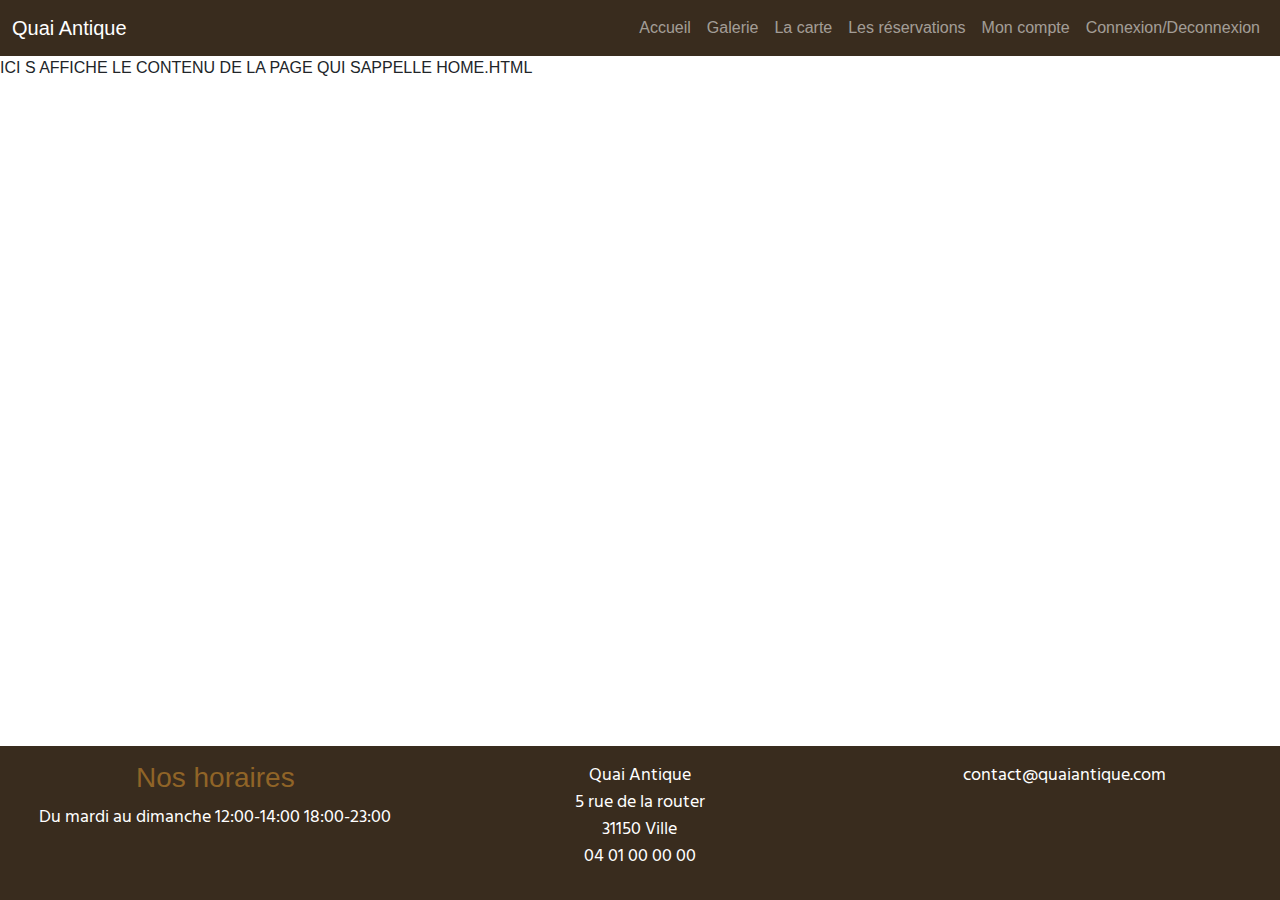
==== commit 7323703d: "Mise en page de la Galerie" ====
--- a/Index.html
+++ b/Index.html
@@ -8,6 +8,14 @@
     <link rel="preconnect" href="https://fonts.googleapis.com">
     <link rel="preconnect" href="https://fonts.gstatic.com" crossorigin>
     <link href="https://fonts.googleapis.com/css2?family=Hind+Madurai:wght@300;400;500;600;700&family=Protest+Guerrilla&display=swap" rel="stylesheet">
+
+<!-- 2eme test d'écriture de mon initiative-->
+<link rel="preconnect" href="https://fonts.googleapis.com">
+<link rel="preconnect" href="https://fonts.gstatic.com" crossorigin>
+<link href="https://fonts.googleapis.com/css2?family=Protest+Guerrilla&display=swap" rel="stylesheet">
+
+
+
 
     <!--récupère tout le main.css ou il y a les polices, couleurs-->
     <link rel="stylesheet" href="scss/main.css"/>
--- a/scss/main.css
+++ b/scss/main.css
@@ -11972,7 +11972,7 @@
 }
 
 main {
-  margin-bottom: 250pxl;
+  margin-bottom: 200px;
 }
 
 footer.footer {
@@ -11980,4 +11980,67 @@
   position: absolute;
   bottom: 0;
   width: 100%;
+}
+
+main {
+  margin-bottom: 250pxl;
+}
+
+p {
+  font-family: "Hind Madurai", serif;
+  font-size: 18px;
+}
+
+.hero-scene {
+  position: relative;
+}
+.hero-scene::before {
+  content: "";
+  position: absolute;
+  top: 0;
+  left: 0;
+  width: 100%;
+  height: 100%;
+  background-image: url(../images/resto.jpg);
+  background-size: cover;
+  filter: brightness(0.3);
+}
+.hero-scene * {
+  position: relative;
+}
+.hero-scene .hero-scene-content {
+  height: 300px;
+  display: flex;
+  flex-direction: column;
+  align-items: center;
+  justify-content: center;
+}
+
+.text-justify {
+  text-align: justify;
+}
+
+.image-card {
+  position: relative;
+}
+.image-card:hover .titre-image {
+  opacity: 1;
+}
+.image-card:hover img {
+  filter: brightness(0.3);
+}
+.image-card img {
+  transition: all 0.3s;
+}
+.image-card .titre-image {
+  position: absolute;
+  top: 50%;
+  left: 50%;
+  transform: translate(-50%, -50%);
+  opacity: 0;
+  transition: all 0.3s;
+}
+
+h1, .h1 {
+  font-family: "Protest Guerrilla", sans-serif;
 }/*# sourceMappingURL=main.css.map */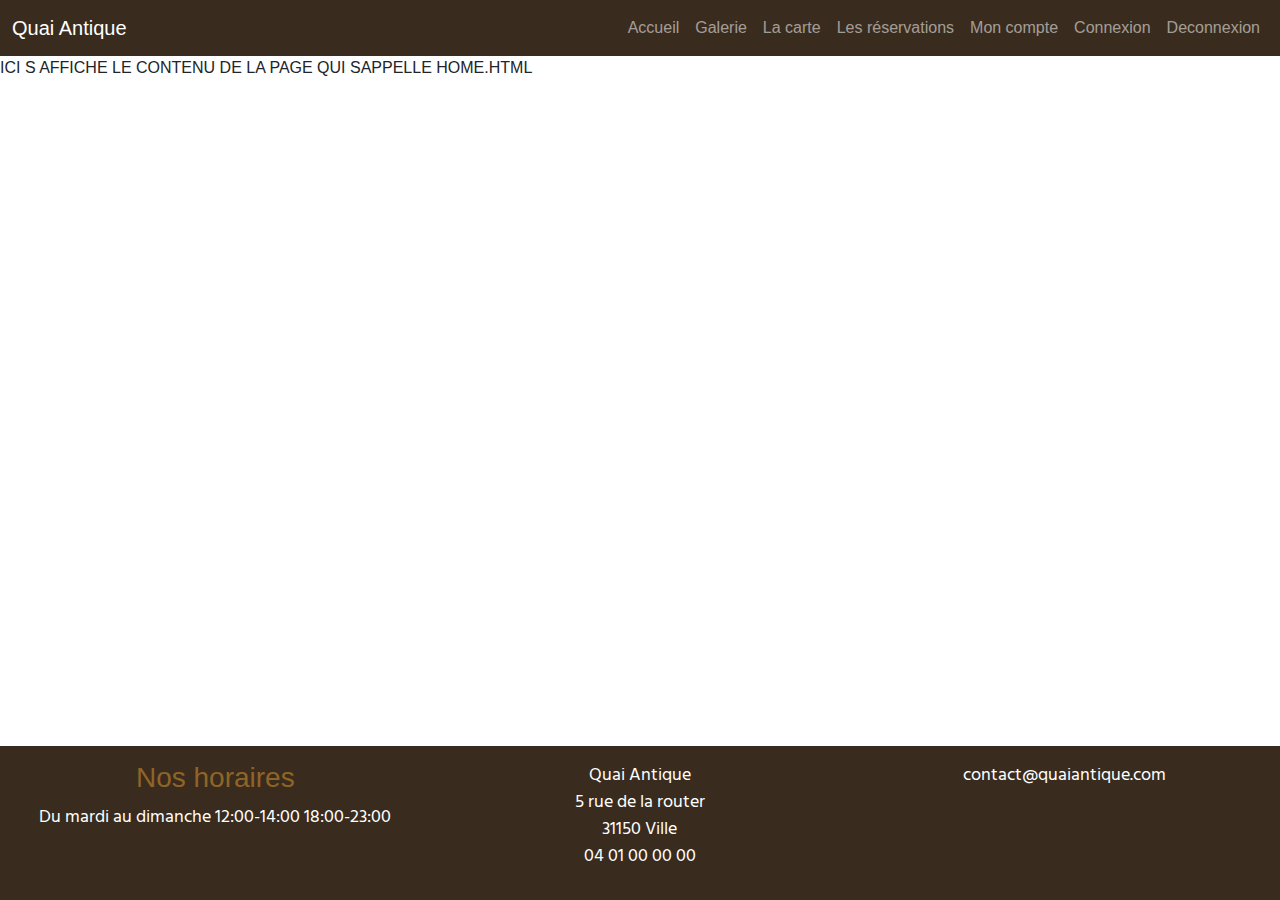
==== commit 0297fdbc: "Page inscription et validation des champs" ====
--- a/Index.html
+++ b/Index.html
@@ -52,7 +52,10 @@
                 <a class="nav-link" href="#">Mon compte</a>
               </li>
               <li class="nav-item">
-                <a class="nav-link" href="#">Connexion/Deconnexion</a>
+                <a class="nav-link" href="/Pages/auth/sigin.html">Connexion</a>
+              </li>
+              <li class="nav-item"></li>
+                <a class="nav-link" href="#">Deconnexion</a>
               </li>
             </ul>
           </div>
--- a/scss/main.css
+++ b/scss/main.css
@@ -11993,6 +11993,7 @@
 
 .hero-scene {
   position: relative;
+  margin-bottom: 15px;
 }
 .hero-scene::before {
   content: "";
@@ -12043,4 +12044,8 @@
 
 h1, .h1 {
   font-family: "Protest Guerrilla", sans-serif;
+}
+
+.form-label {
+  color: #906427;
 }/*# sourceMappingURL=main.css.map */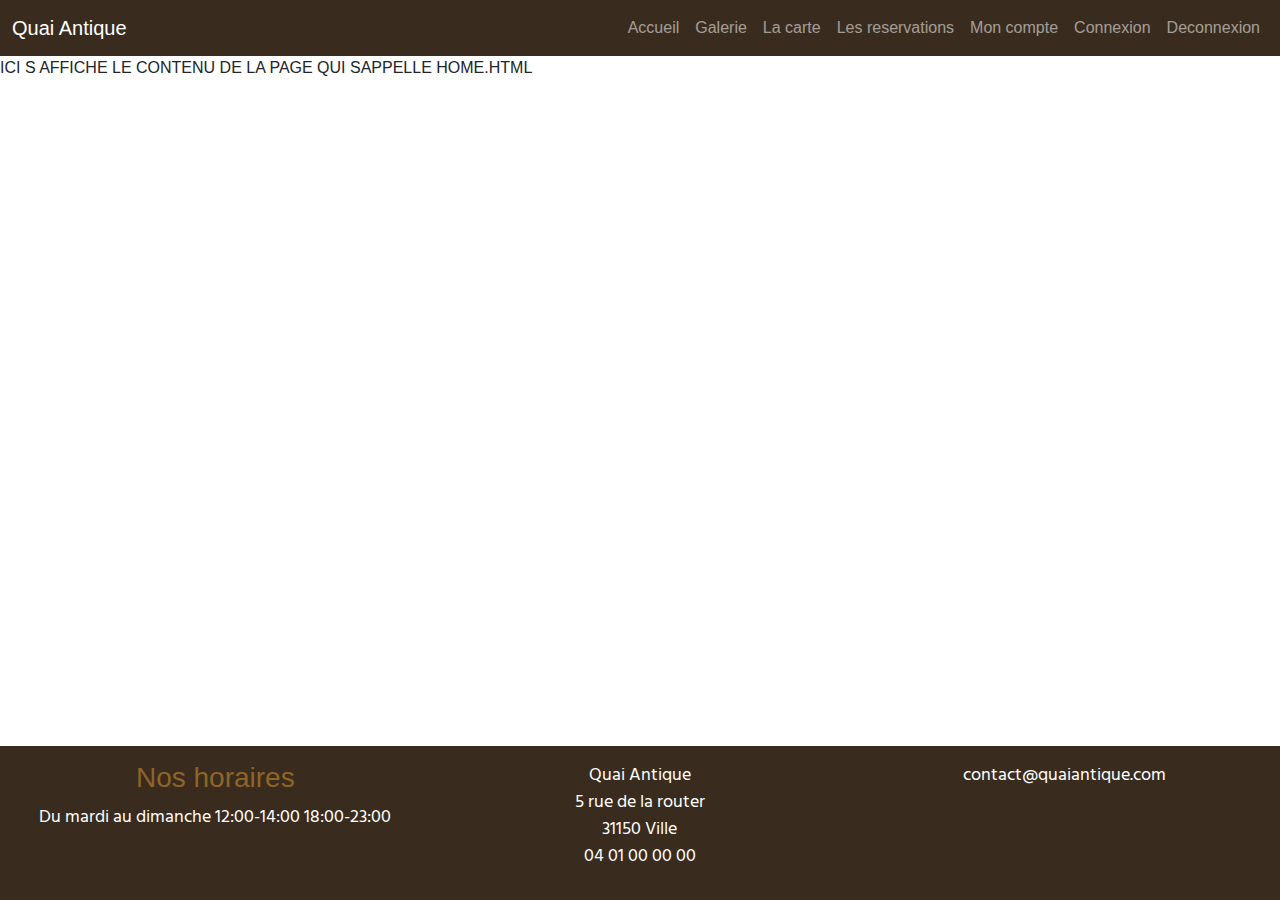
==== commit 4dbd8ee9: "Suite live Thomas BUREAU DU COLOMBIER" ====
--- a/Index.html
+++ b/Index.html
@@ -27,7 +27,7 @@
 <body>
    
     <!--La ou on va creer la NAVBAR-->
-</header>   <header>
+</header>   
     <nav class="navbar navbar-expand-lg bg-dark" data-bs-theme="dark">
         <div class="container-fluid">
           <a class="navbar-brand" href="/">Quai Antique</a>
@@ -46,15 +46,15 @@
                 <a class="nav-link" href="#">La carte</a>
               </li>
               <li class="nav-item">
-                <a class="nav-link" href="#">Les réservations</a>
+                <a class="nav-link" href="/AllResa">Les reservations</a>
               </li>
               <li class="nav-item">
-                <a class="nav-link" href="#">Mon compte</a>
+                <a class="nav-link" href="/account">Mon compte</a>
               </li>
               <li class="nav-item">
-                <a class="nav-link" href="/Pages/auth/sigin.html">Connexion</a>
+                <a class="nav-link" href="/signin">Connexion</a>
               </li>
-              <li class="nav-item"></li>
+              <li class="nav-item">
                 <a class="nav-link" href="#">Deconnexion</a>
               </li>
             </ul>
@@ -63,7 +63,6 @@
       </nav>
 </header>
   
-    </header> 
 
 <main id="main-page"> 
 ICI S AFFICHE LE CONTENU DE LA PAGE QUI SAPPELLE HOME.HTML 
--- a/scss/main.css
+++ b/scss/main.css
@@ -12048,4 +12048,10 @@
 
 .form-label {
   color: #906427;
+}
+
+.allreservation a {
+  display: block;
+  color: black;
+  padding: 10px;
 }/*# sourceMappingURL=main.css.map */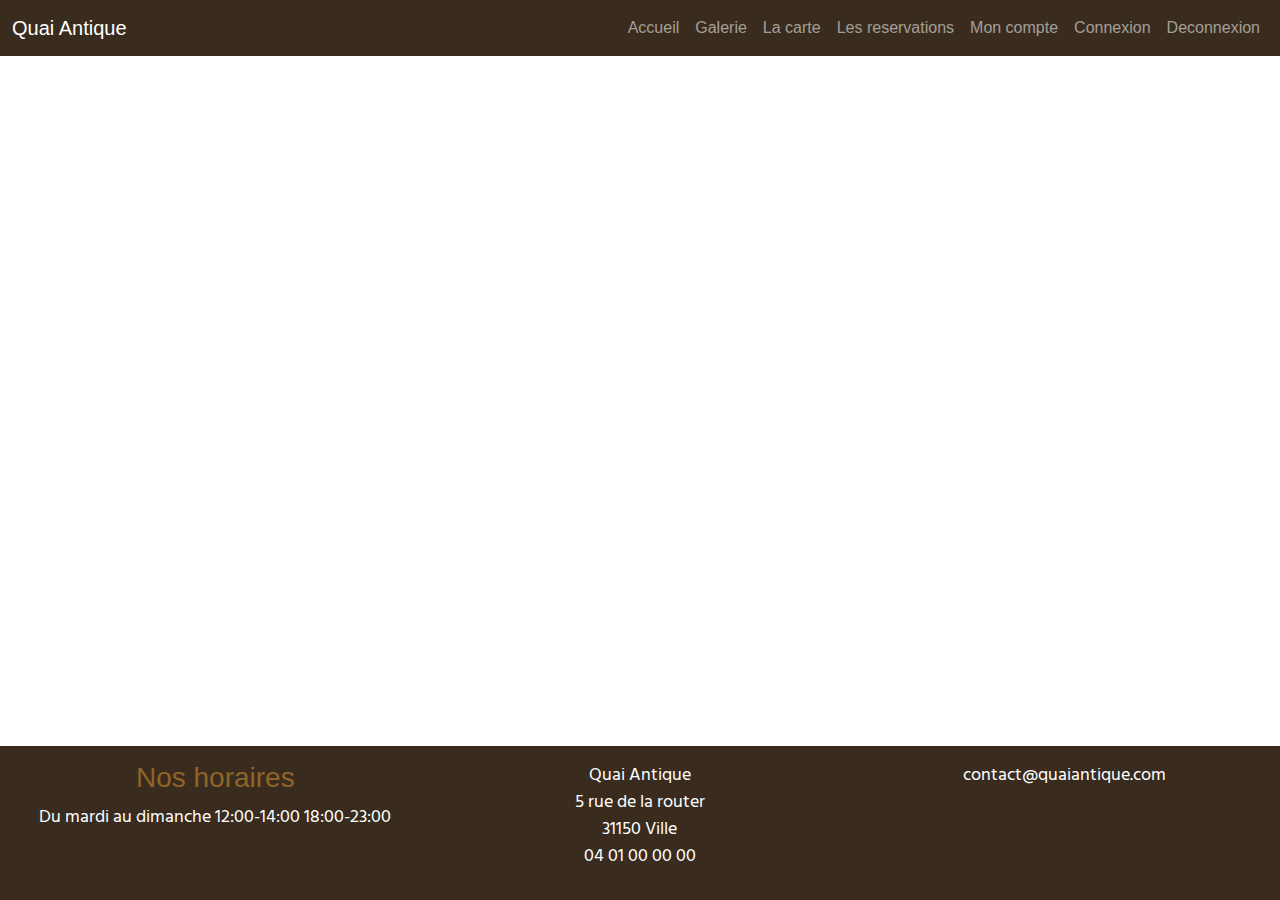
==== commit eda497d7: "Changement après live Thomas 16 sept" ====
--- a/Index.html
+++ b/Index.html
@@ -55,7 +55,7 @@
                 <a class="nav-link" href="/signin">Connexion</a>
               </li>
               <li class="nav-item">
-                <a class="nav-link" href="#">Deconnexion</a>
+                <button class="nav-link" id="signout-btn">Deconnexion</button>
               </li>
             </ul>
           </div>
@@ -65,7 +65,6 @@
   
 
 <main id="main-page"> 
-ICI S AFFICHE LE CONTENU DE LA PAGE QUI SAPPELLE HOME.HTML 
 
 </main>
 
@@ -94,6 +93,7 @@
 </div>
 
 </footer>
+<script src="js/auth/script.js"></script>
 <script type="module" src="Router/router.js"></script>
 <script src="node_modules/bootstrap/dist/js/bootstrap.min.js"></script>
 
